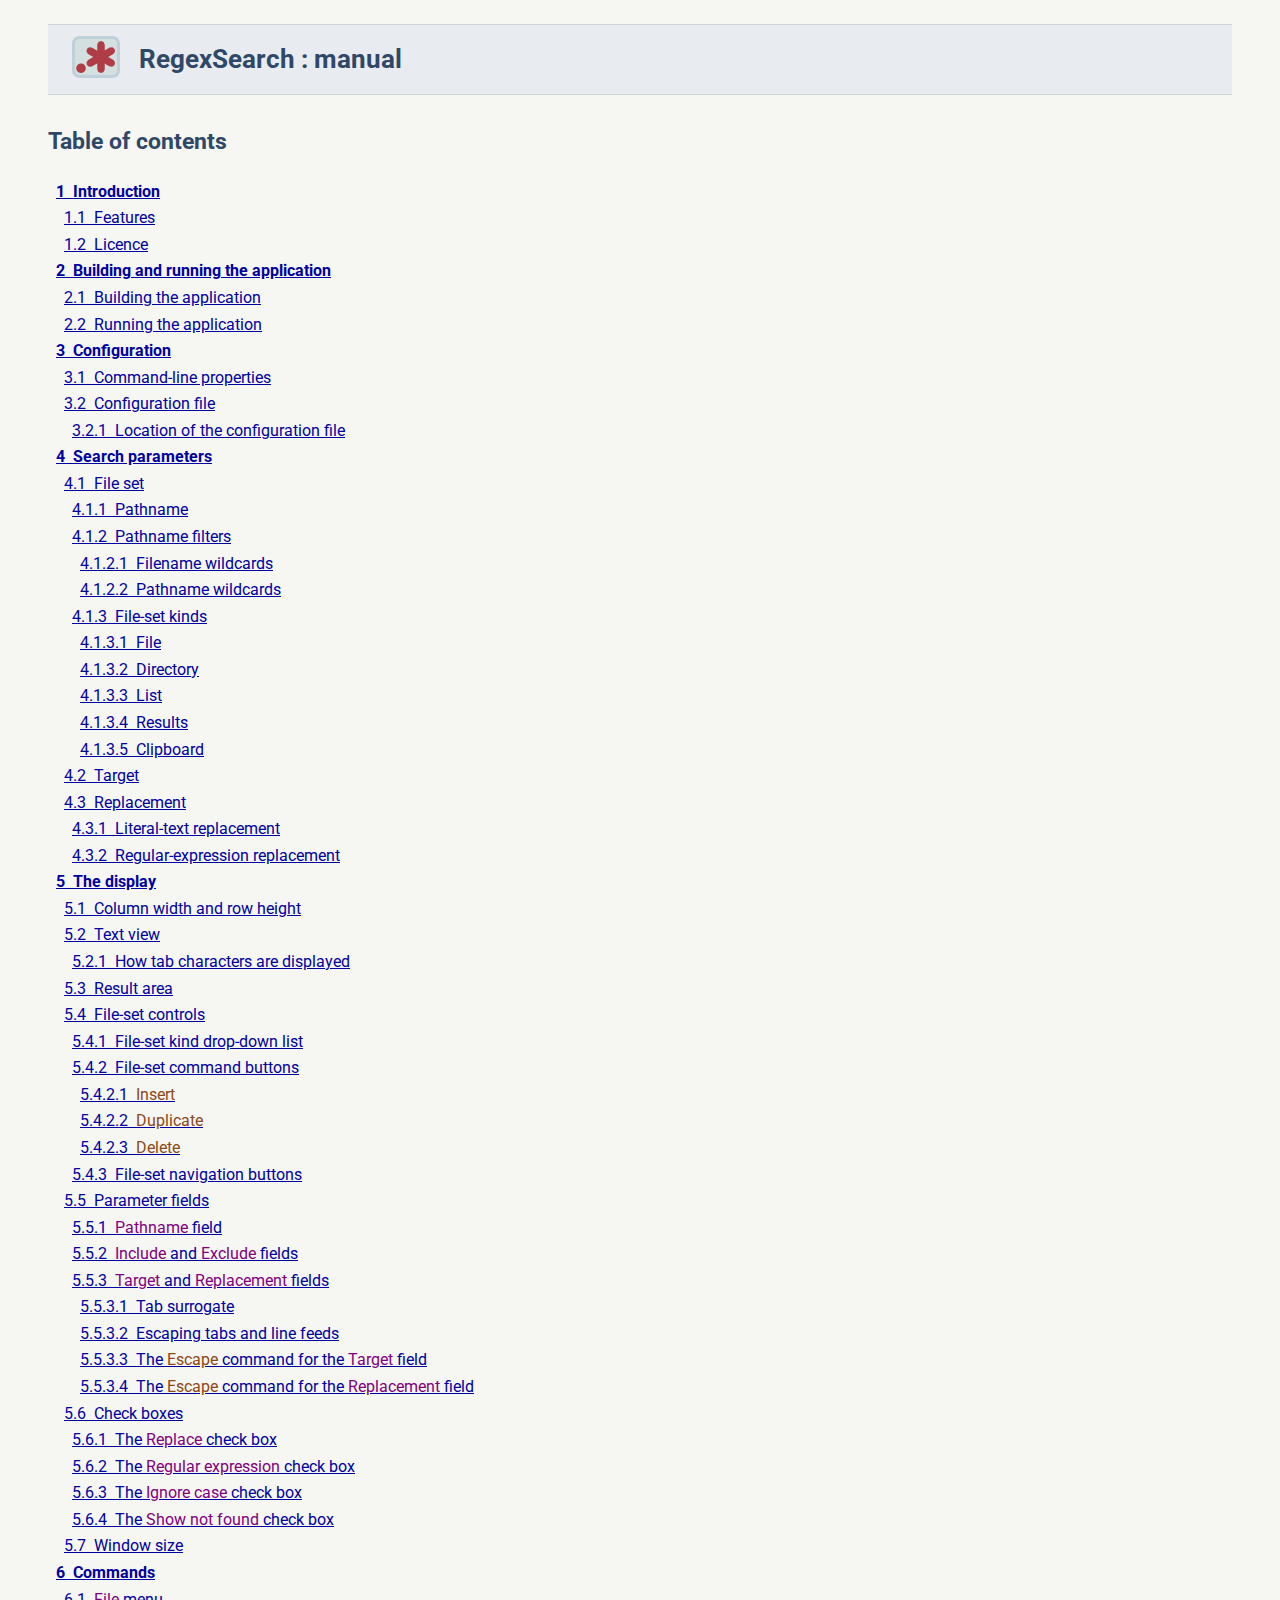
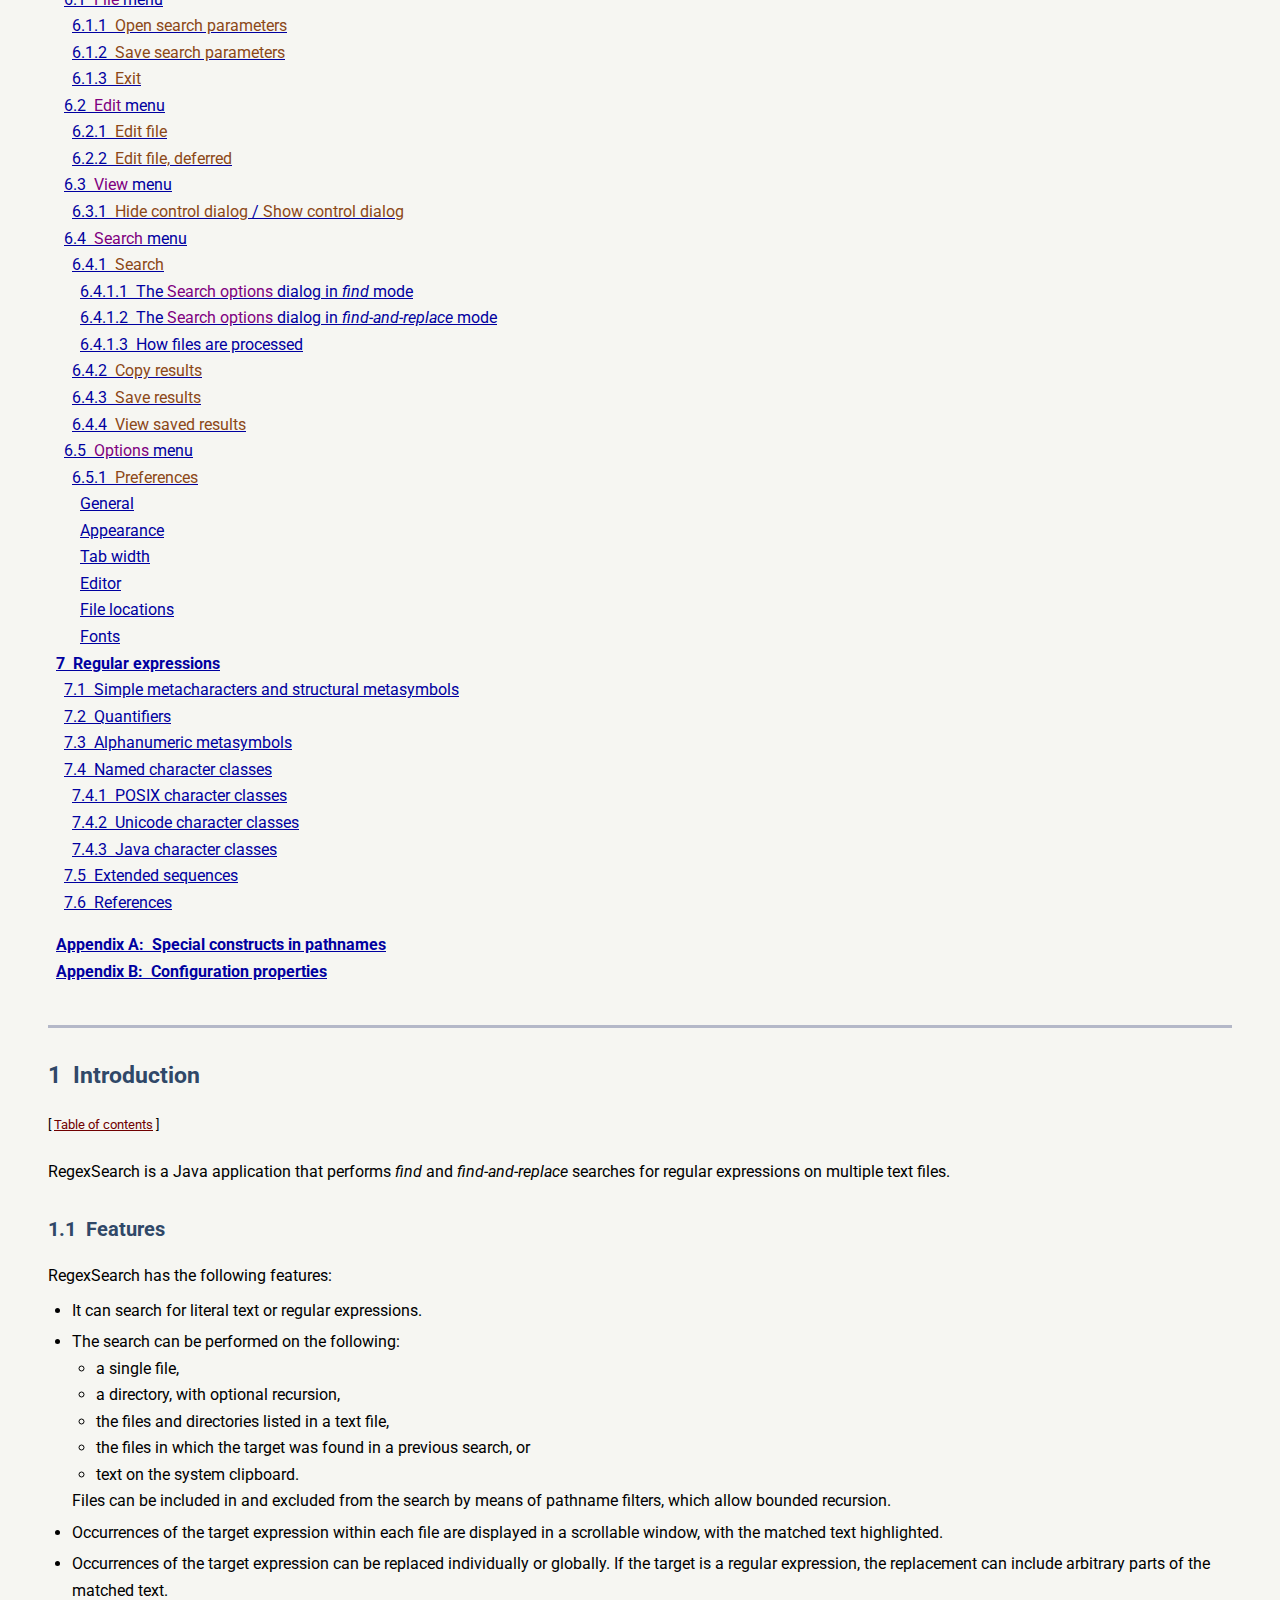
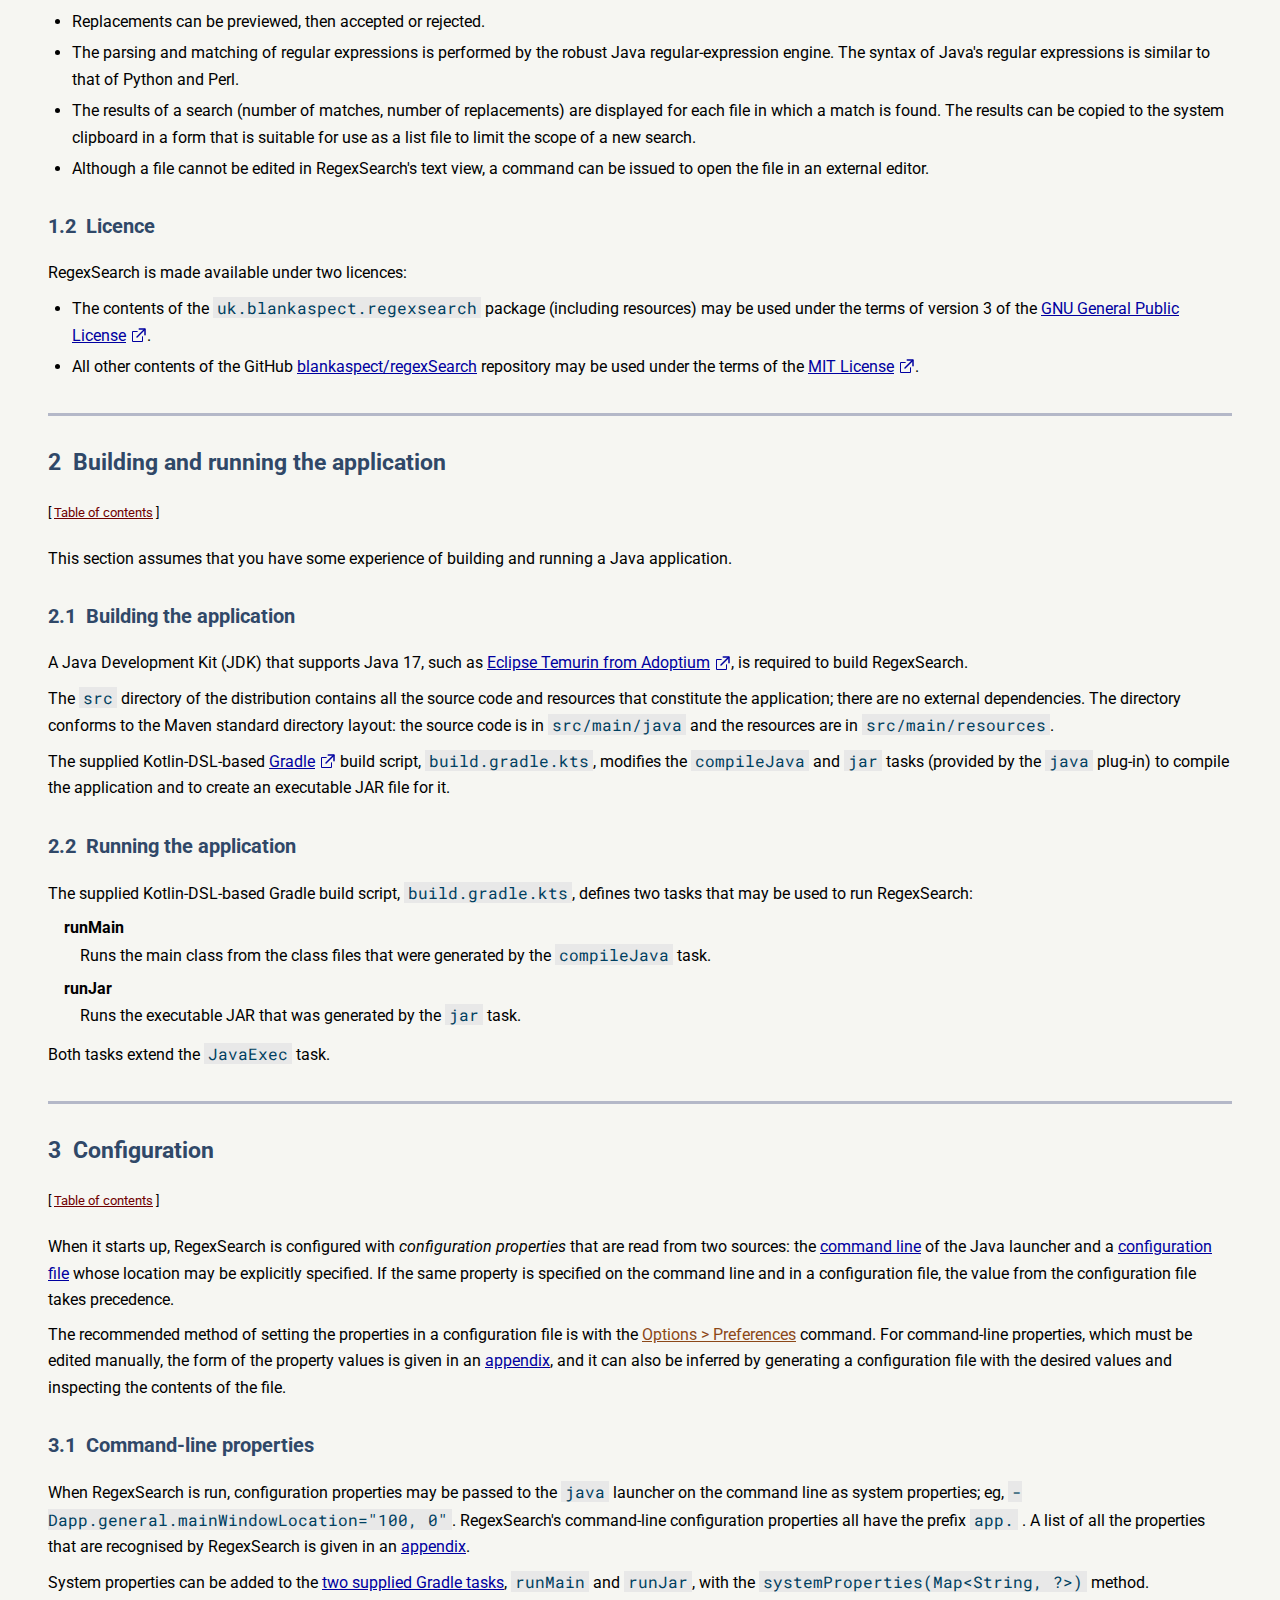
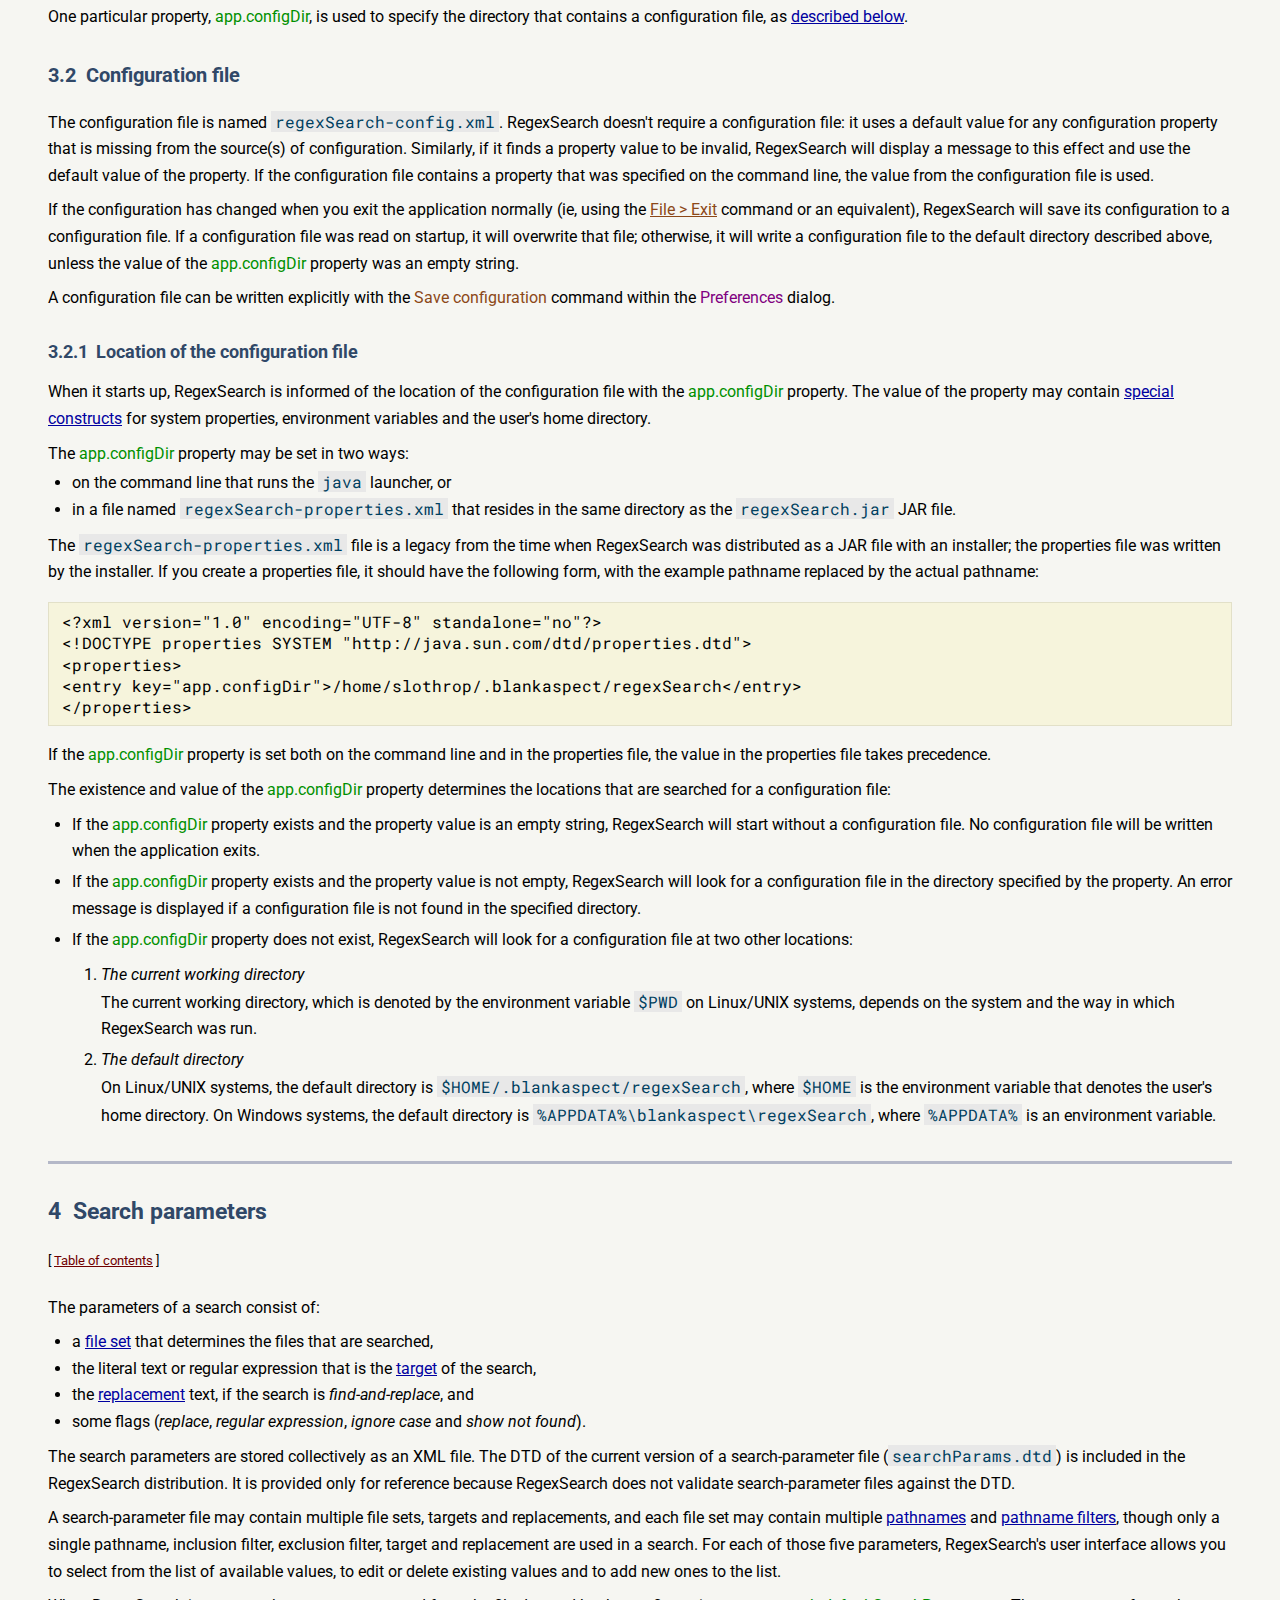
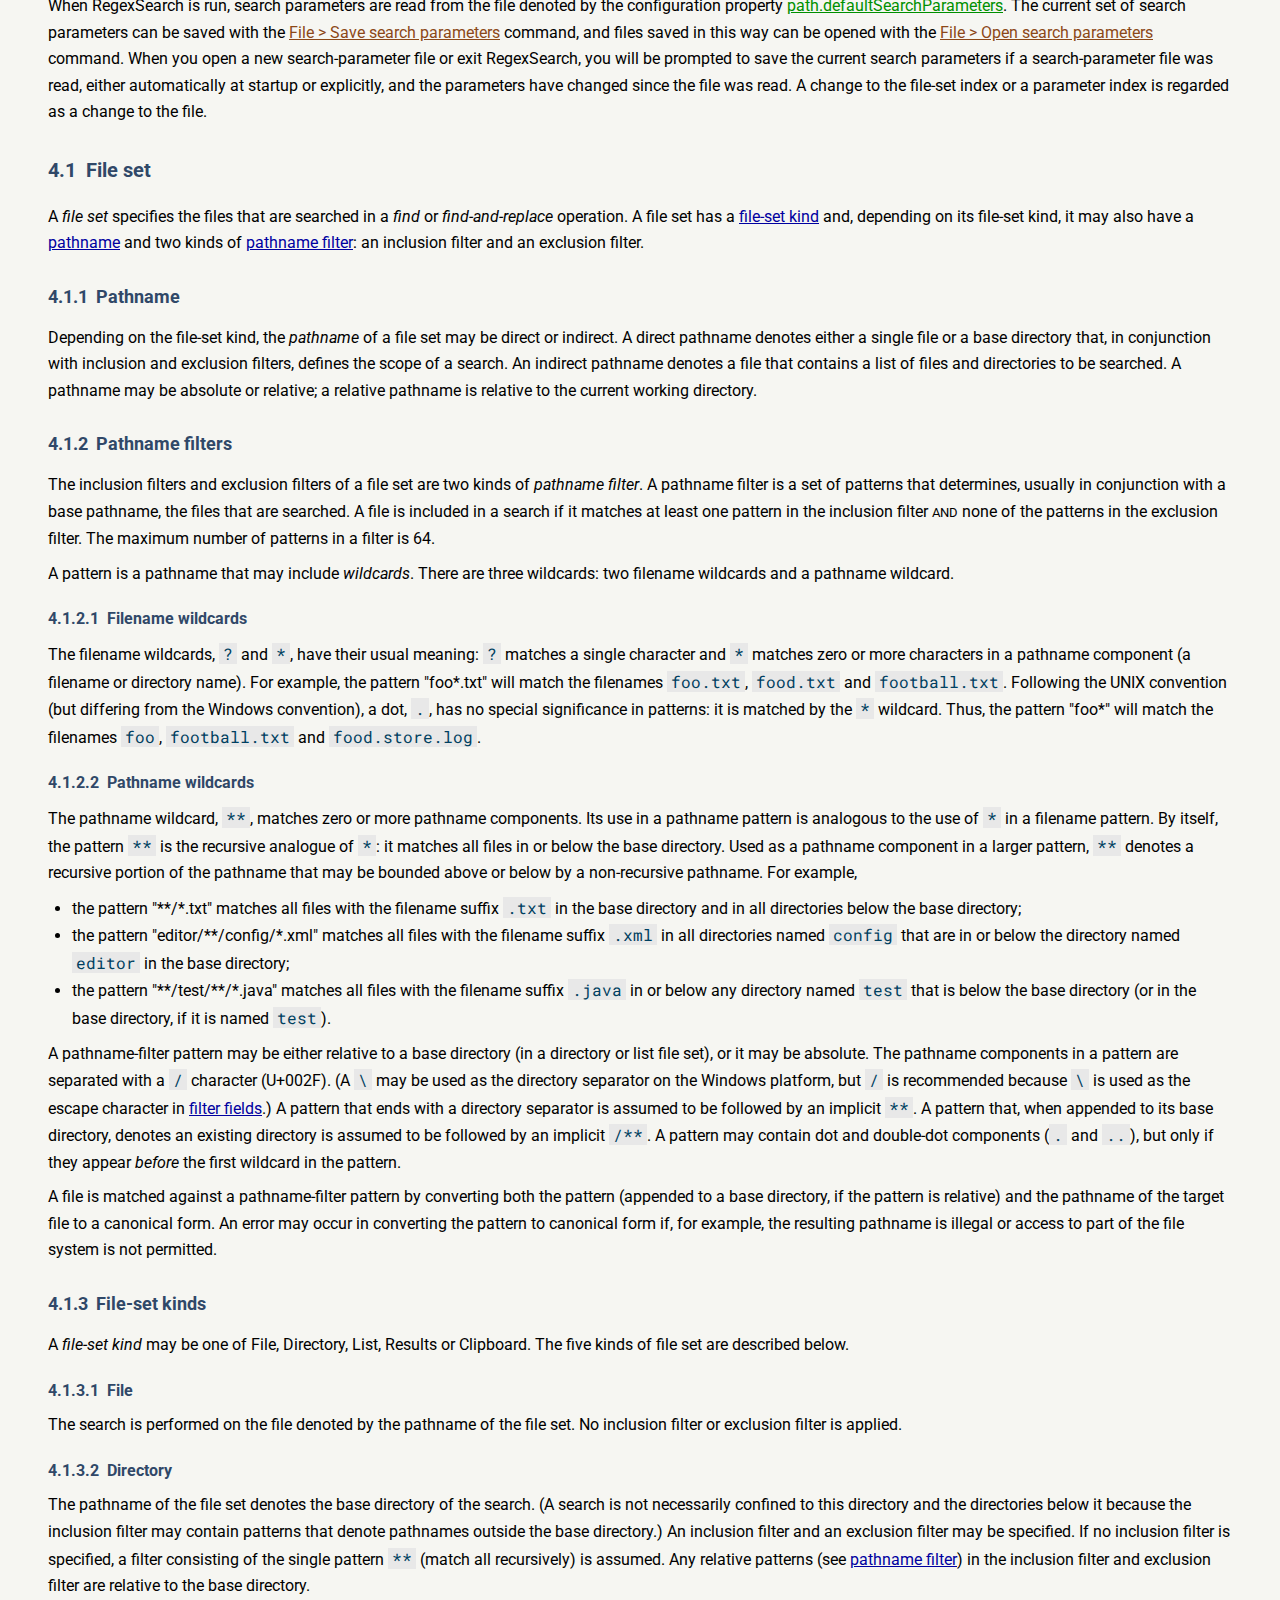
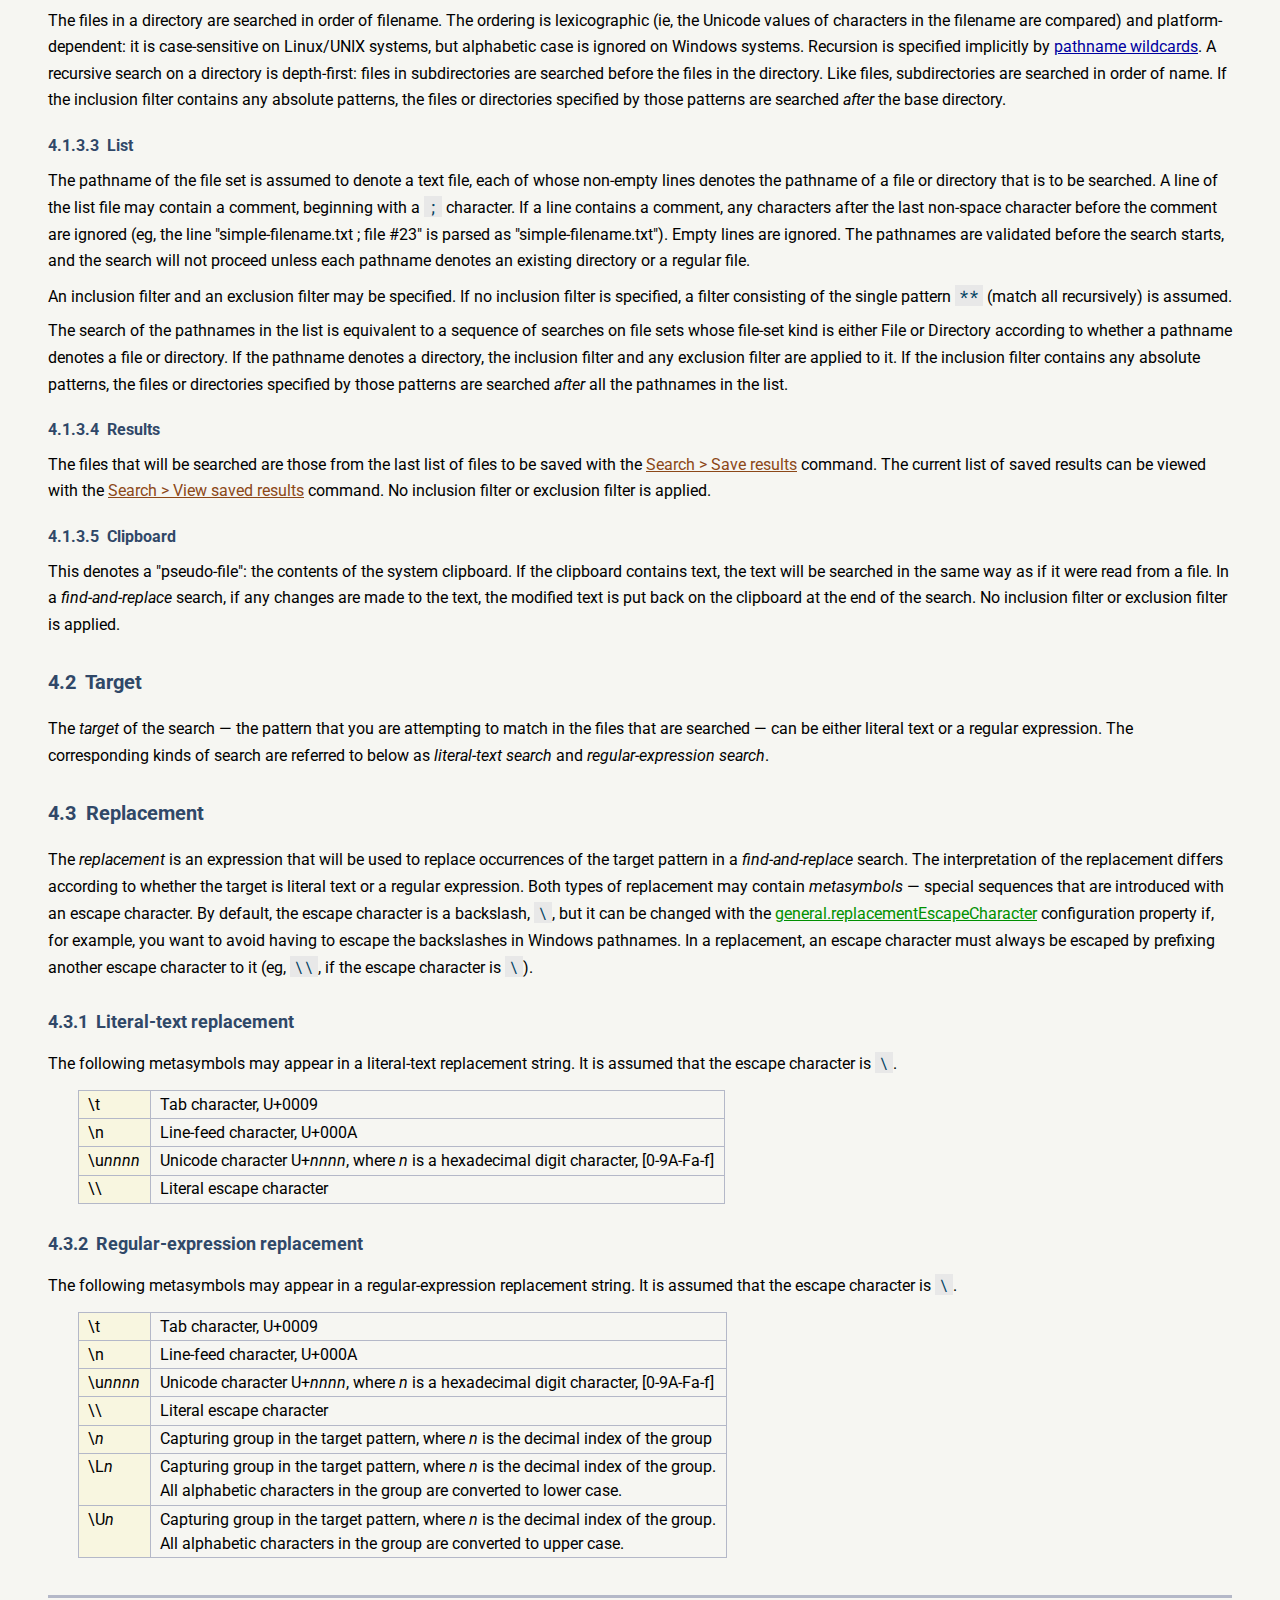
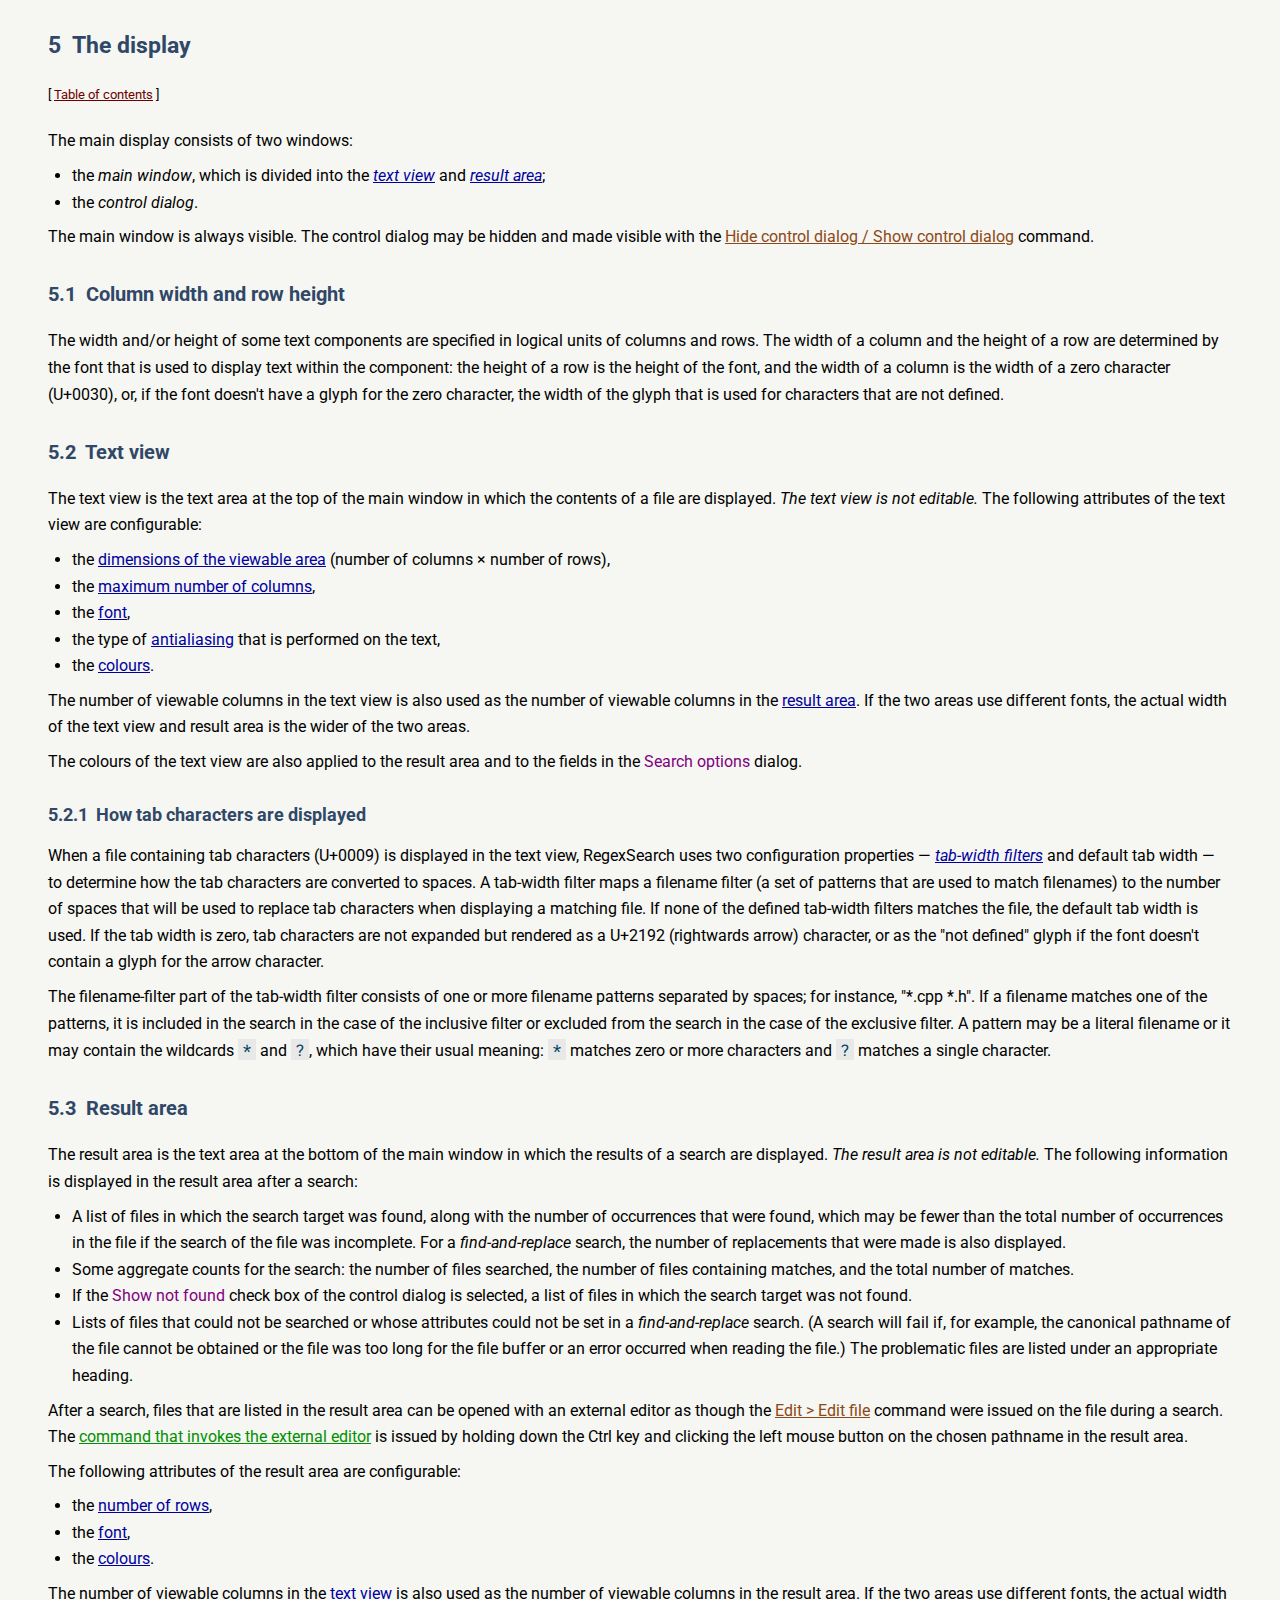
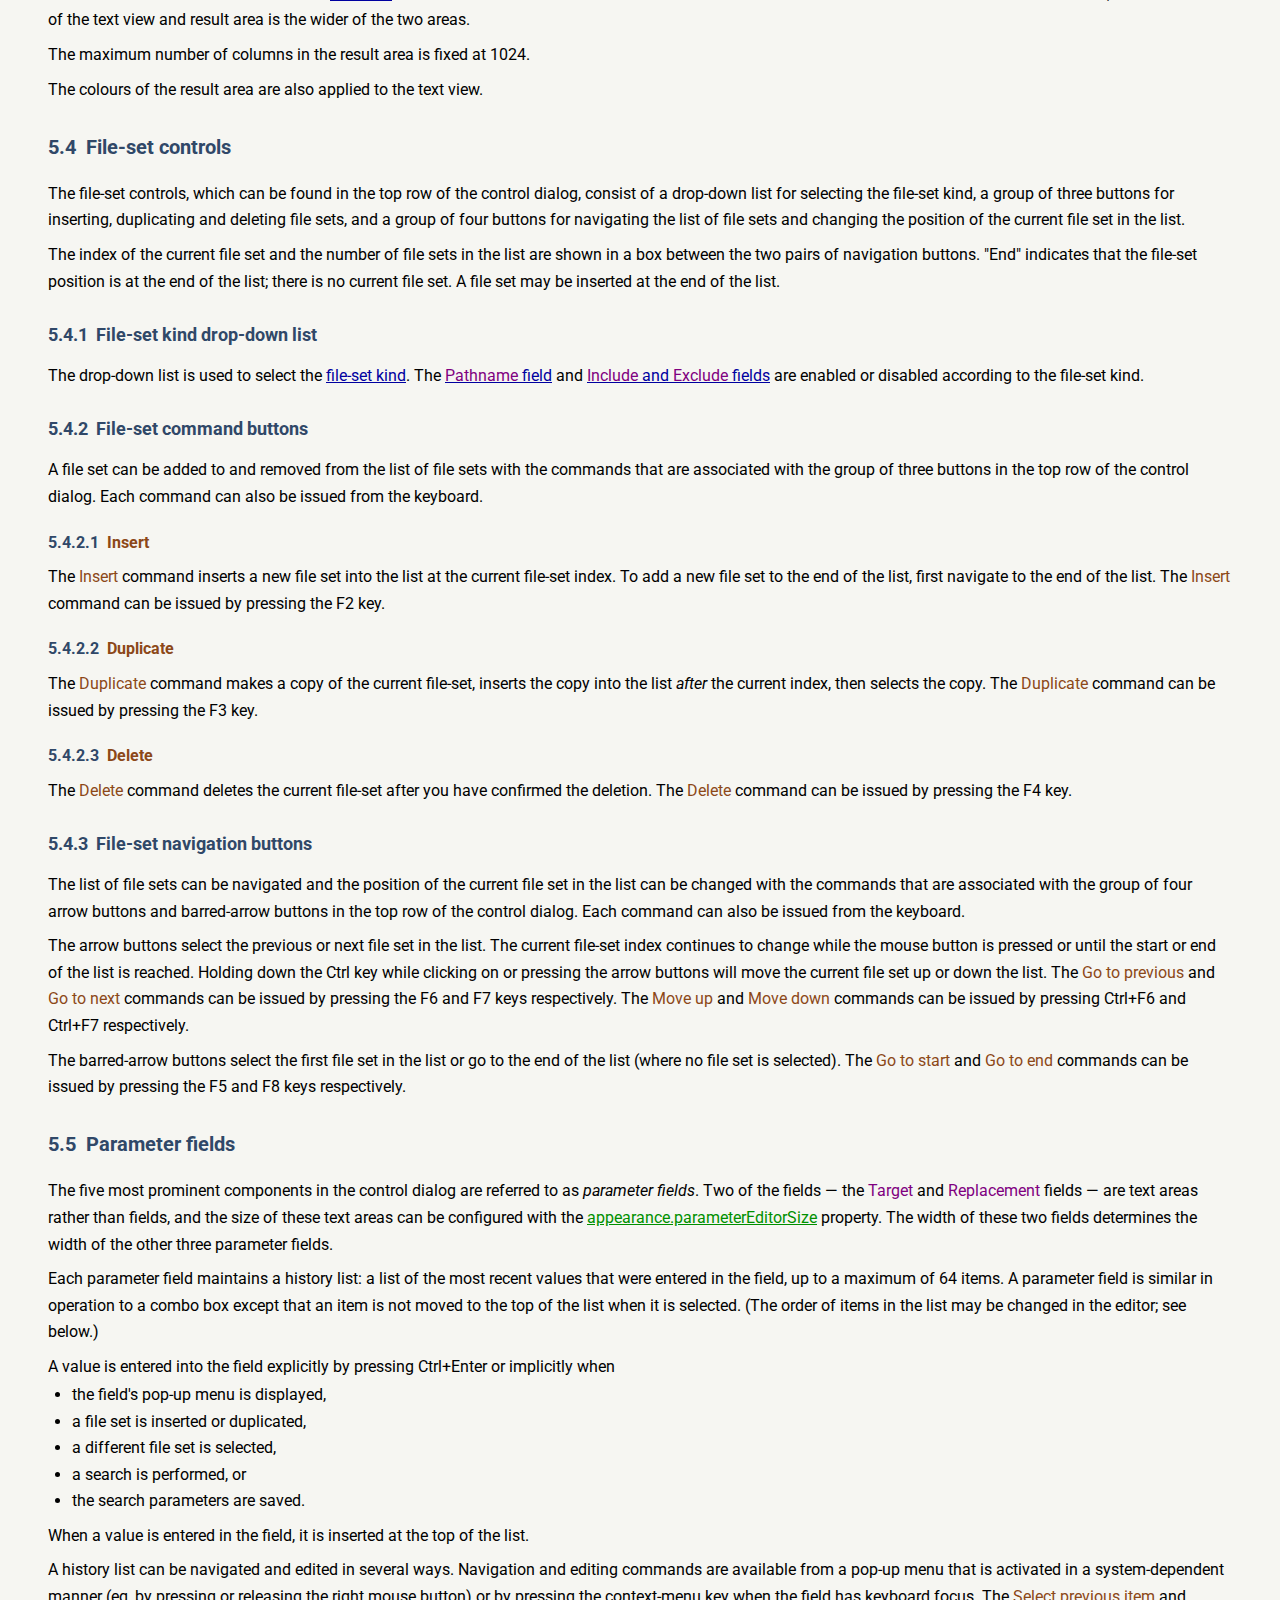
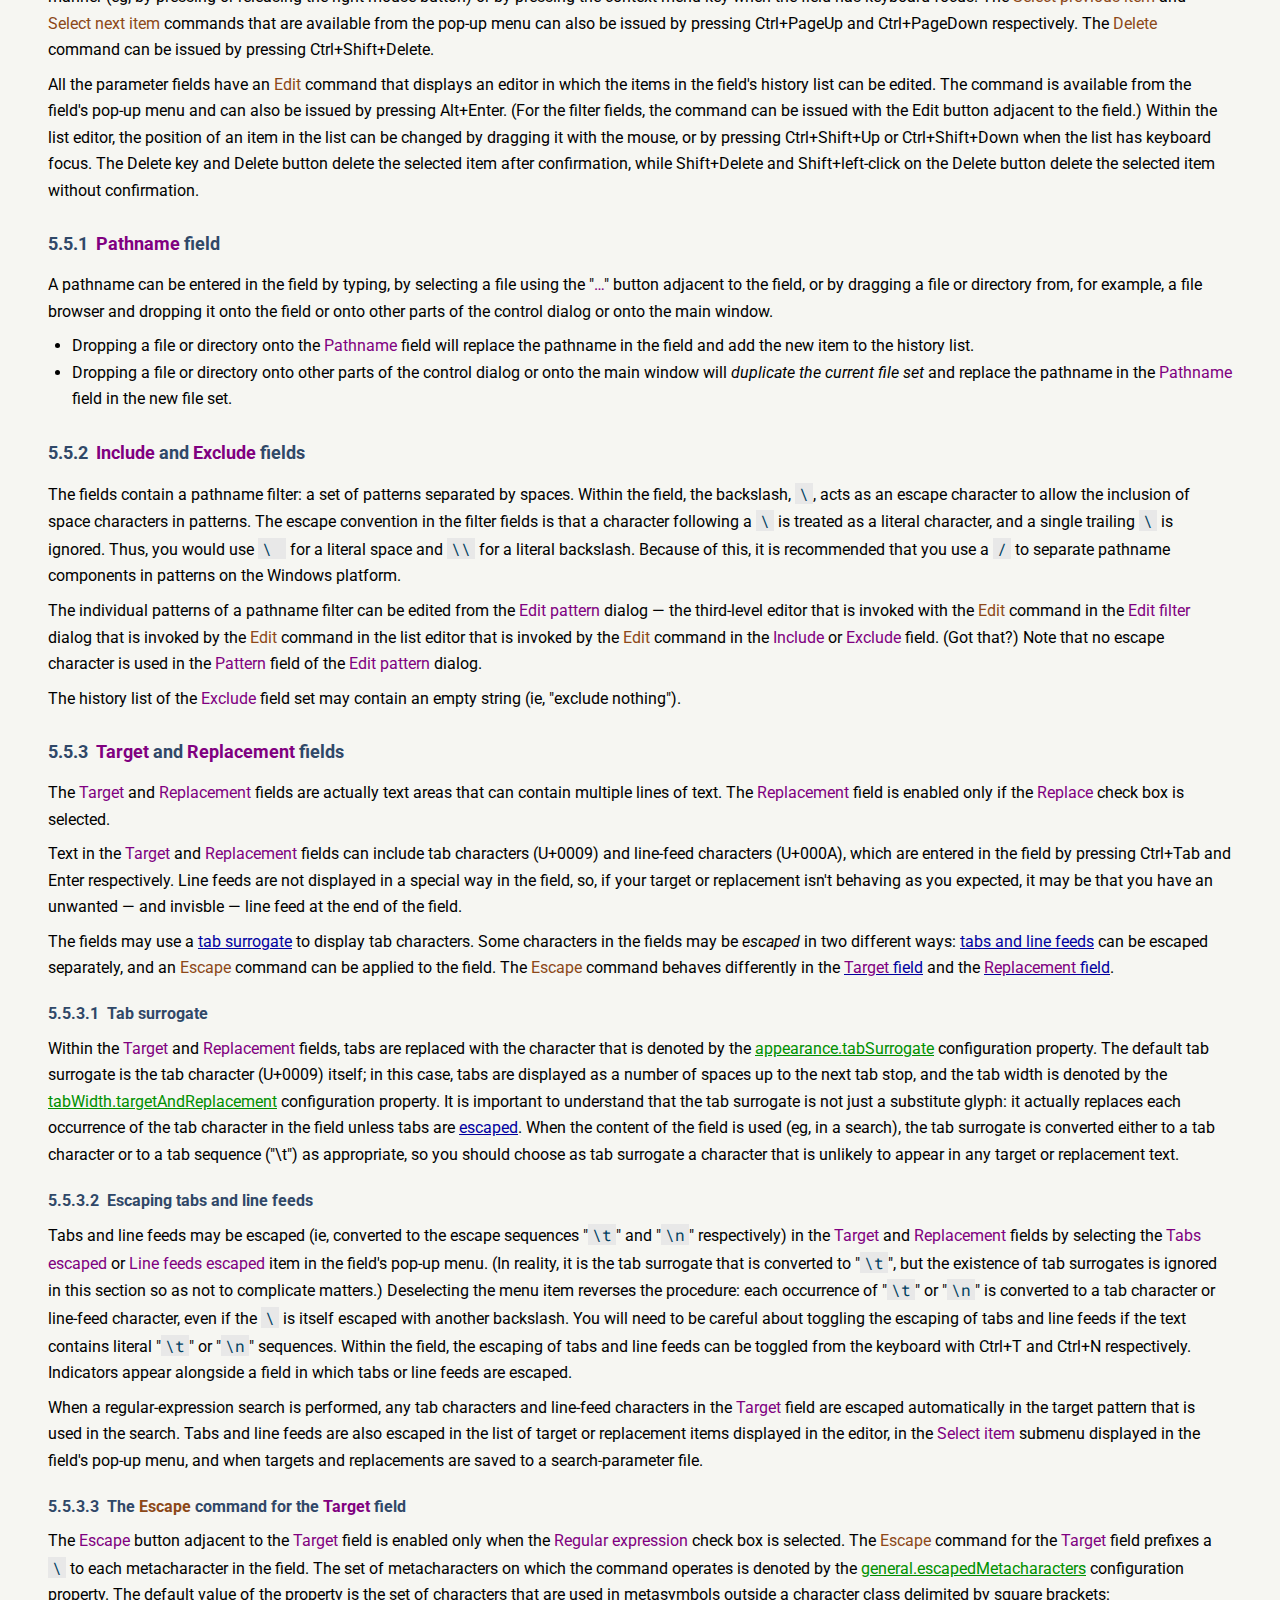
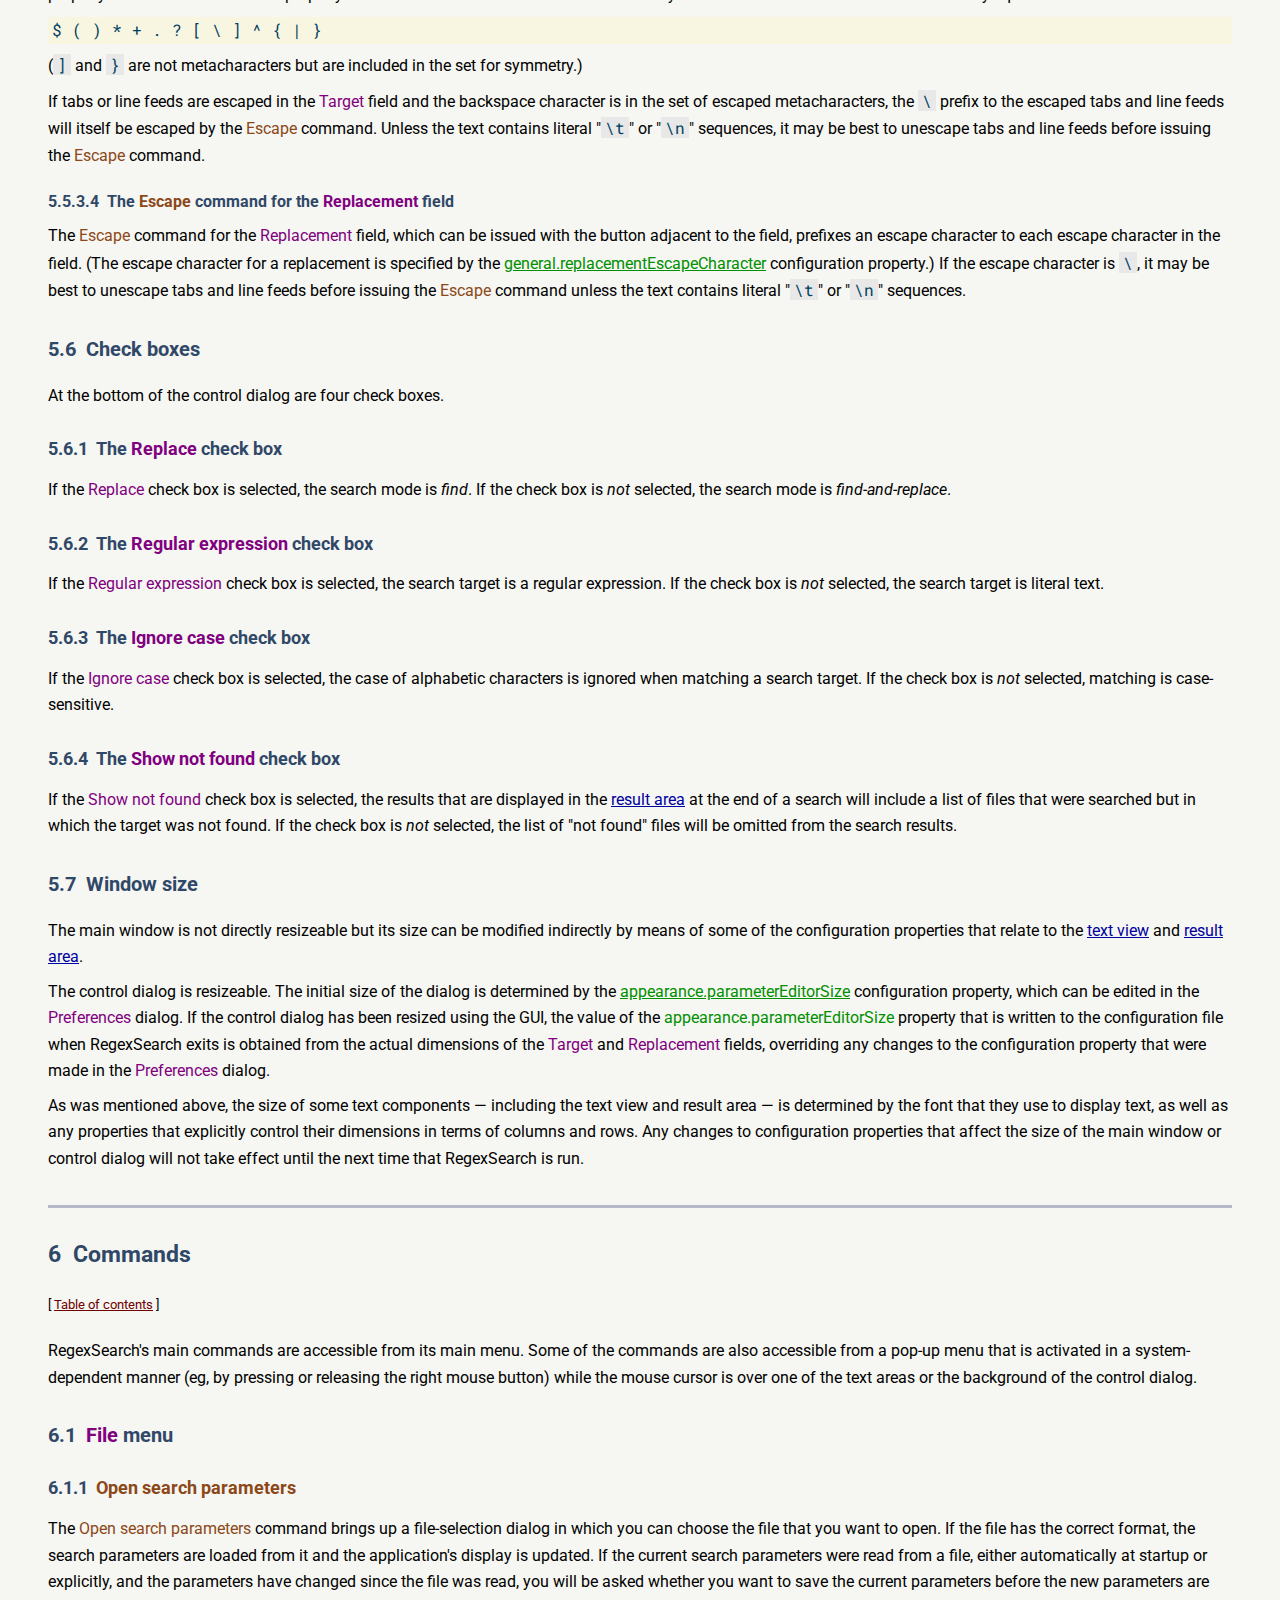
==== docs/manual/manual.html @ 23764e3b "Initial version." ====
<?xml version="1.0" encoding="UTF-8" standalone="no"?>
<!DOCTYPE html
   PUBLIC "-//W3C//DTD XHTML 1.1//EN"
   "http://www.w3.org/TR/xhtml11/DTD/xhtml11.dtd">

<html
   xmlns="http://www.w3.org/1999/xhtml"
   xml:lang="en">

  <head>
    <meta
       http-equiv="content-type"
       content="application/xhtml+xml;charset=UTF-8"/>
    <meta
       content="initial-scale=1"
       name="viewport"/>
    <title>RegexSearch : manual</title>
    <link
       href="style/blankaspect-common.css"
       rel="stylesheet"
       type="text/css"/>
    <link
       href="style/blankaspect-manual.css"
       rel="stylesheet"
       type="text/css"/>
    <link
       href="style/regexSearch-manual.css"
       rel="stylesheet"
       type="text/css"/>
    <link
       href="images/icon-48x48.png"
       rel="icon"/>
    <script
       src="scripts/Toc.js"
       type="text/javascript">
    </script>
    <script
       src="scripts/init.js"
       type="text/javascript">
    </script>
  </head>

  <body>

    <!-- Title -->

    <div id="title">
      <div>
        <img alt="Icon" src="images/icon-48x48.png"/>
      </div>
      <div>
        RegexSearch : manual
      </div>
    </div>

    <!--=====================================================================================-->

    <!-- Table of contents -->

    <div class="section">
      <h2 id="toc">Table of contents</h2>
      <div id="tocRoot">
        <div class="wrap" id="tocPlaceholder">
          You must have JavaScript enabled in your browser to generate the table of contents.
        </div>
      </div>
    </div>

    <!--=====================================================================================-->

    <!-- Introduction -->

    <div class="section">
      <h2 id="section1">1&nbsp; Introduction</h2>
      <p class="tocLink">
        [ <a href="#toc">Table of contents</a> ]
      </p>

      <p class="wrap">
        RegexSearch is a Java application that performs <i>find</i> and <i>find-and-replace</i>
        searches for regular expressions on multiple text files.
      </p>

      <h3 id="section1-1">1.1&nbsp; Features</h3>

      <p class="wrap">
        RegexSearch has the following features:
      </p>
      <ul class="list">
        <li class="spaced wrap">
          It can search for literal text or regular expressions.
        </li>
        <li class="spaced">
          <div class="wrap">
            The search can be performed on the following:
          </div>
          <ul class="noSpaceAbove">
            <li class="wrap">
              a single file,
            </li>
            <li class="wrap">
              a directory, with optional recursion,
            </li>
            <li class="wrap">
              the files and directories listed in a text file,
            </li>
            <li class="wrap">
              the files in which the target was found in a previous search, or
            </li>
            <li class="wrap">
              text on the system clipboard.
            </li>
          </ul>
          <div class="wrap">
            Files can be included in and excluded from the search by means of pathname filters,
            which allow bounded recursion.
          </div>
        </li>
        <li class="spaced wrap">
          Occurrences of the target expression within each file are displayed in a scrollable
          window, with the matched text highlighted.
        </li>
        <li class="spaced wrap">
          Occurrences of the target expression can be replaced individually or globally.  If the
          target is a regular expression, the replacement can include arbitrary parts of the
          matched text.
        </li>
        <li class="spaced wrap">
          Replacements can be previewed, then accepted or rejected.
        </li>
        <li class="spaced wrap">
          The parsing and matching of regular expressions is performed by the robust Java
          regular-expression engine.  The syntax of Java&apos;s regular expressions is similar
          to that of Python and Perl.
        </li>
        <li class="spaced wrap">
          The results of a search (number of matches, number of replacements) are displayed for
          each file in which a match is found.  The results can be copied to the system
          clipboard in a form that is suitable for use as a list file to limit the scope of a
          new search.
        </li>
        <li class="spaced wrap">
          Although a file cannot be edited in RegexSearch&apos;s text view, a command can be
          issued to open the file in an external editor.
        </li>
      </ul>

      <h3 id="section1-2">1.2&nbsp; Licence</h3>

      <p class="wrap">
        RegexSearch is made available under two licences:
      </p>
      <ul class="list">
        <li class="spaced wrap">
          The contents of the <code>uk.blankaspect.regexsearch</code> package (including
          resources) may be used under the terms of version 3 of the <a class="external"
          href="https://www.gnu.org/licenses/gpl-3.0.html">GNU General Public License</a>.
        </li>
        <li class="spaced wrap">
          All other contents of the GitHub <a
          href="https://github.com/blankaspect/regexSearch">blankaspect/regexSearch</a>
          repository may be used under the terms of the <a class="external"
          href="https://mit-license.org/">MIT License</a>.
        </li>
      </ul>

    </div>

    <!--=====================================================================================-->

    <!-- Building and running the application -->

    <div class="section">
      <h2 id="section2">2&nbsp; Building and running the application</h2>
      <p class="tocLink">
        [ <a href="#toc">Table of contents</a> ]
      </p>

      <p class="wrap">
        This section assumes that you have some experience of building and running a Java
        application.
      </p>

      <h3 id="section2-1">2.1&nbsp; Building the application</h3>

      <p class="wrap">
        A Java Development Kit (JDK) that supports Java 17, such as <a class="external"
        href="https://adoptium.net/">Eclipse Temurin from Adoptium</a>, is required to build
        RegexSearch.
      </p>
      <p class="wrap">
        The <code>src</code> directory of the distribution contains all the source code and
        resources that constitute the application; there are no external dependencies.  The
        directory conforms to the Maven standard directory layout: the source code is in
        <code>src/main/java</code> and the resources are in <code>src/main/resources</code>.
      </p>
      <p class="wrap">
        The supplied Kotlin-DSL-based <a class="external" href="https://gradle.org/">Gradle</a>
        build script, <code>build.gradle.kts</code>, modifies the <code>compileJava</code> and
        <code>jar</code> tasks (provided by the <code>java</code> plug-in) to compile the
        application and to create an executable JAR file for it.
      </p>

      <h3 id="section2-2">2.2&nbsp; Running the application</h3>

      <p class="wrap">
        The supplied Kotlin-DSL-based Gradle build script, <code>build.gradle.kts</code>,
        defines two tasks that may be used to run RegexSearch:
      </p>
      <dl class="basic">
        <dt>runMain</dt>
        <dd class="wrap">
          Runs the main class from the class files that were generated by the
          <code>compileJava</code> task.
        </dd>
        <dt>runJar</dt>
        <dd class="wrap">
          Runs the executable JAR that was generated by the <code>jar</code> task.
        </dd>
      </dl>
      <p class="wrap">
        Both tasks extend the <code>JavaExec</code> task.
      </p>

    </div>

    <!--=====================================================================================-->

    <!-- Configuration -->

    <div class="section">
      <h2 id="section3">3&nbsp; Configuration</h2>
      <p class="tocLink">
        [ <a href="#toc">Table of contents</a> ]
      </p>

      <p class="wrap">
        When it starts up, RegexSearch is configured with <i>configuration properties</i> that
        are read from two sources: the <a href="#section3-1">command line</a> of the Java
        launcher and a <a href="#section3-2">configuration file</a> whose location may be
        explicitly specified.  If the same property is specified on the command line and in a
        configuration file, the value from the configuration file takes precedence.
      </p>
      <p class="wrap">
        The recommended method of setting the properties in a configuration file is with the <a
        class="command" href="#section6-5-1">Options &gt; Preferences</a> command.  For
        command-line properties, which must be edited manually, the form of the property values
        is given in an <a href="#sectionB">appendix</a>, and it can also be inferred by
        generating a configuration file with the desired values and inspecting the contents of
        the file.
      </p>

      <h3 id="section3-1">3.1&nbsp; Command-line properties</h3>

      <p class="wrap">
        When RegexSearch is run, configuration properties may be passed to the <code>java</code>
        launcher on the command line as system properties; eg,
        <code>-Dapp.general.mainWindowLocation=&quot;100, 0&quot;</code>.  RegexSearch&apos;s
        command-line configuration properties all have the prefix <code>app.</code> . A list of
        all the properties that are recognised by RegexSearch is given in an <a
        href="#sectionB">appendix</a>.
      </p>
      <p class="wrap">
        System properties can be added to the <a href="#section2-2">two supplied Gradle
        tasks</a>, <code>runMain</code> and <code>runJar</code>, with the
        <code>systemProperties(Map&lt;String, ?&gt;)</code> method.
      </p>
      <p class="wrap">
        One particular property, <span class="configProperty">app.configDir</span>, is used to
        specify the directory that contains a configuration file, as <a
        href="#section3-2-1">described below</a>.
      </p>

      <h3 id="section3-2">3.2&nbsp; Configuration file</h3>

      <p class="wrap">
        The configuration file is named <code>regexSearch-config.xml</code>.  RegexSearch
        doesn&apos;t require a configuration file: it uses a default value for any configuration
        property that is missing from the source(s) of configuration.  Similarly, if it finds a
        property value to be invalid, RegexSearch will display a message to this effect and use
        the default value of the property.  If the configuration file contains a property that
        was specified on the command line, the value from the configuration file is used.
      </p>
      <p class="wrap">
        If the configuration has changed when you exit the application normally (ie, using the
        <a class="command" href="#section6-1-3">File &gt; Exit</a> command or an equivalent),
        RegexSearch will save its configuration to a configuration file.  If a configuration
        file was read on startup, it will overwrite that file; otherwise, it will write a
        configuration file to the default directory described above, unless the value of the
        <span class="configProperty">app.configDir</span> property was an empty string.
      </p>
      <p class="wrap">
        A configuration file can be written explicitly with the <span class="command">Save
        configuration</span> command within the <span class="component">Preferences</span>
        dialog.
      </p>

      <h4 id="section3-2-1">3.2.1&nbsp; Location of the configuration file</h4>
      <p class="wrap">
        When it starts up, RegexSearch is informed of the location of the configuration file
        with the <span class="configProperty">app.configDir</span> property.  The value of the
        property may contain <a href="#sectionB">special constructs</a> for system properties,
        environment variables and the user&apos;s home directory.
      </p>
      <p class="noBottomMargin wrap">
        The <span class="configProperty">app.configDir</span> property may be set in two ways:
      </p>
      <ul class="continuationList">
        <li class="wrap">
          on the command line that runs the <code>java</code> launcher, or
        </li>
        <li class="wrap">
          in a file named <code>regexSearch-properties.xml</code> that resides in the same
          directory as the <code>regexSearch.jar</code> JAR file.
        </li>
      </ul>
      <p class="wrap">
        The <code>regexSearch-properties.xml</code> file is a legacy from the time when
        RegexSearch was distributed as a JAR file with an installer; the properties file was
        written by the installer.  If you create a properties file, it should have the following
        form, with the example pathname replaced by the actual pathname:
      </p>
      <pre class="codeFragment">
&lt;?xml version=&quot;1.0&quot; encoding=&quot;UTF-8&quot; standalone=&quot;no&quot;?&gt;
&lt;!DOCTYPE properties SYSTEM &quot;http://java.sun.com/dtd/properties.dtd&quot;&gt;
&lt;properties&gt;
&lt;entry key=&quot;app.configDir&quot;&gt;/home/slothrop/.blankaspect/regexSearch&lt;/entry&gt;
&lt;/properties&gt;</pre>

      <p class="wrap">
        If the <span class="configProperty">app.configDir</span> property is set both on the
        command line and in the properties file, the value in the properties file takes
        precedence.
      </p>

      <p class="wrap">
        The existence and value of the <span class="configProperty">app.configDir</span>
        property determines the locations that are searched for a configuration file:
      </p>
      <ul class="list">
        <li class="spaced wrap">
          If the <span class="configProperty">app.configDir</span> property exists and the
          property value is an empty string, RegexSearch will start without a configuration
          file.  No configuration file will be written when the application exits.
        </li>
        <li class="spaced wrap">
          If the <span class="configProperty">app.configDir</span> property exists and the
          property value is not empty, RegexSearch will look for a configuration file in the
          directory specified by the property.  An error message is displayed if a configuration
          file is not found in the specified directory.
        </li>
        <li class="spaced">
          <div class="wrap">
            If the <span class="configProperty">app.configDir</span> property does not exist,
            RegexSearch will look for a configuration file at two other locations:
          </div>
          <ol class="list">
            <li class="spaced">
              <div><i>The current working directory</i></div>
              <div class="wrap">
                The current working directory, which is denoted by the environment variable
                <code>$PWD</code> on Linux/UNIX systems, depends on the system and the way in
                which RegexSearch was run.
              </div>
            </li>
            <li class="spaced" id="defaultDirectory">
              <div><i>The default directory</i></div>
              <div class="wrap">
                On Linux/UNIX systems, the default directory is
                <code>$HOME/.blankaspect/regexSearch</code>, where <code>$HOME</code> is the
                environment variable that denotes the user&apos;s home directory.  On Windows
                systems, the default directory is
                <code>%APPDATA%\blankaspect\regexSearch</code>, where <code>%APPDATA%</code> is
                an environment variable.
              </div>
            </li>
          </ol>
        </li>
      </ul>

    </div>

    <!--=====================================================================================-->

    <!-- Search parameters -->

    <div class="section">
      <h2 id="section4">4&nbsp; Search parameters</h2>
      <p class="tocLink">
        [ <a href="#toc">Table of contents</a> ]
      </p>

      <p class="wrap">
        The parameters of a search consist of:
      </p>
      <ul class="list">
        <li class="wrap">
          a <a href="#section4-1">file set</a> that determines the files that are searched,
        </li>
        <li class="wrap">
          the literal text or regular expression that is the <a href="#section4-2">target</a> of
          the search,
        </li>
        <li class="wrap">
          the <a href="#section4-3">replacement</a> text, if the search is
          <i>find-and-replace</i>, and
        </li>
        <li class="wrap">
          some flags (<i>replace</i>, <i>regular expression</i>, <i>ignore case</i> and <i>show
          not found</i>).
        </li>
      </ul>
      <p class="wrap">
        The search parameters are stored collectively as an XML file.  The DTD of the current
        version of a search-parameter file (<code>searchParams.dtd</code>) is included in the
        RegexSearch distribution.  It is provided only for reference because RegexSearch does
        not validate search-parameter files against the DTD.
      </p>
      <p class="wrap">
        A search-parameter file may contain multiple file sets, targets and replacements, and
        each file set may contain multiple <a href="#section4-1-1">pathnames</a> and <a
        href="#section4-1-2">pathname filters</a>, though only a single pathname, inclusion
        filter, exclusion filter, target and replacement are used in a search.  For each of
        those five parameters, RegexSearch&apos;s user interface allows you to select from the
        list of available values, to edit or delete existing values and to add new ones to the
        list.
      </p>
      <p class="wrap">
        When RegexSearch is run, search parameters are read from the file denoted by the
        configuration property <a class="configProperty"
        href="#cp-path-defaultSearchParameters">path.defaultSearchParameters</a>.  The current
        set of search parameters can be saved with the <a class="command"
        href="#section6-1-2">File &gt; Save search parameters</a> command, and files saved in
        this way can be opened with the <a class="command" href="#section6-1-1">File &gt; Open
        search parameters</a> command.  When you open a new search-parameter file or exit
        RegexSearch, you will be prompted to save the current search parameters if a
        search-parameter file was read, either automatically at startup or explicitly, and the
        parameters have changed since the file was read.  A change to the file-set index or a
        parameter index is regarded as a change to the file.
      </p>

      <h3 id="section4-1">4.1&nbsp; File set</h3>

      <p class="wrap">
        A <i>file set</i> specifies the files that are searched in a <i>find</i> or
        <i>find-and-replace</i> operation.  A file set has a <a href="#section4-1-3">file-set
        kind</a> and, depending on its file-set kind, it may also have a <a
        href="#section4-1-1">pathname</a> and two kinds of <a href="#section4-1-2">pathname
        filter</a>: an inclusion filter and an exclusion filter.
      </p>

      <h4 id="section4-1-1">4.1.1&nbsp; Pathname</h4>
      <p class="wrap">
        Depending on the file-set kind, the <i>pathname</i> of a file set may be direct or
        indirect.  A direct pathname denotes either a single file or a base directory that, in
        conjunction with inclusion and exclusion filters, defines the scope of a search.  An
        indirect pathname denotes a file that contains a list of files and directories to be
        searched.  A pathname may be absolute or relative; a relative pathname is relative to
        the current working directory.
      </p>

      <h4 id="section4-1-2">4.1.2&nbsp; Pathname filters</h4>
      <p class="wrap">
        The inclusion filters and exclusion filters of a file set are two kinds of <i>pathname
        filter</i>.  A pathname filter is a set of patterns that determines, usually in
        conjunction with a base pathname, the files that are searched.  A file is included in a
        search if it matches at least one pattern in the inclusion filter <small>AND</small>
        none of the patterns in the exclusion filter.  The maximum number of patterns in a
        filter is 64.
      </p>
      <p class="wrap">
        A pattern is a pathname that may include <i>wildcards</i>.  There are three wildcards:
        two filename wildcards and a pathname wildcard.
      </p>

      <h5 id="section4-1-2-1">4.1.2.1&nbsp; Filename wildcards</h5>
      <p class="wrap">
        The filename wildcards, <code>?</code> and <code>*</code>, have their usual meaning:
        <code>?</code> matches a single character and <code>*</code> matches zero or more
        characters in a pathname component (a filename or directory name).  For example, the
        pattern &quot;foo*.txt&quot; will match the filenames <code>foo.txt</code>,
        <code>food.txt</code> and <code>football.txt</code>.  Following the UNIX convention (but
        differing from the Windows convention), a dot, <code>.</code>, has no special
        significance in patterns: it is matched by the <code>*</code> wildcard.  Thus, the
        pattern &quot;foo*&quot; will match the filenames <code>foo</code>,
        <code>football.txt</code> and <code>food.store.log</code>.
      </p>

      <h5 id="section4-1-2-2">4.1.2.2&nbsp; Pathname wildcards</h5>
      <p class="wrap">
        The pathname wildcard, <code>**</code>, matches zero or more pathname components.  Its
        use in a pathname pattern is analogous to the use of <code>*</code> in a filename
        pattern.  By itself, the pattern <code>**</code> is the recursive analogue of
        <code>*</code>: it matches all files in or below the base directory.  Used as a pathname
        component in a larger pattern, <code>**</code> denotes a recursive portion of the
        pathname that may be bounded above or below by a non-recursive pathname.  For example,
      </p>
      <ul class="list">
        <li class="wrap">
          the pattern &quot;**/*.txt&quot; matches all files with the filename suffix
          <code>.txt</code> in the base directory and in all directories below the base
          directory;
        </li>
        <li class="wrap">
          the pattern &quot;editor/**/config/*.xml&quot; matches all files with the filename
          suffix <code>.xml</code> in all directories named <code>config</code> that are in or
          below the directory named <code>editor</code> in the base directory;
        </li>
        <li class="wrap">
          the pattern &quot;**/test/**/*.java&quot; matches all files with the filename suffix
          <code>.java</code> in or below any directory named <code>test</code> that is below the
          base directory (or in the base directory, if it is named <code>test</code>).
        </li>
      </ul>
      <p class="wrap">
        A pathname-filter pattern may be either relative to a base directory (in a directory or
        list file set), or it may be absolute.  The pathname components in a pattern are
        separated with a <code>/</code> character (U+002F).  (A <code>\</code> may be used as
        the directory separator on the Windows platform, but <code>/</code> is recommended
        because <code>\</code> is used as the escape character in <a href="#section5-5-2">filter
        fields</a>.) A pattern that ends with a directory separator is assumed to be followed by
        an implicit <code>**</code>.  A pattern that, when appended to its base directory,
        denotes an existing directory is assumed to be followed by an implicit <code>/**</code>.
        A pattern may contain dot and double-dot components (<code>.</code> and
        <code>..</code>), but only if they appear <em>before</em> the first wildcard in the
        pattern.
      </p>
      <p class="wrap">
        A file is matched against a pathname-filter pattern by converting both the pattern
        (appended to a base directory, if the pattern is relative) and the pathname of the
        target file to a canonical form.  An error may occur in converting the pattern to
        canonical form if, for example, the resulting pathname is illegal or access to part of
        the file system is not permitted.
      </p>

      <h4 id="section4-1-3">4.1.3&nbsp; File-set kinds</h4>
      <p class="wrap">
        A <i>file-set kind</i> may be one of File, Directory, List, Results or Clipboard.  The
        five kinds of file set are described below.
      </p>

      <h5 id="section4-1-3-1">4.1.3.1&nbsp; File</h5>
      <p class="wrap">
        The search is performed on the file denoted by the pathname of the file set.  No
        inclusion filter or exclusion filter is applied.
      </p>

      <h5 id="section4-1-3-2">4.1.3.2&nbsp; Directory</h5>
      <p class="wrap">
        The pathname of the file set denotes the base directory of the search.  (A search is not
        necessarily confined to this directory and the directories below it because the
        inclusion filter may contain patterns that denote pathnames outside the base directory.)
        An inclusion filter and an exclusion filter may be specified.  If no inclusion filter is
        specified, a filter consisting of the single pattern <code>**</code> (match all
        recursively) is assumed.  Any relative patterns (see <a href="#section4-1-2">pathname
        filter</a>) in the inclusion filter and exclusion filter are relative to the base
        directory.
      </p>
      <p class="wrap">
        The files in a directory are searched in order of filename.  The ordering is
        lexicographic (ie, the Unicode values of characters in the filename are compared) and
        platform-dependent: it is case-sensitive on Linux/UNIX systems, but alphabetic case is
        ignored on Windows systems.  Recursion is specified implicitly by <a
        href="#section4-1-2-2">pathname wildcards</a>.  A recursive search on a directory is
        depth-first: files in subdirectories are searched before the files in the directory.
        Like files, subdirectories are searched in order of name.  If the inclusion filter
        contains any absolute patterns, the files or directories specified by those patterns are
        searched <em>after</em> the base directory.
      </p>

      <h5 id="section4-1-3-3">4.1.3.3&nbsp; List</h5>
      <p class="wrap">
        The pathname of the file set is assumed to denote a text file, each of whose non-empty
        lines denotes the pathname of a file or directory that is to be searched.  A line of the
        list file may contain a comment, beginning with a <code>;</code> character.  If a line
        contains a comment, any characters after the last non-space character before the comment
        are ignored (eg, the line &quot;simple-filename.txt&nbsp;;&nbsp;file #23&quot; is parsed
        as &quot;simple-filename.txt&quot;).  Empty lines are ignored.  The pathnames are
        validated before the search starts, and the search will not proceed unless each pathname
        denotes an existing directory or a regular file.
      </p>
      <p class="wrap">
        An inclusion filter and an exclusion filter may be specified.  If no inclusion filter is
        specified, a filter consisting of the single pattern <code>**</code> (match all
        recursively) is assumed.
      </p>
      <p class="wrap">
        The search of the pathnames in the list is equivalent to a sequence of searches on file
        sets whose file-set kind is either File or Directory according to whether a pathname
        denotes a file or directory.  If the pathname denotes a directory, the inclusion filter
        and any exclusion filter are applied to it.  If the inclusion filter contains any
        absolute patterns, the files or directories specified by those patterns are searched
        <em>after</em> all the pathnames in the list.
      </p>

      <h5 id="section4-1-3-4">4.1.3.4&nbsp; Results</h5>
      <p class="wrap">
        The files that will be searched are those from the last list of files to be saved with
        the <a class="command" href="#section6-4-3">Search &gt; Save results</a> command.  The
        current list of saved results can be viewed with the <a class="command"
        href="#section6-4-4">Search &gt; View saved results</a> command.  No inclusion filter or
        exclusion filter is applied.
      </p>

      <h5 id="section4-1-3-5">4.1.3.5&nbsp; Clipboard</h5>
      <p class="wrap">
        This denotes a &quot;pseudo-file&quot;: the contents of the system clipboard.  If the
        clipboard contains text, the text will be searched in the same way as if it were read
        from a file.  In a <i>find-and-replace</i> search, if any changes are made to the text,
        the modified text is put back on the clipboard at the end of the search.  No inclusion
        filter or exclusion filter is applied.
      </p>

      <h3 id="section4-2">4.2&nbsp; Target</h3>

      <p class="wrap">
        The <i>target</i> of the search &mdash; the pattern that you are attempting to match in
        the files that are searched &mdash; can be either literal text or a regular expression.
        The corresponding kinds of search are referred to below as <i>literal-text search</i>
        and <i>regular-expression search</i>.
      </p>

      <h3 id="section4-3">4.3&nbsp; Replacement</h3>

      <p class="wrap">
        The <i>replacement</i> is an expression that will be used to replace occurrences of the
        target pattern in a <i>find-and-replace</i> search.  The interpretation of the
        replacement differs according to whether the target is literal text or a regular
        expression.  Both types of replacement may contain <i>metasymbols</i> &mdash; special
        sequences that are introduced with an escape character.  By default, the escape
        character is a backslash, <code>\</code>, but it can be changed with the <a
        class="configProperty"
        href="#cp-general-replacementEscapeCharacter">general.replacementEscapeCharacter</a>
        configuration property if, for example, you want to avoid having to escape the
        backslashes in Windows pathnames.  In a replacement, an escape character must always be
        escaped by prefixing another escape character to it (eg, <code>\\</code>, if the escape
        character is <code>\</code>).
      </p>

      <h4 id="section4-3-1">4.3.1&nbsp; Literal-text replacement</h4>
      <p class="wrap">
        The following metasymbols may appear in a literal-text replacement string.  It is
        assumed that the escape character is <code>\</code>.
      </p>

      <table class="regex">
        <tr>
          <td class="shaded">\t</td>
          <td>Tab character, U+0009</td>
        </tr>
        <tr>
          <td class="shaded">\n</td>
          <td>Line-feed character, U+000A</td>
        </tr>
        <tr>
          <td class="shaded">\u<i>nnnn</i></td>
          <td class="wrap">
            Unicode character U+<i>nnnn</i>, where <i>n</i> is a hexadecimal digit character,
            [0-9A-Fa-f]
          </td>
        </tr>
        <tr>
          <td class="shaded">\\</td>
          <td>Literal escape character</td>
        </tr>
      </table>

      <h4 id="section4-3-2">4.3.2&nbsp; Regular-expression replacement</h4>
      <p class="wrap">
        The following metasymbols may appear in a regular-expression replacement string.  It is
        assumed that the escape character is <code>\</code>.
      </p>

      <table class="regex">
        <tr>
          <td class="shaded">\t</td>
          <td>Tab character, U+0009</td>
        </tr>
        <tr>
          <td class="shaded">\n</td>
          <td>Line-feed character, U+000A</td>
        </tr>
        <tr>
          <td class="shaded">\u<i>nnnn</i></td>
          <td class="wrap">
            Unicode character U+<i>nnnn</i>, where <i>n</i> is a hexadecimal digit character,
            [0-9A-Fa-f]
          </td>
        </tr>
        <tr>
          <td class="shaded">\\</td>
          <td>Literal escape character</td>
        </tr>
        <tr>
          <td class="shaded">\<i>n</i></td>
          <td class="wrap">
            Capturing group in the target pattern, where <i>n</i> is the decimal index of the
            group
          </td>
        </tr>
        <tr>
          <td class="shaded">\L<i>n</i></td>
          <td>
            <div class="wrap">
              Capturing group in the target pattern, where <i>n</i> is the decimal index of the
              group.
            </div>
            <div class="wrap">
              All alphabetic characters in the group are converted to lower case.
            </div>
          </td>
        </tr>
        <tr>
          <td class="shaded">\U<i>n</i></td>
          <td>
            <div class="wrap">
              Capturing group in the target pattern, where <i>n</i> is the decimal index of the
              group.
            </div>
            <div class="wrap">
              All alphabetic characters in the group are converted to upper case.
            </div>
          </td>
        </tr>
      </table>

    </div>

    <!--=====================================================================================-->

    <!-- The display -->

    <div class="section">
      <h2 id="section5">5&nbsp; The display</h2>
      <p class="tocLink">
        [ <a href="#toc">Table of contents</a> ]
      </p>

      <p class="wrap">
        The main display consists of two windows:
      </p>
      <ul class="list">
        <li class="wrap">
          the <i>main window</i>, which is divided into the <a href="#section5-2"><i>text
          view</i></a> and <a href="#section5-3"><i>result area</i></a>;
        </li>
        <li class="wrap">
          the <i>control dialog</i>.
        </li>
      </ul>
      <p class="wrap">
        The main window is always visible.  The control dialog may be hidden and made visible
        with the <a class="command" href="#section6-3-1">Hide control dialog / Show control
        dialog</a> command.
      </p>

      <h3 id="section5-1">5.1&nbsp; Column width and row height</h3>

      <p class="wrap">
        The width and/or height of some text components are specified in logical units of
        columns and rows.  The width of a column and the height of a row are determined by the
        font that is used to display text within the component: the height of a row is the
        height of the font, and the width of a column is the width of a zero character (U+0030),
        or, if the font doesn&apos;t have a glyph for the zero character, the width of the glyph
        that is used for characters that are not defined.
      </p>

      <h3 id="section5-2">5.2&nbsp; Text view</h3>

      <p class="wrap">
        The text view is the text area at the top of the main window in which the contents of a
        file are displayed.  <em>The text view is not editable.</em> The following attributes of
        the text view are configurable:
      </p>
      <ul class="list">
        <li class="wrap">
          the <a href="#cp-appearance-textViewViewableSize">dimensions of the viewable area</a>
          (number of columns &times; number of rows),
        </li>
        <li class="wrap">
          the <a href="#cp-appearance-textViewMaxNumColumns">maximum number of columns</a>,
        </li>
        <li class="wrap">
          the <a href="#cp-font">font</a>,
        </li>
        <li class="wrap">
          the type of <a href="#cp-appearance-textViewTextAntialiasing">antialiasing</a> that is
          performed on the text,
        </li>
        <li class="wrap">
          the <a href="#cp-appearance-textAreaColour">colours</a>.
        </li>
      </ul>
      <p class="wrap">
        The number of viewable columns in the text view is also used as the number of viewable
        columns in the <a href="#section5-3">result area</a>.  If the two areas use different
        fonts, the actual width of the text view and result area is the wider of the two areas.
      </p>
      <p class="wrap">
        The colours of the text view are also applied to the result area and to the fields in
        the <span class="component">Search options</span> dialog.
      </p>

      <h4 id="section5-2-1">5.2.1&nbsp; How tab characters are displayed</h4>
      <p class="wrap">
        When a file containing tab characters (U+0009) is displayed in the text view,
        RegexSearch uses two configuration properties &mdash; <a
        href="#cp-tabWidth-fileFilter"><i>tab-width filters</i></a> and default tab width
        &mdash; to determine how the tab characters are converted to spaces.  A tab-width filter
        maps a filename filter (a set of patterns that are used to match filenames) to the
        number of spaces that will be used to replace tab characters when displaying a matching
        file.  If none of the defined tab-width filters matches the file, the default tab width
        is used.  If the tab width is zero, tab characters are not expanded but rendered as a
        U+2192 (rightwards arrow) character, or as the &quot;not defined&quot; glyph if the font
        doesn&apos;t contain a glyph for the arrow character.
      </p>
      <p class="wrap">
        The filename-filter part of the tab-width filter consists of one or more filename
        patterns separated by spaces; for instance, &quot;*.cpp *.h&quot;. If a filename matches
        one of the patterns, it is included in the search in the case of the inclusive filter or
        excluded from the search in the case of the exclusive filter.  A pattern may be a
        literal filename or it may contain the wildcards <code>*</code> and <code>?</code>,
        which have their usual meaning: <code>*</code> matches zero or more characters and
        <code>?</code> matches a single character.
      </p>

      <h3 id="section5-3">5.3&nbsp; Result area</h3>

      <p class="wrap">
        The result area is the text area at the bottom of the main window in which the results
        of a search are displayed.  <em>The result area is not editable.</em> The following
        information is displayed in the result area after a search:
      </p>
      <ul class="list">
        <li class="wrap">
          A list of files in which the search target was found, along with the number of
          occurrences that were found, which may be fewer than the total number of occurrences
          in the file if the search of the file was incomplete.  For a <i>find-and-replace</i>
          search, the number of replacements that were made is also displayed.
        </li>
        <li class="wrap">
          Some aggregate counts for the search: the number of files searched, the number of
          files containing matches, and the total number of matches.
        </li>
        <li class="wrap">
          If the <span class="component">Show not found</span> check box of the control dialog
          is selected, a list of files in which the search target was not found.
        </li>
        <li class="wrap">
          Lists of files that could not be searched or whose attributes could not be set in a
          <i>find-and-replace</i> search.  (A search will fail if, for example, the canonical
          pathname of the file cannot be obtained or the file was too long for the file buffer
          or an error occurred when reading the file.)  The problematic files are listed under
          an appropriate heading.
        </li>
      </ul>
      <p class="wrap">
        After a search, files that are listed in the result area can be opened with an external
        editor as though the <a class="command" href="#section6-2-1">Edit &gt; Edit file</a>
        command were issued on the file during a search.  The <a class="configProperty"
        href="#cp-editor-command">command that invokes the external editor</a> is issued by
        holding down the Ctrl key and clicking the left mouse button on the chosen pathname in
        the result area.
      </p>
      <p class="wrap">
        The following attributes of the result area are configurable:
      </p>
      <ul class="list">
        <li class="wrap">
          the <a href="#cp-appearance-resultAreaNumRows">number of rows</a>,
        </li>
        <li class="wrap">
          the <a href="#cp-font">font</a>,
        </li>
        <li class="wrap">
          the <a href="#cp-appearance-textAreaColour">colours</a>.
        </li>
      </ul>
      <p class="wrap">
        The number of viewable columns in the <a href="#section5-2">text view</a> is also used
        as the number of viewable columns in the result area.  If the two areas use different
        fonts, the actual width of the text view and result area is the wider of the two areas.
      </p>
      <p class="wrap">
        The maximum number of columns in the result area is fixed at 1024.
      </p>
      <p class="wrap">
        The colours of the result area are also applied to the text view.
      </p>

      <h3 id="section5-4">5.4&nbsp; File-set controls</h3>

      <p class="wrap">
        The file-set controls, which can be found in the top row of the control dialog, consist
        of a drop-down list for selecting the file-set kind, a group of three buttons for
        inserting, duplicating and deleting file sets, and a group of four buttons for
        navigating the list of file sets and changing the position of the current file set in
        the list.
      </p>
      <p class="wrap">
        The index of the current file set and the number of file sets in the list are shown in a
        box between the two pairs of navigation buttons.  &quot;End&quot; indicates that the
        file-set position is at the end of the list; there is no current file set.  A file set
        may be inserted at the end of the list.
      </p>

      <h4 id="section5-4-1">5.4.1&nbsp; File-set kind drop-down list</h4>
      <p class="wrap">
        The drop-down list is used to select the <a href="#section4-1-3">file-set kind</a>.  The
        <a href="#section5-5-1"><span class="component">Pathname</span> field</a> and <a
        href="#section5-5-2"><span class="component">Include</span> and <span
        class="component">Exclude</span> fields</a> are enabled or disabled according to the
        file-set kind.
      </p>

      <h4 id="section5-4-2">5.4.2&nbsp; File-set command buttons</h4>
      <p class="wrap">
        A file set can be added to and removed from the list of file sets with the commands that
        are associated with the group of three buttons in the top row of the control dialog.
        Each command can also be issued from the keyboard.
      </p>

      <h5 id="section5-4-2-1">5.4.2.1&nbsp; <span class="command">Insert</span></h5>
      <p class="wrap">
        The <span class="command">Insert</span> command inserts a new file set into the list at
        the current file-set index.  To add a new file set to the end of the list, first
        navigate to the end of the list.  The <span class="command">Insert</span> command can be
        issued by pressing the F2 key.
      </p>

      <h5 id="section5-4-2-2">5.4.2.2&nbsp; <span class="command">Duplicate</span></h5>
      <p class="wrap">
        The <span class="command">Duplicate</span> command makes a copy of the current file-set,
        inserts the copy into the list <em>after</em> the current index, then selects the copy.
        The <span class="command">Duplicate</span> command can be issued by pressing the F3 key.
      </p>

      <h5 id="section5-4-2-3">5.4.2.3&nbsp; <span class="command">Delete</span></h5>
      <p class="wrap">
        The <span class="command">Delete</span> command deletes the current file-set after you
        have confirmed the deletion.  The <span class="command">Delete</span> command can be
        issued by pressing the F4 key.
      </p>

      <h4 id="section5-4-3">5.4.3&nbsp; File-set navigation buttons</h4>
      <p class="wrap">
        The list of file sets can be navigated and the position of the current file set in the
        list can be changed with the commands that are associated with the group of four arrow
        buttons and barred-arrow buttons in the top row of the control dialog.  Each command can
        also be issued from the keyboard.
      </p>
      <p class="wrap">
        The arrow buttons select the previous or next file set in the list.  The current
        file-set index continues to change while the mouse button is pressed or until the start
        or end of the list is reached.  Holding down the Ctrl key while clicking on or pressing
        the arrow buttons will move the current file set up or down the list.  The <span
        class="command">Go to previous</span> and <span class="command">Go to next</span>
        commands can be issued by pressing the F6 and F7 keys respectively.  The <span
        class="command">Move up</span> and <span class="command">Move down</span> commands can
        be issued by pressing Ctrl+F6 and Ctrl+F7 respectively.
      </p>
      <p class="wrap">
        The barred-arrow buttons select the first file set in the list or go to the end of the
        list (where no file set is selected).  The <span class="command">Go to start</span> and
        <span class="command">Go to end</span> commands can be issued by pressing the F5 and F8
        keys respectively.
      </p>

      <h3 id="section5-5">5.5&nbsp; Parameter fields</h3>

      <p class="wrap">
        The five most prominent components in the control dialog are referred to as <i>parameter
        fields</i>.  Two of the fields &mdash; the <span class="component">Target</span> and
        <span class="component">Replacement</span> fields &mdash; are text areas rather than
        fields, and the size of these text areas can be configured with the <a
        class="configProperty"
        href="#cp-appearance-parameterEditorSize">appearance.parameterEditorSize</a> property.
        The width of these two fields determines the width of the other three parameter fields.
      </p>
      <p class="wrap">
        Each parameter field maintains a history list: a list of the most recent values that
        were entered in the field, up to a maximum of 64 items.  A parameter field is similar in
        operation to a combo box except that an item is not moved to the top of the list when it
        is selected.  (The order of items in the list may be changed in the editor; see below.)
      </p>
      <p class="noBottomMargin wrap">
        A value is entered into the field explicitly by pressing Ctrl+Enter or implicitly when
      </p>
      <ul class="continuationList">
        <li class="wrap">
          the field&apos;s pop-up menu is displayed,
        </li>
        <li class="wrap">
          a file set is inserted or duplicated,
        </li>
        <li class="wrap">
          a different file set is selected,
        </li>
        <li class="wrap">
          a search is performed, or
        </li>
        <li class="wrap">
          the search parameters are saved.
        </li>
      </ul>
      <p class="wrap">
        When a value is entered in the field, it is inserted at the top of the list.
      </p>
      <p class="wrap">
        A history list can be navigated and edited in several ways.  Navigation and editing
        commands are available from a pop-up menu that is activated in a system-dependent manner
        (eg, by pressing or releasing the right mouse button) or by pressing the context-menu
        key when the field has keyboard focus.  The <span class="command">Select previous
        item</span> and <span class="command">Select next item</span> commands that are
        available from the pop-up menu can also be issued by pressing Ctrl+PageUp and
        Ctrl+PageDown respectively.  The <span class="command">Delete</span> command can be
        issued by pressing Ctrl+Shift+Delete.
      </p>
      <p class="wrap">
        All the parameter fields have an <span class="command">Edit</span> command that displays
        an editor in which the items in the field&apos;s history list can be edited.  The
        command is available from the field&apos;s pop-up menu and can also be issued by
        pressing Alt+Enter.  (For the filter fields, the command can be issued with the Edit
        button adjacent to the field.)  Within the list editor, the position of an item in the
        list can be changed by dragging it with the mouse, or by pressing Ctrl+Shift+Up or
        Ctrl+Shift+Down when the list has keyboard focus.  The Delete key and Delete button
        delete the selected item after confirmation, while Shift+Delete and Shift+left-click on
        the Delete button delete the selected item without confirmation.
      </p>

      <h4 id="section5-5-1">5.5.1&nbsp; <span class="component">Pathname</span> field</h4>
      <p class="wrap">
        A pathname can be entered in the field by typing, by selecting a file using the
        &quot;<span class="component">&hellip;</span>&quot; button adjacent to the field, or by
        dragging a file or directory from, for example, a file browser and dropping it onto the
        field or onto other parts of the control dialog or onto the main window.
      </p>
      <ul class="list">
        <li class="wrap">
          Dropping a file or directory onto the <span class="component">Pathname</span> field
          will replace the pathname in the field and add the new item to the history list.
        </li>
        <li class="wrap">
          Dropping a file or directory onto other parts of the control dialog or onto the main
          window will <em>duplicate the current file set</em> and replace the pathname in the
          <span class="component">Pathname</span> field in the new file set.
        </li>
      </ul>

      <h4 id="section5-5-2">5.5.2&nbsp; <span class="component">Include</span> and
                                                        <span class="component">Exclude</span> fields</h4>
      <p class="wrap">
        The fields contain a pathname filter: a set of patterns separated by spaces.  Within the
        field, the backslash, <code>\</code>, acts as an escape character to allow the inclusion
        of space characters in patterns.  The escape convention in the filter fields is that a
        character following a <code>\</code> is treated as a literal character, and a single
        trailing <code>\</code> is ignored.  Thus, you would use <code>\&nbsp;</code> for a
        literal space and <code>\\</code> for a literal backslash.  Because of this, it is
        recommended that you use a <code>/</code> to separate pathname components in patterns on
        the Windows platform.
      </p>
      <p class="wrap">
        The individual patterns of a pathname filter can be edited from the <span
        class="component">Edit pattern</span> dialog &mdash; the third-level editor that is
        invoked with the <span class="command">Edit</span> command in the <span
        class="component">Edit filter</span> dialog that is invoked by the <span
        class="command">Edit</span> command in the list editor that is invoked by the <span
        class="command">Edit</span> command in the <span class="component">Include</span> or
        <span class="component">Exclude</span> field.  (Got that?)  Note that no escape
        character is used in the <span class="component">Pattern</span> field of the <span
        class="component">Edit pattern</span> dialog.
      </p>
      <p class="wrap">
        The history list of the <span class="component">Exclude</span> field set may contain an
        empty string (ie, &quot;exclude nothing&quot;).
      </p>

      <h4 id="section5-5-3">5.5.3&nbsp; <span class="component">Target</span> and
                            <span class="component">Replacement</span> fields</h4>
      <p class="wrap">
        The <span class="component">Target</span> and <span class="component">Replacement</span>
        fields are actually text areas that can contain multiple lines of text.  The <span
        class="component">Replacement</span> field is enabled only if the <span
        class="component">Replace</span> check box is selected.
      </p>
      <p class="wrap">
        Text in the <span class="component">Target</span> and <span
        class="component">Replacement</span> fields can include tab characters (U+0009) and
        line-feed characters (U+000A), which are entered in the field by pressing Ctrl+Tab and
        Enter respectively.  Line feeds are not displayed in a special way in the field, so, if
        your target or replacement isn&apos;t behaving as you expected, it may be that you have
        an unwanted &mdash; and invisble &mdash; line feed at the end of the field.
      </p>
      <p class="wrap">
        The fields may use a <a href="#section5-5-3-1">tab surrogate</a> to display tab
        characters.  Some characters in the fields may be <i>escaped</i> in two different ways:
        <a href="#section5-5-3-2">tabs and line feeds</a> can be escaped separately, and an
        <span class="command">Escape</span> command can be applied to the field.  The <span
        class="command">Escape</span> command behaves differently in the <a
        href="#section5-5-3-3"><span class="component">Target</span> field</a> and the <a
        href="#section5-5-3-4"><span class="component">Replacement</span> field</a>.
      </p>

      <h5 id="section5-5-3-1">5.5.3.1&nbsp; Tab surrogate</h5>
      <p class="wrap">
        Within the <span class="component">Target</span> and <span
        class="component">Replacement</span> fields, tabs are replaced with the character that
        is denoted by the <a class="configProperty"
        href="#cp-appearance-tabSurrogate">appearance.tabSurrogate</a> configuration property.
        The default tab surrogate is the tab character (U+0009) itself; in this case, tabs are
        displayed as a number of spaces up to the next tab stop, and the tab width is denoted by
        the <a class="configProperty"
        href="#cp-tabWidth-targetAndReplacement">tabWidth.targetAndReplacement</a> configuration
        property.  It is important to understand that the tab surrogate is not just a substitute
        glyph: it actually replaces each occurrence of the tab character in the field unless
        tabs are <a href="#section5-5-3-2">escaped</a>.  When the content of the field is used
        (eg, in a search), the tab surrogate is converted either to a tab character or to a tab
        sequence (&quot;\t&quot;) as appropriate, so you should choose as tab surrogate a
        character that is unlikely to appear in any target or replacement text.
      </p>

      <h5 id="section5-5-3-2">5.5.3.2&nbsp; Escaping tabs and line feeds</h5>
      <p class="wrap">
        Tabs and line feeds may be escaped (ie, converted to the escape sequences
        &quot;<code>\t</code>&quot; and &quot;<code>\n</code>&quot; respectively) in the <span
        class="component">Target</span> and <span class="component">Replacement</span> fields by
        selecting the <span class="component">Tabs escaped</span> or <span
        class="component">Line feeds escaped</span> item in the field&apos;s pop-up menu.  (In
        reality, it is the tab surrogate that is converted to &quot;<code>\t</code>&quot;, but
        the existence of tab surrogates is ignored in this section so as not to complicate
        matters.)  Deselecting the menu item reverses the procedure: each occurrence of
        &quot;<code>\t</code>&quot; or &quot;<code>\n</code>&quot; is converted to a tab
        character or line-feed character, even if the <code>\</code> is itself escaped with
        another backslash.  You will need to be careful about toggling the escaping of tabs and
        line feeds if the text contains literal &quot;<code>\t</code>&quot; or
        &quot;<code>\n</code>&quot; sequences.  Within the field, the escaping of tabs and line
        feeds can be toggled from the keyboard with Ctrl+T and Ctrl+N respectively.  Indicators
        appear alongside a field in which tabs or line feeds are escaped.
      </p>
      <p class="wrap">
        When a regular-expression search is performed, any tab characters and line-feed
        characters in the <span class="component">Target</span> field are escaped automatically
        in the target pattern that is used in the search.  Tabs and line feeds are also escaped
        in the list of target or replacement items displayed in the editor, in the <span
        class="component">Select item</span> submenu displayed in the field&apos;s pop-up menu,
        and when targets and replacements are saved to a search-parameter file.
      </p>

      <h5 id="section5-5-3-3">5.5.3.3&nbsp; The <span class="command">Escape</span> command for
                              the <span class="component">Target</span> field</h5>
      <p class="wrap">
        The <span class="component">Escape</span> button adjacent to the <span
        class="component">Target</span> field is enabled only when the <span
        class="component">Regular expression</span> check box is selected.  The <span
        class="command">Escape</span> command for the <span class="component">Target</span>
        field prefixes a <code>\</code> to each metacharacter in the field.  The set of
        metacharacters on which the command operates is denoted by the <a class="configProperty"
        href="#cp-general-escapedMetacharacters">general.escapedMetacharacters</a> configuration
        property.  The default value of the property is the set of characters that are used in
        metasymbols outside a character class delimited by square brackets:
      </p>
      <p class="shaded">
        <code class="noBackground">$ ( ) * + . ? [ \ ] ^ { | }</code>
      </p>
      <p class="wrap">
        (<code>]</code> and <code>}</code> are not metacharacters but are included in the set
        for symmetry.)
      </p>
      <p class="wrap">
        If tabs or line feeds are escaped in the <span class="component">Target</span> field and
        the backspace character is in the set of escaped metacharacters, the <code>\</code>
        prefix to the escaped tabs and line feeds will itself be escaped by the <span
        class="command">Escape</span> command.  Unless the text contains literal
        &quot;<code>\t</code>&quot; or &quot;<code>\n</code>&quot; sequences, it may be best to
        unescape tabs and line feeds before issuing the <span class="command">Escape</span>
        command.
      </p>

      <h5 id="section5-5-3-4">5.5.3.4&nbsp; The <span class="command">Escape</span> command for
                              the <span class="component">Replacement</span> field</h5>
      <p class="wrap">
        The <span class="command">Escape</span> command for the <span
        class="component">Replacement</span> field, which can be issued with the button adjacent
        to the field, prefixes an escape character to each escape character in the field.  (The
        escape character for a replacement is specified by the <a class="configProperty"
        href="#cp-general-replacementEscapeCharacter">general.replacementEscapeCharacter</a>
        configuration property.)  If the escape character is <code>\</code>, it may be best to
        unescape tabs and line feeds before issuing the <span class="command">Escape</span>
        command unless the text contains literal &quot;<code>\t</code>&quot; or
        &quot;<code>\n</code>&quot; sequences.
      </p>

      <h3 id="section5-6">5.6&nbsp; Check boxes</h3>

      <p class="wrap">
        At the bottom of the control dialog are four check boxes.
      </p>

      <h4 id="section5-6-1">5.6.1&nbsp; The <span class="component">Replace</span> check box</h4>
      <p class="wrap">
        If the <span class="component">Replace</span> check box is selected, the search mode is
        <i>find</i>.  If the check box is <i>not</i> selected, the search mode is
        <i>find-and-replace</i>.
      </p>

      <h4 id="section5-6-2">5.6.2&nbsp; The <span class="component">Regular expression</span> check box</h4>
      <p class="wrap">
        If the <span class="component">Regular expression</span> check box is selected, the
        search target is a regular expression.  If the check box is <i>not</i> selected, the
        search target is literal text.
      </p>

      <h4 id="section5-6-3">5.6.3&nbsp; The <span class="component">Ignore case</span> check box</h4>
      <p class="wrap">
        If the <span class="component">Ignore case</span> check box is selected, the case of
        alphabetic characters is ignored when matching a search target.  If the check box is
        <i>not</i> selected, matching is case-sensitive.
      </p>

      <h4 id="section5-6-4">5.6.4&nbsp; The <span class="component">Show not found</span> check box</h4>
      <p class="wrap">
        If the <span class="component">Show not found</span> check box is selected, the results
        that are displayed in the <a href="#section5-3">result area</a> at the end of a search
        will include a list of files that were searched but in which the target was not found.
        If the check box is <i>not</i> selected, the list of &quot;not found&quot; files will be
        omitted from the search results.
      </p>

      <h3 id="section5-7">5.7&nbsp; Window size</h3>

      <p class="wrap">
        The main window is not directly resizeable but its size can be modified indirectly by
        means of some of the configuration properties that relate to the <a
        href="#section5-2">text view</a> and <a href="#section5-3">result area</a>.
      </p>
      <p class="wrap">
        The control dialog is resizeable.  The initial size of the dialog is determined by the
        <a class="configProperty"
        href="#cp-appearance-parameterEditorSize">appearance.parameterEditorSize</a>
        configuration property, which can be edited in the <span
        class="component">Preferences</span> dialog.  If the control dialog has been resized
        using the GUI, the value of the <span
        class="configProperty">appearance.parameterEditorSize</span> property that is written to
        the configuration file when RegexSearch exits is obtained from the actual dimensions of
        the <span class="component">Target</span> and <span class="component">Replacement</span>
        fields, overriding any changes to the configuration property that were made in the <span
        class="component">Preferences</span> dialog.
      </p>
      <p class="wrap">
        As was mentioned above, the size of some text components &mdash; including the text view
        and result area &mdash; is determined by the font that they use to display text, as well
        as any properties that explicitly control their dimensions in terms of columns and rows.
        Any changes to configuration properties that affect the size of the main window or
        control dialog will not take effect until the next time that RegexSearch is run.
      </p>

    </div>

    <!--=====================================================================================-->

    <!-- Commands -->

    <div class="section">
      <h2 id="section6">6&nbsp; Commands</h2>
      <p class="tocLink">
        [ <a href="#toc">Table of contents</a> ]
      </p>

      <p class="wrap">
        RegexSearch&apos;s main commands are accessible from its main menu.  Some of the
        commands are also accessible from a pop-up menu that is activated in a system-dependent
        manner (eg, by pressing or releasing the right mouse button) while the mouse cursor is
        over one of the text areas or the background of the control dialog.
      </p>

      <h3 id="section6-1">6.1&nbsp; <span class="component">File</span> menu</h3>

      <h4 id="section6-1-1">6.1.1&nbsp; <span class="command">Open search parameters</span></h4>
      <p class="wrap">
        The <span class="command">Open search parameters</span> command brings up a
        file-selection dialog in which you can choose the file that you want to open.  If the
        file has the correct format, the search parameters are loaded from it and the
        application&apos;s display is updated.  If the current search parameters were read from
        a file, either automatically at startup or explicitly, and the parameters have changed
        since the file was read, you will be asked whether you want to save the current
        parameters before the new parameters are loaded.
      </p>

      <h4 id="section6-1-2">6.1.2&nbsp; <span class="command">Save search parameters</span></h4>
      <p class="wrap">
        The <span class="command">Save search parameters</span> command brings up a
        file-selection dialog in which you can choose the file to which you want to save the
        current set of search parameters.  A file that is saved in this way can be specified as
        the <a href="#cp-path-defaultSearchParameters">default search parameters</a> that will
        be loaded when RegexSearch starts up.
      </p>

      <h4 id="section6-1-3">6.1.3&nbsp; <span class="command">Exit</span></h4>
      <p class="wrap">
        This command terminates the application.  If you have made changes to search parameters
        that were read from a file, you will be asked whether you want to save them.
      </p>

      <h3 id="section6-2">6.2&nbsp; <span class="component">Edit</span> menu</h3>

      <h4 id="section6-2-1">6.2.1&nbsp; <span class="command">Edit file</span></h4>
      <p class="wrap">
        The <span class="command">Edit file</span> command executes a specified system command
        in a separate process.  The command line, which is specified with the <a
        class="configProperty" href="#cp-editor-command">editor.command</a> configuration
        property, may include a placeholder for the pathname of the file that is currently
        displayed in the text view.  The intended purpose of the command line is to open the
        currently displayed file in a text editor, though it can be used for other purposes.
      </p>
      <p class="wrap">
        When using the <span class="command">Edit file</span> command during a
        <i>find-and-replace</i> search, remember that the file in the text editor will not be
        synchronised with the file in RegexSearch&apos;s buffer, which may subsequently be
        written back to the file system with modifications if replacements have been made in the
        file, even if the replacements were made before the <span class="command">Edit
        file</span> command was issued.  (If the <span class="command">Edit file</span> command
        is issued while the <a class="component" href="#section6-4-1-2">Search options</a>
        dialog is displayed, the <span class="command">Next file</span> option in the dialog can
        be used to discard any changes to the current file.)
      </p>
      <p class="wrap">
        After a search has finished, the external editor can be invoked on files that are
        selected from those listed in the <a href="#section5-3">result area</a>.
      </p>

      <h4 id="section6-2-2">6.2.2&nbsp; <span class="command">Edit file, deferred</span></h4>
      <p class="wrap">
        This command is available only during a <i>find-and-replace</i> search.  It behaves
        similarly to the <a class="command" href="#section6-2-1">Edit file</a> command except
        that the associated system command (specified with the <a class="configProperty"
        href="#cp-editor-command">editor.command</a> configuration property) is not executed
        until the search of the current file is finished and, if any replacements have been
        made, the modified file has been written to the file system.
      </p>

      <h3 id="section6-3">6.3&nbsp; <span class="component">View</span> menu</h3>

      <h4 id="section6-3-1">6.3.1&nbsp; <span class="command">Hide control dialog</span> /
                            <span class="command">Show control dialog</span></h4>
      <p class="wrap">
        If the control dialog is visible, this command is named <span class="command">Hide
        control dialog</span> and it makes the control dialog invisible.  If the control dialog
        is hidden, this command is named <span class="command">Show control dialog</span> and it
        makes the control dialog visible.
      </p>

      <h3 id="section6-4">6.4&nbsp; <span class="component">Search</span> menu</h3>

      <h4 id="section6-4-1">6.4.1&nbsp; <span class="command">Search</span></h4>
      <p class="wrap">
        When you issue a <span class="command">Search</span> command, RegexSearch first
        validates the search parameters and displays an error message for the first parameter
        that is invalid.  If the file-set kind is List, the specified list file is read and
        parsed.  In a search of multiple files, the files are searched in the order described in
        the <a href="#section4-1-3-2">Directory</a> and <a href="#section4-1-3-3">List</a>
        file-set kinds.
      </p>
      <p class="wrap">
        Within a file, the search proceeds from the start of the file to the end.  If a match of
        the target expression is found, the search will resume at the first character after the
        last character in the matched text, or, if a replacement is made, at the first character
        after the replacement.
      </p>
      <p class="wrap">
        When the first match of the target expression is found, the file in which the match
        occurred is displayed in the text view, and the matched text is highlighted.  A <span
        class="component">Search options</span> dialog box is displayed; the type of dialog
        depends on the search mode, <i>find</i> or <i>find-and-replace</i>.  Because the <span
        class="component">Search options</span> dialog is non-modal, the text in the text view
        can be scrolled while the dialog is displayed.
      </p>
      <p class="wrap">
        The options in the <span class="component">Search options</span> dialog can be selected
        either by clicking on the appropriate button or by pressing a key or key combination.
        In addition to the usual Java Alt+<i>&lt;key&gt;</i> combination, each option (apart
        from <span class="component">Cancel</span>, whose keyboard equivalent is the Escape key)
        can be selected by pressing the key by itself (ie, without the Alt key).
      </p>
      <p class="wrap">
        At the end of a search, the aggregate results are displayed in the result area.  The
        results include a list of any files or directories that were not processed because of an
        error and a list of files or directories whose pathname could not be converted to
        canonical form.  If the <a href="#cp-general-fileWritingMode">file-writing mode</a> is
        <i>Use a temporary file, preserve attributes</i>, the results of a
        <i>find-and-replace</i> search include a separate list of files that were written but
        whose attributes were not set.
      </p>

      <h5 id="section6-4-1-1">6.4.1.1&nbsp; The <span class="component">Search options</span>
                              dialog in <i>find</i> mode</h5>
      <p class="wrap">
        In <i>find</i> mode, the <span class="component">Search options</span> dialog has four
        options:
      </p>
      <dl class="basic">
        <dt>Yes</dt>
        <dd class="wrap">
          The search is resumed in the current file.  If no more matches are found in the
          current file, the search proceeds to the next file.  If another occurrence is found,
          the matched text is highlighted and the <span class="component">Search options</span>
          dialog is displayed again.
        </dd>

        <dt>Global</dt>
        <dd class="wrap">
          The search is resumed in the current file, and proceeds through all the files in the
          file set without displaying the <span class="component">Search options</span> dialog
          again.  As each file is searched, if any matches are found in the file, the number of
          matches for that file is displayed in the result area.  To make the search faster,
          files are not displayed in the text view during a global search.
        </dd>
        <dd class="wrap">
          A global search in <i>find</i> mode can be used to generate a list of files in which a
          match of the target expression was found.
        </dd>

        <dt>Next file</dt>
        <dd class="wrap">
          The current file is skipped, and the search is resumed with the next file.  If another
          occurrence is found, the matched text is highlighted and the <span
          class="component">Search options</span> dialog is displayed again.
        </dd>

        <dt>Cancel</dt>
        <dd class="wrap">
          The search is terminated.
        </dd>
      </dl>

      <h5 id="section6-4-1-2">6.4.1.2&nbsp; The <span class="component">Search options</span>
                              dialog in <i>find-and-replace</i> mode</h5>
      <p class="wrap">
        In <i>find-and-replace</i> mode, the <span class="component">Search options</span>
        dialog has seven options:
      </p>
      <dl class="basic">
        <dt>Yes</dt>
        <dd class="wrap">
          The occurrence of the matched text is replaced, and the search is resumed in the
          current file.  If no more matches are found in the current file, the search proceeds
          to the next file.  If another occurrence is found, the matched text is highlighted and
          the <span class="component">Search options</span> dialog is displayed again.
        </dd>

        <dt>No</dt>
        <dd class="wrap">
          The occurrence of the matched text is not replaced, and the search is resumed in the
          current file.  If no more matches are found in the current file, the search proceeds
          to the next file.  If another occurrence is found, the matched text is highlighted and
          the <span class="component">Search options</span> dialog is displayed again.
        </dd>

        <dt>Preview</dt>
        <dd class="wrap">
          The occurrence of the matched text is replaced.  The replacement is displayed in the
          text view, highlighted.  Another dialog box is displayed in which you are asked
          whether you want to keep the replacement, to restore the original text or to cancel
          the search.  In that dialog, the <span class="command">Keep</span>, <span
          class="command">Restore</span> and <span class="command">Cancel</span> options are
          equivalent respectively to the <span class="command">Yes</span>, <span
          class="command">No</span> and <span class="command">Cancel</span> options in the <span
          class="component">Search options</span> dialog.
        </dd>

        <dt>This file</dt>
        <dd class="wrap">
          The occurrence of the matched text is replaced, along with all remaining occurrences
          in the current file.  The current file is saved, and the search proceeds to the next
          file.  If another occurrence is found in a subsequent file, the matched text is
          highlighted and the <span class="component">Search options</span> dialog is displayed
          again.
        </dd>

        <dt>Global</dt>
        <dd class="wrap">
          The occurrence of the matched text is replaced, along with all remaining occurrences
          in the current file and any subsequent files.  The search proceeds through all the
          files in the file set without displaying the <span class="component">Search
          options</span> dialog again.  To make the search faster, the text view is not updated
          during a global search.
        </dd>

        <dt>Next file</dt>
        <dd class="wrap">
          The occurrence of the matched text is not replaced.  Any changes to the current file
          are saved and the search is resumed with the next file.  If another occurrence is
          found, the matched text is highlighted and the <span class="component">Search
          options</span> dialog is displayed again.
        </dd>

        <dt>Cancel</dt>
        <dd class="wrap">
          The search is terminated.  Any changes to the current file are discarded.
        </dd>
      </dl>

      <h5 id="section6-4-1-3">6.4.1.3&nbsp; How files are processed</h5>
      <p class="wrap">
        Some aspects of RegexSearch&apos;s behaviour when processing files are worth noting in
        order that you may avoid the unintended consequences of that behaviour.  RegexSearch
        assumes that the files it reads during a search are text files that have a specified
        character set and encoding.  It also assumes that certain characters or character
        sequences in the files are line separators.  The implications of these two assumptions
        are discussed below.
      </p>
      <p class="wrap">
        When a file is read during a search, the bytes of the file are converted to 16-bit
        Unicode according to the configuration property <a class="configProperty"
        href="#cp-general-characterEncoding">general.characterEncoding</a>.  A character
        encoding, such as UTF-8, maps between sequences of bytes and 16-bit Unicode values.
      </p>
      <p class="wrap">
        Within the file, all occurrences of the characters LF (U+000A) and CR (U+000D), and the
        character sequence (CR, LF) are treated as line separators.  The kind of line separator
        is recorded for possible later use.  If the file contains more than one kind of line
        separator, the most numerous kind of line separator prevails.  If the numbers of
        different kinds are equal, the precedence from highest to lowest is: LF &ndash; CR
        &ndash; CR+LF.
      </p>
      <p class="wrap">
        In <i>find</i> mode, the processing of a file ends at this point: the processing is
        internal, and no physical changes are made to the stored file.  In
        <i>find-and-replace</i> mode, a file may be modified as a result of a replacement, and
        the file written back to the file system.  If the <a class="configProperty"
        href="#cp-general-preserveLineSeparator">general.preserveLineSeparator</a> configuration
        property has the value <code>true</code>, the file is written with the kind of line
        separator that was detected when it was read; otherwise, it is written with an LF line
        separator.
      </p>
      <p class="wrap">
        The way in which a modified file is written to the file system is determined by the <a
        class="configProperty" href="#cp-general-fileWritingMode">general.fileWritingMode</a>
        configuration property.  A file may be written directly, or it may be written first to a
        temporary file that is renamed after the entire file has been written.  If a temporary
        file is used, the owner, group and permissions of the file may be set to those of the
        original file on systems that support it.  (Linux is the only system that is known to do
        so.)  See the description of the <a class="configProperty"
        href="#cp-general-fileWritingMode">general.fileWritingMode</a> property for more details
        on its use.
      </p>


      <h4 id="section6-4-2">6.4.2&nbsp; <span class="command">Copy results</span></h4>
      <p class="wrap">
        The <span class="command">Copy results</span> command copies the contents of the result
        area to the system clipboard.  The <a class="configProperty"
        href="#cp-general-copyResultsAsListFile">general.copyResultsAsListFile</a> configuration
        property controls the format of the text that is placed on the clipboard: the results
        can be either in the form in which they appear in the result area or in a form that is
        suitable for use as a <a href="#section4-1-3-3">list file</a> in a new search, with
        match/replacement counts converted to comments.
      </p>

      <h4 id="section6-4-3">6.4.3&nbsp; <span class="command">Save results</span></h4>
      <p class="wrap">
        The <span class="command">Save results</span> command saves the list of files from the
        results of the last search (ie, the files in which an occurrence of the target was
        found).  A list of files that is saved with this command can be used as the file set for
        a further search if you select Results as the file-set kind.
      </p>

      <h4 id="section6-4-4">6.4.4&nbsp; <span class="command">View saved results</span></h4>
      <p class="wrap">
        The <span class="command">View saved results</span> command displays the last list of
        files to be saved with the <span class="command">Save results</span> command, which
        allows you to see the files that will comprise the file set if Results is selected as
        the file-set kind.
      </p>

      <h3 id="section6-5">6.5&nbsp; <span class="component">Options</span> menu</h3>

      <h4 id="section6-5-1">6.5.1&nbsp; <span class="command">Preferences</span></h4>
      <p class="wrap">
        The <span class="command">Preferences</span> command brings up a tabbed dialog box in
        which the configuration properties of RegexSearch can be edited.  The properties on the
        various tabbed pages are described below.
      </p>
      <p class="wrap">
        Some of the configuration properties in the <span class="component">Preferences</span>
        dialog are edited with a <i>spinner</i> &mdash; a graphical component that consists of a
        text field adjacent to a pair of small buttons.  The value in the text field may be
        edited manually, or it may be incremented and decremented by one of the following
        methods:
      </p>
      <ul class="list">
        <li class="wrap">
          clicking on the small up/down buttons;
        </li>
        <li class="wrap">
          pressing the up/down arrow keys;
        </li>
        <li class="wrap">
          rotating the mouse wheel with the mouse cursor over the spinner when the text field
          has keyboard focus (ie, the caret is displayed in the field).
        </li>
      </ul>
      <p class="wrap">
        Using the last two methods, the amount by which the value is incremented or decremented
        can be modified by holding down the Ctrl, Shift or Ctrl+Shift keys, which correspond to
        increments of 10, 100 and 1000 respectively.
      </p>

      <div class="preferences">
        <div>
          <div class="sectionTitle" id="section6-5-1-a">General</div>
        </div>

        <div>
          <div id="cp-general-characterEncoding">
            <dl>
              <dt>Character encoding</dt>
              <dd class="wrap">
                This property denotes the character encoding that is used to map between the
                bytes of a file and Unicode values when reading and writing files.  Different
                implementations of Java may support different character encodings, though every
                implementation must support a few common encodings, including ISO 8859-1
                (Latin-1) and UTF-8.  The drop-down list contains the character encodings that
                are available in the current implementation.  At the top of the list is the
                value <code>&lt;default encoding&gt;</code>, which denotes the platform- and
                locale-dependent default character encoding.
              </dd>
              <dd class="spaceAbove wrap">
                The default value is determined at runtime by the Java virtual machine,
                depending on the locale and platform.
              </dd>
            </dl>
          </div>
        </div>
        <div>
          <div id="cp-general-escapedMetacharacters">
            <dl>
              <dt>Escaped metacharacters</dt>
              <dd class="wrap">
                This is the set of characters that will be escaped (ie, characters that will
                have <code>\</code> prefixed to them) when the <a class="command"
                href="#section5-5-3-3">Escape</a> command is applied to a regular-expression
                target.
              </dd>
              <dd class="spaceAbove wrap">
                The default value is <code>$()*+.?[\]^{|}</code>
              </dd>
            </dl>
          </div>
        </div>
        <div>
          <div id="cp-general-replacementEscapeCharacter">
            <dl>
              <dt>Replacement escape character</dt>
              <dd class="wrap">
                This is the character that is used as the escape character in <a
                href="#section4-3">replacement</a> expressions.  Your choice of character is
                limited to the punctuation characters that are displayed in the drop-down list.
              </dd>
              <dd class="spaceAbove wrap">
                The default value is <code>\</code> (backslash, U+005C).
              </dd>
            </dl>
          </div>
        </div>
        <div>
          <div id="cp-general-ignoreFilenameCase">
            <dl>
              <dt>Ignore case of filenames</dt>
              <dd class="wrap">
                If you select <code>Yes</code>, alphabetic case will be ignored when matching
                pathnames against the patterns in an inclusion or exclusion filter and when
                matching filenames against the patterns in a tab-width filter (eg, the filename
                pattern &quot;*.txt&quot; will match the filenames <code>foo.txt</code> and
                <code>BAR.TXT</code>).
              </dd>
              <dd class="spaceAbove wrap">
                The default value is <code>No</code>.
              </dd>
            </dl>
          </div>
        </div>
        <div>
          <div id="cp-general-fileWritingMode">
            <dl>
              <dt>File-writing mode</dt>
              <dd>
                <div class="wrap">
                  This property determines how files that are modified during a
                  <i>find-and-replace</i> search are written back to the file system.
                </div>
                <dl class="inner1">
                  <dt>Direct</dt>
                  <dd class="wrap">
                    The file is written directly to an existing file (ie, the existing file is
                    overwritten).  Using this method, the file attributes are preserved but
                    there is a risk that the existing file may be corrupted if there is a system
                    failure while the file is being written.
                  </dd>

                  <dt>Use a temporary file</dt>
                  <dd class="wrap">
                    The file is first written to a temporary file.  When the temporary file has
                    been written and closed, the existing file is deleted and the temporary file
                    renamed.  This is safer than the direct-writing mode but it does not
                    preserve the file attributes on Linux/UNIX.  (Files were always written in
                    this way by RegexSearch prior to the introduction of this configuration
                    property in version 2.2.)
                  </dd>

                  <dt>Use a temporary file, preserve attributes</dt>
                  <dd class="wrap">
                    With this option, the file is first written to a temporary file, as with the
                    previous option.  After the temporary file has been renamed, the Linux/UNIX
                    <code>chmod</code>, <code>chgrp</code> and <code>chown</code> commands are
                    issued with the <code>--reference</code> option, which should set the
                    file&apos;s permissions, group and owner to those of the original file.
                    Linux is known to support the <code>--reference</code> option for these
                    three commands; other UNIX-like systems may support it.  Because it involves
                    the additional execution of three system commands, this file-writing mode is
                    slower than the other two.
                  </dd>
                </dl>
              </dd>
              <dd class="spaceAbove wrap">
                The default value is <code>Use a temporary file</code>.
              </dd>
            </dl>
          </div>
        </div>
        <div>
          <div id="cp-general-preserveLineSeparator">
            <dl>
              <dt>Preserve line-separator kind</dt>
              <dd class="wrap">
                If you select <code>Yes</code>, a file in which replacements are made during a
                <i>find-and-replace</i> search will be written with the same kind of line
                separator &mdash; LF (U+000A), CR (U+000D) or CR+LF &mdash; that it had when it
                was read.  (Files that have more than one kind of line separator will be written
                with the kind of line separator that is most numerous.)  If this property has
                the value <code>No</code>, files modified by RegexSearch will be written with LF
                (UNIX-style) line separators.
              </dd>
              <dd class="spaceAbove wrap">
                The default value is <code>Yes</code>.
              </dd>
            </dl>
          </div>
        </div>
        <div>
          <div id="cp-general-showUnixPathnames">
            <dl>
              <dt>Display UNIX-style pathnames</dt>
              <dd>
                <div class="wrap">
                  If you select <code>Yes</code>, pathnames are displayed in a reduced
                  &quot;UNIX style&quot; in some parts of the GUI.  A pathname is converted from
                  its platform-specific form in two steps:
                </div>
                <ol class="noTopMargin">
                  <li class="wrap">
                    If the pathname starts with the user&apos;s home directory, the latter is
                    replaced by <code>~</code>.
                  </li>
                  <li class="wrap">
                    The file-separator character (<code>\</code> on Windows systems) is replaced
                    by <code>/</code>.
                  </li>
                </ol>
              </dd>
              <dd class="spaceAbove wrap">
                The default value is <code>No</code>.
              </dd>
            </dl>
          </div>
        </div>
        <div>
          <div id="cp-general-selectTextOnFocusGained">
            <dl>
              <dt>Select text when focus is gained</dt>
              <dd class="wrap">
                If you select <code>Yes</code>, all the text in a text field will be
                automatically selected when the field gains keyboard focus, regardless of how
                the focus is transferred.
              </dd>
              <dd class="spaceAbove wrap">
                The default value is <code>Yes</code>.
              </dd>
            </dl>
          </div>
        </div>
        <div>
          <div id="cp-general-mainWindowLocation">
            <dl>
              <dt>Save location of main window</dt>
              <dd class="wrap">
                If you select <code>Yes</code>, the location of the main window on the screen
                will be saved to the configuration file when you exit the application.  The next
                time that RegexSearch is run, its main window will be positioned at the
                previously saved location.
              </dd>
              <dd class="spaceAbove wrap">
                The default value is <code>No</code>.
              </dd>
            </dl>
          </div>
        </div>
        <div>
          <div id="cp-general-hideControlDialogWhenSearching">
            <dl>
              <dt>Hide control dialog when searching</dt>
              <dd class="wrap">
                If this property has the value <code>Yes</code> and the control dialog has not
                been explicitly hidden, it is automatically hidden during a search and made
                visible again when the search ends.  If the control dialog is hidden in this
                way, the <a class="command" href="#section6-3-1">Show control dialog</a> command
                can be used to make it visible during a search.
              </dd>
              <dd class="spaceAbove wrap">
                The default value is <code>No</code>.
              </dd>
            </dl>
          </div>
        </div>
        <div>
          <div id="cp-general-copyResultsAsListFile">
            <dl>
              <dt>Copy search results as list file</dt>
              <dd class="wrap">
                This property controls the format of the text that the <a class="command"
                href="#section6-4-2">Copy results</a> command places on the system clipboard.
                If you select <code>No</code>, the results are in the form in which they appear
                in the result area of the main window.  If you select <code>Yes</code>, the
                results are converted into a form that is suitable for use as a <a
                href="#section4-1-3-3">list file</a> in a new search.
              </dd>
              <dd class="spaceAbove wrap">
                The default value is <code>No</code>.
              </dd>
            </dl>
          </div>
        </div>
      </div>

      <div class="preferences">
        <div>
          <div class="sectionTitle" id="section6-5-1-b">Appearance</div>
        </div>

        <div>
          <div id="cp-appearance-lookAndFeel">
            <dl>
              <dt>Look-and-feel</dt>
              <dd class="wrap">
                The look-and-feel (LAF) can be selected from a list of the LAFs that are
                available on the current system.
              </dd>
              <dd class="spaceAbove wrap">
                The default value is the cross-platform LAF, currently called Metal.
              </dd>
            </dl>
          </div>
        </div>
        <div>
          <div id="cp-appearance-textAntialiasing">
            <dl>
              <dt>Text antialiasing</dt>
              <dd class="wrap">
                This determines the kind of antialiasing that is performed when text is drawn in
                custom or partially customised user-interface components (eg, in drop-down
                lists).  Note that antialiasing is only a hint in Java; the implementation is
                not required to perform the chosen antialiasing.
              </dd>
              <dd class="spaceAbove wrap">
                This property has no effect on the antialiasing of text in standard UI
                components, such as labels and menus, which is determined by the Java
                implementation and the desktop setting for antialiasing text (often referred to
                as &quot;font smoothing&quot;).  You can override the desktop setting with the
                unsupported system property <code><a class="external"
                href="https://docs.oracle.com/javase/7/docs/technotes/guides/2d/flags.html#aaFonts">awt.useSystemAAFontSettings</a></code>.
              </dd>
              <dd class="spaceAbove wrap">
                This property does not control text antialiasing in the text view, which is
                configured independently with the property <a class="configProperty"
                href="#cp-appearance-textViewTextAntialiasing">appearance.textViewTextAntialiasing</a>.
              </dd>
              <dd class="spaceAbove wrap">
                The text antialiasing property can have the following values:
              </dd>
              <dd>
                <dl class="inner1">
                  <dt>Default</dt>
                  <dd class="wrap">
                    The desktop setting for text antialiasing (font smoothing) is used, if the
                    Java implementation recognises one; otherwise, no antialiasing is performed.
                  </dd>

                  <dt>None</dt>
                  <dd class="wrap">
                    No antialiasing is performed.
                  </dd>

                  <dt>Standard</dt>
                  <dd class="wrap">
                    This selects pixel-oriented antialiasing rather than subpixel antialiasing.
                    It is suitable for non-LCD displays.
                  </dd>

                  <dt>Subpixel, horizontal RGB</dt>
                  <dt>Subpixel, horizontal BGR</dt>
                  <dt>Subpixel, vertical RGB</dt>
                  <dt>Subpixel, vertical BGR</dt>
                  <dd class="wrap">
                    These four options are intended to optimise the rendering of text for LCD
                    displays using subpixel antialiasing with subpixels in the chosen
                    arrangement.  Selecting an option that does not correspond to the actual
                    arrangement of subpixels in your LCD display may result in blurred text.
                    The most common arrangement of subpixels is horizontal RGB.
                  </dd>
                </dl>
              </dd>
              <dd class="wrap">
                The default value is <code>Default</code>.
              </dd>
            </dl>
          </div>
        </div>
        <div>
          <div id="cp-appearance-parameterEditorSize">
            <dl>
              <dt>Size of parameter editor</dt>
              <dd class="wrap">
                These are the dimensions (number of columns &times; number of rows) of the <span
                class="component">Target</span> and <span class="component">Replacement</span>
                fields in the control dialog.  The width of a column is the width of a zero
                character (U+0030) in the field&apos;s font.  If the control dialog is resized
                using the GUI, the size of the parameter editor that was set in the <span
                class="component">Preferences</span> dialog is overridden by the actual size of
                the <span class="component">Target</span> and <span
                class="component">Replacement</span> fields when the configuration properties
                are saved on exiting RegexSearch.
              </dd>
              <dd class="spaceAbove wrap">
                The default dimensions are 80 &times; 4.
              </dd>
            </dl>
          </div>
        </div>
        <div>
          <div id="cp-appearance-resultAreaNumRows">
            <dl>
              <dt>Number of rows in result area</dt>
              <dd class="wrap">
                This determines the viewable height of the result area.
              </dd>
              <dd class="spaceAbove wrap">
                The default value is 4.
              </dd>
            </dl>
          </div>
        </div>
        <div>
          <div id="cp-appearance-tabSurrogate">
            <dl>
              <dt>Tab surrogate</dt>
              <dd class="wrap">
                This is the character that is used in place of a tab character in the <span
                class="component">Target</span> and <span class="component">Replacement</span>
                fields.  Its role is described in the section on the <a
                href="#section5-5-3-1">tab surrogate</a>.  You can enter either a single
                character or four hexadecimal-digit characters in the <span
                class="component">Tab surrogate</span> field.  The hexadecimal digits will be
                interpreted as a Unicode value.  If a character is a control code or it cannot
                be displayed in the field&apos;s font, it is displayed in the field as its
                four-digit Unicode value.
              </dd>
              <dd class="spaceAbove wrap">
                The default value is the tab character, U+0009.
              </dd>
            </dl>
          </div>
        </div>
        <div>
          <div id="cp-appearance-textViewViewableSize">
            <dl>
              <dt>Text view: viewable size</dt>
              <dd class="wrap">
                These are the dimensions (number of columns &times; number of rows) of the area
                in which the contents of a file are displayed.  The physical size of the text
                view is also determined by its font.
              </dd>
              <dd class="spaceAbove wrap">
                The default dimensions are 96 &times; 24.
              </dd>
            </dl>
          </div>
        </div>
        <div>
          <div id="cp-appearance-textViewMaxNumColumns">
            <dl>
              <dt>Text view: maximum number of columns</dt>
              <dd class="wrap">
                This is the upper bound of the width of the text view; lines of text displayed
                in the text view are truncated at this bound.  The bound applies only to
                <em>displayed</em> text: the actual text is not truncated.  (The use of this
                property makes the display of text more efficient.)
              </dd>
              <dd class="spaceAbove wrap">
                The default value is 256.
              </dd>
            </dl>
          </div>
        </div>
        <div>
          <div id="cp-appearance-textViewTextAntialiasing">
            <dl>
              <dt>Text view: text antialiasing</dt>
              <dd class="wrap">
                This determines the kind of antialiasing that is performed when text is drawn in
                the text view.  It is independent from the general text antialiasing property in
                order to allow, for example, a bitmap font to be used in the text view.  The
                values that this property may have are described for the <a
                class="configProperty"
                href="#cp-appearance-textAntialiasing">appearance.textAntialiasing</a> property.
              </dd>
              <dd class="wrap">
                The default value is <code>Default</code>.
              </dd>
            </dl>
          </div>
        </div>
        <div>
          <div id="cp-appearance-textAreaColour">
            <dl>
              <dt>Text area colours</dt>
              <dd class="wrap">
                These are the four colours that are used when drawing text in the text view, the
                result area and the fields in the <span class="component">Search options</span>
                dialog.  Clicking on a colour button brings up a colour-selection dialog.
              </dd>
            </dl>
          </div>
        </div>
      </div>

      <div class="preferences">
        <div>
          <div class="sectionTitle" id="section6-5-1-d">Tab width</div>
        </div>

        <div>
          <div id="cp-tabWidth-fileFilter">
            <dl>
              <dt>Text view: tab-width filters, default tab width</dt>
              <dd class="wrap">
                When a file containing tab characters (U+0009) is displayed, RegexSearch uses
                two properties &mdash; a list of tab-width filters and a default tab width
                &mdash; to determine how the tab characters are converted to spaces.  A
                tab-width filter is a filename filter that is mapped to a tab width.  The
                filename filter consists of one or more space-separated filename patterns (eg,
                &quot;*.c *.cpp *.h *.hpp&quot;).  Up to 64 tab-width filters can be specified.
                Filters are applied in the order in which they appear in the list.  The default
                tab width is used for a file whose name does not match any filter.
              </dd>
              <dd class="spaceAbove wrap">
                New filters can be added to the list, and items in the list can be edited,
                deleted or their position in the list changed.  The Delete key and Delete button
                delete the selected item after confirmation, while Shift+Delete and
                Shift+left-click on the Delete button delete the selected item without
                confirmation.  The position of an item in the list can be changed by dragging it
                with the mouse, or by pressing Ctrl+Shift+Up or Ctrl+Shift+Down when the list
                has keyboard focus.
              </dd>
              <dd class="spaceAbove wrap">
                The default value of the default tab width is 8.
              </dd>
            </dl>
          </div>
        </div>
        <div>
          <div id="cp-tabWidth-targetAndReplacement">
            <dl>
              <dt>Target and replacement editors: tab width</dt>
              <dd class="wrap">
                This is the tab width that is used in the target and replacement editors if the
                tab surrogate is the tab character (U+0009) itself.
              </dd>
              <dd class="spaceAbove wrap">
                The default value of the tab width in the target and replacement editors is 8.
              </dd>
            </dl>
          </div>
        </div>
      </div>

      <div class="preferences">
        <div>
          <div class="sectionTitle" id="section6-5-1-e">Editor</div>
        </div>

        <div>
          <div id="cp-editor-command">
            <dl>
              <dt>Command</dt>
              <dd>
                <div class="wrap">
                  This property can be used to specify a command line that will invoke a text
                  editor, either
                </div>
                <ul class="continuationList">
                  <li class="wrap">
                    during a search, on the current file, in response to the <a class="command"
                    href="#section6-2-1">Edit &gt; Edit file</a> and <a class="command"
                    href="#section6-2-2">Edit &gt; Edit file, deferred</a> commands, or
                  </li>
                  <li class="wrap">
                    after a search, by selecting a file from the results of a search that are
                    listed in the <a href="#section5-3">result area</a>.
                  </li>
                </ul>
                <div class="wrap">
                  The pathname of the file to be edited can be included in the command line so
                  that the file will be opened in the text editor.
                </div>
              </dd>
              <dd class="spaceAbove wrap">
                Within the command line, arguments must be separated with one or more spaces,
                and <code>%</code> (U+0025) acts as an escape character.  <code>%f</code> is a
                placeholder for the pathname of the file that is to be edited.  All other
                characters that follow <code>%</code> are treated as themselves; thus, a literal
                space is represented by <code>%&nbsp;</code> (ie, U+0025, U+0020), and a literal
                <code>%</code> is represented by <code>%%</code>.
              </dd>
              <dd class="spaceAbove wrap">
                Pathnames in the command line may contain <a href="#sectionA">special
                constructs</a> for system properties, environment variables and the user&apos;s
                home directory.
              </dd>
            </dl>
          </div>
        </div>
      </div>

      <div class="preferences">
        <div>
          <div class="sectionTitle" id="section6-5-1-f">File locations</div>
        </div>

        <div>
          <div id="cp-path-defaultSearchParameters">
            <dl>
              <dt>Default search parameters</dt>
              <dd class="wrap">
                This is the pathname of the search-parameter file that will be loaded
                automatically when RegexSearch starts up.  The pathname may contain <a
                href="#sectionA">special constructs</a> for system properties, environment
                variables and the user&apos;s home directory.
              </dd>
            </dl>
          </div>
        </div>
      </div>

      <div class="preferences">
        <div>
          <div class="sectionTitle" id="section6-5-1-g">Fonts</div>
        </div>

        <div>
          <div id="cp-font">
            <dl>
              <dd class="wrap">
                These are the fonts that are used in RegexSearch&apos;s display.  Remember that
                font names may be platform-dependent, so that a configuration that specifies
                font names may not work across platforms.
              </dd>
              <dd class="spaceAbove wrap">
                The <i>main</i> font is used for various components including labels (static
                text), menus, buttons and list boxes.
              </dd>
              <dd class="spaceAbove wrap">
                The <i>text field</i> font is used for text fields, spinners and some other text
                components.
              </dd>
              <dd class="spaceAbove wrap">
                The <i>combo box</i> font is used for drop-down lists and related components.
              </dd>
              <dd class="spaceAbove wrap">
                The <i>parameter editor</i> font is used for the <a href="#section5-5-3"><span
                class="component">Target</span> and <span class="component">Replacement</span>
                fields</a>.
              </dd>
              <dd class="spaceAbove wrap">
                The <i>text view</i> and <i>result area</i> fonts are used for the respective
                text areas.
              </dd>
              <dd class="spaceAbove wrap">
                The default values of all the font properties are those of the default fonts for
                the platform and look-and-feel.  A default font size is specified by leaving the
                <span class="component">Size</span> field empty (the minimum position on the
                spinner).  A default font is used if no font name is specified in
                RegexSearch&apos;s configuration or if the named font is not available.
              </dd>
            </dl>
          </div>
        </div>
      </div>

      <p class="wrap">
        Some of the configuration properties will take effect when the <span
        class="component">Preferences</span> dialog is accepted (by closing it with <i>OK</i>);
        other properties (eg, the look-and-feel and fonts) will not take effect until the next
        time that RegexSearch is run.
      </p>
      <p class="wrap">
        The <a href="#section3-2">configuration file</a> is normally saved automatically when
        RegexSearch exits, if the configuration has changed.  The <span class="command">Save
        configuration</span> command in the <span class="component">Preferences</span> dialog
        can be used to save a configuration file explicitly.
      </p>

    </div>

    <!--=====================================================================================-->

    <!-- Regular expressions -->

    <div class="section">
      <h2 id="section7">7&nbsp; Regular expressions</h2>
      <p class="tocLink">
        [ <a href="#toc">Table of contents</a> ]
      </p>

      <p class="wrap">
        Within RegexSearch, the parsing and matching of regular expressions is performed by the
        Java regex engine.  The purpose of this section is to present a summary of the syntax of
        Java&apos;s regular expressions, which is similar to that of Perl and Python.  This
        section is not intended to be a tutorial on the use of regular expressions; see the <a
        href="#section7-6">references</a> at the end of this section for suggested sources of
        further information.
      </p>
      <p class="wrap">
        <strong>Note:</strong> There are several differences between the syntax of regular
        expressions in Java and the syntax of regular expressions in Linux/UNIX tools such as
        <i>sed</i> and <i>(g)awk</i>.
      </p>
      <p class="wrap">
        In a search, the target pattern, replacement pattern and file are all composed of
        Unicode characters.  RegexSearch converts files from bytes to 16-bit Unicode characters
        according to the scheme described in <a href="#section6-4-1-3">How files are
        processed</a>.  In particular, the line separators CR and CR+LF are converted to LF
        before a file is searched.  Thereafter, by default, the only line separator recognised
        during a search is the line feed character (U+000A) unless the <code>(?-d)</code> flag
        appears in the target pattern.
      </p>
      <p class="wrap">
        When selected, the <span class="component">Ignore case</span> check box in the control
        dialog enables the default form of case-insensitive matching, which applies only to
        characters in the US-ASCII character encoding.  To apply case-insensitive matching to
        all Unicode characters, use the <code>(?u)</code> flag in the target pattern.
      </p>
      <p class="wrap">
        Within a regular expression, all characters are treated as literal characters except for
        twelve <i>metacharacters</i> &mdash; characters that have a special meaning and
        don&apos;t behave normally in regular expressions.  The metacharacters are:
      </p>
      <p class="shaded">
        <code class="noBackground">$ ( ) * + . ? [ \ ^ { |</code>
      </p>
      <p class="wrap">
        A metacharacter can be <i>escaped</i> &mdash; that is, its special meaning can be
        removed &mdash; by prefixing a backslash, <code>\</code>, to it.  An escaped
        metacharacter represents its corresponding literal character; thus, <code>\?</code>
        represents the character <code>?</code>, and <code>\\</code> represents a literal
        backslash.
      </p>
      <p class="wrap">
        Some metacharacters are used by theselves within regular expressions; others are used to
        create special sequences called <i>metasymbols</i>.  (In the documentation for
        <code>java.util.regex.Pattern</code>, metasymbols are referred to as <i>constructs</i>.)
        For example, several alphanumeric characters become metasymbols when preceded by a
        backslash.
      </p>

      <h3 id="section7-1">7.1&nbsp; Simple metacharacters and structural metasymbols</h3>

      <table class="regex">
        <tr>
          <td class="shaded">.</td>
          <td class="wrap">
            By default, a dot matches any single character except a newline.  The
            <code>(?s)</code> flag enables a mode in which a dot matches any character
            <em>including</em> a newline.
          </td>
        </tr>
        <tr>
          <td class="shaded">^</td>
          <td>
            <div class="wrap">
              Matches the beginning of a line.
            </div>
            <div class="wrap">
              Example: <code>^#</code> matches a <code>#</code> character at the beginning of a
              line.
            </div>
          </td>
        </tr>
        <tr>
          <td class="shaded">$</td>
          <td>
            <div class="wrap">
              Matches the end of a line or the end of the input string (in RegexSearch, the end
              of a file).
            </div>
            <div class="wrap">
              Example: <code>;$</code> matches a <code>;</code> character at the end of a line
              or at the end of a file.
            </div>
          </td>
        </tr>
        <tr>
          <td class="shaded">\</td>
          <td>
            The backslash has two roles:
            <ol class="noTopBottomMargin">
              <li>
                <div class="wrap">
                  When it precedes a metacharacter (including itself), it <i>escapes</i> the
                  metacharacter (ie, removes the special meaning of the metacharacter).
                </div>
                <div class="wrap">
                  Example: <code>\*</code> matches a <code>*</code> character.
                </div>
              </li>
              <li>
                <div class="wrap">
                  When it precedes some alphanumeric characters, it introduces a metasymbol.
                  (Placing a backslash in front of an alphabetic character for which no
                  metasymbol is defined will result in an error.)
                </div>
                <div class="wrap">
                  Example: <code>\t</code> matches a tab character (U+0009).
                </div>
              </li>
            </ol>
          </td>
        </tr>
        <tr>
          <td class="shaded">|</td>
          <td>
            <div class="wrap">
              The vertical bar separates alternatives.
            </div>
            <div class="wrap">
              Example: <code>his|her|its</code> matches any one of the strings &quot;his&quot;,
              &quot;her&quot; or &quot;its&quot;.
            </div>
          </td>
        </tr>
        <tr>
          <td class="shaded">[&nbsp;]</td>
          <td>
            Matches one character from a <i>character class</i> &mdash; a set
            of characters enclosed within the square brackets.  The set of
            characters can be specified in a number of ways.  It may be:
            <ul class="noTopBottomMargin">
              <li>
                <div class="wrap">
                  An enumeration of characters.
                </div>
                <div class="wrap">
                  Example: <code>[abc]</code>.
                </div>
              </li>
              <li>
                <div class="wrap">
                  One or more ranges of characters, in which a hyphen, <code>-</code>, separates
                  the inclusive start and end of a range of contiguous characters.
                </div>
                <div class="wrap">
                  Example: <code>[a-z]</code>, or <code>[A-Za-z]</code>.
                </div>
              </li>
              <li>
                <div class="wrap">
                  A union.
                </div>
                <div class="wrap">
                  Example: <code>[0-9[A-F]]</code>, which is equivalent to
                  <code>[0-9A-F]</code>.
                </div>
              </li>
              <li>
                <div class="wrap">
                  An intersection, in which the string &quot;&amp;&amp;&quot; separates sets of
                  characters.
                </div>
                <div class="wrap">
                  Example: <code>[a-e&amp;&amp;d-h]</code>, which is equivalent to
                  <code>[de]</code>).
                </div>
              </li>
            </ul>
            <div class="wrap">
              If the first character within the square brackets is a circumflex, <code>^</code>,
              the set of characters is negated; that is, the character class matches one
              character that is <em>not</em> in the set of characters that follows the
              <code>^</code>.
            </div>
            <div class="wrap">
              Example: <code>[^0-9]</code> matches any character except a (Western) decimal
              digit; <code>[a-z&amp;&amp;[^ij]]</code> is equivalent to <code>[a-hk-z]</code>.
            </div>
          </td>
        </tr>
        <tr>
          <td class="shaded">(&nbsp;)</td>
          <td>
            <div class="wrap">
              Encloses a <i>capturing group</i>.  The set of characters within the parentheses
              is treated as a unit; eg, <code>^(foo|bar)</code> matches either &quot;foo&quot;
              or &quot;bar&quot; at the beginning of a line.  The group is called
              <i>capturing</i> because the text that it matched can be included later in the
              target pattern or in the replacement by specifying the index of the group in a
              metasymbol (see <code>\<i>n</i></code> in <a href="#section7-3">Alphanumeric
              metasymbols</a>).
            </div>
            <div class="wrap">
              A <i>cluster</i> &mdash; a non-capturing group &mdash; can be specified by
              enclosing a set of characters between <code>(?:</code> and <code>)</code> (eg,
              <code>(?:foo|bar)</code> matches either &quot;foo&quot; or &quot;bar&quot; without
              capturing it).
            </div>
          </td>
        </tr>
      </table>

      <h3 id="section7-2">7.2&nbsp; Quantifiers</h3>

      <p class="wrap">
        Quantifiers specify how many times the preceding character or group should match.  The
        different types of quantifier are available in three flavours, which Java refers to as
        <i>greedy</i>, <i>reluctant</i> and <i>possessive</i>.  (Greedy quantifiers are also
        known as <i>maximal</i>, and reluctant quantifiers are also known as <i>lazy</i> or
        <i>minimal</i>.)
      </p>
      <p class="wrap">
        A greedy (maximal) quantifier starts by matching as much as possible of the input
        string.  If this doesn&apos;t allow the whole pattern to be matched, the greedy
        quantifier matches progressively less of the input string until either the whole pattern
        is matched or the match fails.
      </p>
      <p class="wrap">
        A reluctant (minimal) quantifier starts by matching as little as possible of the input
        string.  If this doesn&apos;t allow the whole pattern to be matched, the reluctant
        quantifier matches progressively more of the input string until either the whole pattern
        is matched or the match fails.
      </p>
      <p class="wrap">
        A possessive quantifier starts, like a greedy quantifier, by matching as much as
        possible of the input string.  However, if this doesn&apos;t allow the whole pattern to
        be matched, no backing-up is performed, and the match fails.
      </p>

      <table class="regex">
        <tr>
          <th class="alignCentre" colspan="3">
            Quantifiers
          </th>
          <th rowspan="2">
            Meaning
          </th>
        </tr>
        <tr>
          <th>Greedy</th>
          <th>Reluctant</th>
          <th>Possessive</th>
        </tr>
        <tr>
          <td class="shaded">*</td>
          <td class="shaded">*?</td>
          <td class="shaded">*+</td>
          <td>Matches zero or more times</td>
        </tr>
        <tr>
          <td class="shaded">+</td>
          <td class="shaded">+?</td>
          <td class="shaded">++</td>
          <td>Matches one or more times</td>
        </tr>
        <tr>
          <td class="shaded">?</td>
          <td class="shaded">??</td>
          <td class="shaded">?+</td>
          <td>Matches once or not at all</td>
        </tr>
        <tr>
          <td class="shaded">{<i>n</i>}</td>
          <td class="shaded">{<i>n</i>}?</td>
          <td class="shaded">{<i>n</i>}+</td>
          <td>Matches exactly <i>n</i> times</td>
        </tr>
        <tr>
          <td class="shaded">{<i>n</i>,}</td>
          <td class="shaded">{<i>n</i>,}?</td>
          <td class="shaded">{<i>n</i>,}+</td>
          <td>Matches at least <i>n</i> times</td>
        </tr>
        <tr>
          <td class="shaded">{<i>n</i>,<i>m</i>}</td>
          <td class="shaded">{<i>n</i>,<i>m</i>}?</td>
          <td class="shaded">{<i>n</i>,<i>m</i>}+</td>
          <td>Matches at least <i>n</i> times but not more than <i>m</i> times</td>
        </tr>
      </table>

      <h3 id="section7-3">7.3&nbsp; Alphanumeric metasymbols</h3>

      <table class="regex">
        <tr>
          <td class="shaded">\0<i>n</i></td>
          <td>
            The character with octal value 0<i>n</i>, where <i>n</i> is in [0-7]
          </td>
        </tr>
        <tr>
          <td class="shaded">\0<i>nn</i></td>
          <td>
            The character with octal value 0<i>nn</i>, where <i>n</i> is in [0-7]
          </td>
        </tr>
        <tr>
          <td class="shaded">\0<i>mnn</i></td>
          <td class="wrap">
            The character with octal value 0<i>mnn</i>, where <i>m</i> is in [0-3] and <i>n</i>
            is in [0-7]
          </td>
        </tr>
        <tr>
          <td class="shaded">\<i>n</i></td>
          <td>
            The sequence matched by the <i>n</i>th capturing group
          </td>
        </tr>
        <tr>
          <td class="shaded">\a</td>
          <td>
            The alert character (BEL), U+0007
          </td>
        </tr>
        <tr>
          <td class="shaded">\A</td>
          <td>
            The beginning of the input string (in RegexSearch, the beginning of a file)
          </td>
        </tr>
        <tr>
          <td class="shaded">\b</td>
          <td>
            A word boundary
          </td>
        </tr>
        <tr>
          <td class="shaded">\B</td>
          <td>
            Not a word boundary
          </td>
        </tr>
        <tr>
          <td class="shaded">\c<i>X</i></td>
          <td>
            The control character, Control-<i>X</i>
          </td>
        </tr>
        <tr>
          <td class="shaded">\d</td>
          <td>
            A digit, [0-9]
          </td>
        </tr>
        <tr>
          <td class="shaded">\D</td>
          <td>
            A non-digit, [^0-9]
          </td>
        </tr>
        <tr>
          <td class="shaded">\e</td>
          <td>
            The escape character (ESC), U+001B
          </td>
        </tr>
        <tr>
          <td class="shaded">\E</td>
          <td>
            End the quotation of metacharacters started by \Q
          </td>
        </tr>
        <tr>
          <td class="shaded">\f</td>
          <td>
            The form feed character (FF), U+000C
          </td>
        </tr>
        <tr>
          <td class="shaded">\n</td>
          <td>
            The line feed character (LF), U+000A
          </td>
        </tr>
        <tr>
          <td class="shaded">\p{<i>prop</i>}</td>
          <td>
            Any character in the character class named <i>prop</i>
          </td>
        </tr>
        <tr>
          <td class="shaded">\P{<i>prop</i>}</td>
          <td>
            Any character not in the character class named <i>prop</i>
          </td>
        </tr>
        <tr>
          <td class="shaded">\Q</td>
          <td>
            Quote (escape) metacharacters until \E
          </td>
        </tr>
        <tr>
          <td class="shaded">\r</td>
          <td>
            The carriage return character (CR), U+000D
          </td>
        </tr>
        <tr>
          <td class="shaded">\s</td>
          <td>
            A whitespace character, [ \t\n\x0B\f\r]
          </td>
        </tr>
        <tr>
          <td class="shaded">\S</td>
          <td>
            A non-whitespace character, [^\s]
          </td>
        </tr>
        <tr>
          <td class="shaded">\t</td>
          <td>
            The tab character (HT), U+0009
          </td>
        </tr>
        <tr>
          <td class="shaded">\u<i>nnnn</i></td>
          <td class="wrap">
            The Unicode character U+<i>nnnn</i>, where <i>n</i> is a hexdecimal digit character,
            [0-9A-Fa-f]
          </td>
        </tr>
        <tr>
          <td class="shaded">\w</td>
          <td>
            A word character, [0-9A-Za-z_]
          </td>
        </tr>
        <tr>
          <td class="shaded">\W</td>
          <td>
            A non-word character, [^\w]
          </td>
        </tr>
        <tr>
          <td class="shaded">\x<i>nn</i></td>
          <td>
            The character with hexdecimal value 0x<i>nn</i>
          </td>
        </tr>
        <tr>
          <td class="shaded">\z</td>
          <td>
            The end of the input string (in RegexSearch, the end of a file)
          </td>
        </tr>
        <tr>
          <td class="shaded">\Z</td>
          <td class="wrap">
            The end of the input string (in RegexSearch, the end of a file), apart from a final
            <code>\n</code> .
          </td>
        </tr>
      </table>

      <h3 id="section7-4">7.4&nbsp; Named character classes</h3>

      <p class="wrap">
        Named character classes are metasymbols of the form <code>\p{<i>name</i>}</code> or
        <code>\P{<i>name</i>}</code>.  There are three types of named character class: POSIX,
        Unicode and Java.
      </p>

      <h4 id="section7-4-1">7.4.1&nbsp; POSIX character classes</h4>

      <table class="regex">
        <tr>
          <td class="shaded">Lower</td>
          <td>
            A lowercase alphabetic character, [a-z]
          </td>
        </tr>
        <tr>
          <td class="shaded">Upper</td>
          <td>
            An uppercase alphabetic character, [A-Z]
          </td>
        </tr>
        <tr>
          <td class="shaded">ASCII</td>
          <td>
            An ASCII character, [\x00-\x7F]
          </td>
        </tr>
        <tr>
          <td class="shaded">Alpha</td>
          <td>
            An alphabetic character, [\p{Lower}\p{Upper}]
          </td>
        </tr>
        <tr>
          <td class="shaded">Digit</td>
          <td>
            A decimal digit character, [0-9]
          </td>
        </tr>
        <tr>
          <td class="shaded">Alnum</td>
          <td>
            An alphanumeric character, [\p{Alpha}\p{Digit}]
          </td>
        </tr>
        <tr>
          <td class="shaded">Punct</td>
          <td>
            Punctuation: one of !&quot;#$%&amp;&apos;()*+,-./:;&lt;=&gt;?@[\]^_`{|}~
          </td>
        </tr>
        <tr>
          <td class="shaded">Graph</td>
          <td>
            A visible character, [\p{Alnum}\p{Punct}]
          </td>
        </tr>
        <tr>
          <td class="shaded">Print</td>
          <td>
            A printable character, [\p{Graph}\x20]
          </td>
        </tr>
        <tr>
          <td class="shaded">Blank</td>
          <td>
            A space or a tab character, [ \t]
          </td>
        </tr>
        <tr>
          <td class="shaded">Cntrl</td>
          <td>
            A control character, [\x00-\x1F\x7F]
          </td>
        </tr>
        <tr>
          <td class="shaded">XDigit</td>
          <td>
            A hexadecimal digit character [0-9a-fA-F]
          </td>
        </tr>
        <tr>
          <td class="shaded">Space</td>
          <td>
            A whitespace character, [ \t\n\x0B\f\r]
          </td>
        </tr>
      </table>

      <h4 id="section7-4-2">7.4.2&nbsp; Unicode character classes</h4>

      <p class="wrap">
        The Unicode character classes are too numerous to list all of them here.  They include
        Unicode character blocks (eg, Greek) and character categories (eg, uppercase letters).
        When forming a metasymbol, <code>In</code> is prefixed to the name of a Unicode block
        (eg, <code>\p{InGreek}</code> ), and <code>Is</code> is optionally prefixed to the name
        of a Unicode category is (eg, <code>\p{Lu}</code> or <code>\p{IsLu}</code> ).
      </p>
      <p class="wrap">
        The following table lists abbreviations for values in the Unicode General Category:
      </p>

      <table class="regex">
        <tr>
          <td class="shaded">L</td>
          <td>
            Letter
          </td>
        </tr>
        <tr>
          <td class="shaded">Lu</td>
          <td>
            Letter, uppercase
          </td>
        </tr>
        <tr>
          <td class="shaded">Ll</td>
          <td>
            Letter, lowercase
          </td>
        </tr>
        <tr>
          <td class="shaded">Lt</td>
          <td>
            Letter, titlecase
          </td>
        </tr>
        <tr>
          <td class="shaded">Lm</td>
          <td>
            Letter, modifier
          </td>
        </tr>
        <tr>
          <td class="shaded">Lo</td>
          <td>
            Letter, other
          </td>
        </tr>
        <tr>
          <td class="shaded">M</td>
          <td>
            Mark
          </td>
        </tr>
        <tr>
          <td class="shaded">Mn</td>
          <td>
            Mark, non-spacing
          </td>
        </tr>
        <tr>
          <td class="shaded">Mc</td>
          <td>
            Mark, spacing combining
          </td>
        </tr>
        <tr>
          <td class="shaded">Me</td>
          <td>
            Mark, enclosing
          </td>
        </tr>
        <tr>
          <td class="shaded">N</td>
          <td>
            Number
          </td>
        </tr>
        <tr>
          <td class="shaded">Nd</td>
          <td>
            Number, decimal digit
          </td>
        </tr>
        <tr>
          <td class="shaded">Nl</td>
          <td>
            Number, letter
          </td>
        </tr>
        <tr>
          <td class="shaded">No</td>
          <td>
            Number, other
          </td>
        </tr>
        <tr>
          <td class="shaded">P</td>
          <td>
            Punctuation
          </td>
        </tr>
        <tr>
          <td class="shaded">Pc</td>
          <td>
            Punctuation, connector
          </td>
        </tr>
        <tr>
          <td class="shaded">Pd</td>
          <td>
            Punctuation, dash
          </td>
        </tr>
        <tr>
          <td class="shaded">Ps</td>
          <td>
            Punctuation, open
          </td>
        </tr>
        <tr>
          <td class="shaded">Pe</td>
          <td>
            Punctuation, close
          </td>
        </tr>
        <tr>
          <td class="shaded">Pi</td>
          <td class="wrap">
            Punctuation, initial quote (may behave like <code>Ps</code> or <code>Pe</code>
            depending on usage)
          </td>
        </tr>
        <tr>
          <td class="shaded">Pf</td>
          <td class="wrap">
            Punctuation, final quote (may behave like <code>Ps</code> or <code>Pe</code>
            depending on usage)
          </td>
        </tr>
        <tr>
          <td class="shaded">Po</td>
          <td>
            Punctuation, other
          </td>
        </tr>
        <tr>
          <td class="shaded">S</td>
          <td>
            Symbol
          </td>
        </tr>
        <tr>
          <td class="shaded">Sm</td>
          <td>
            Symbol, mathematical
          </td>
        </tr>
        <tr>
          <td class="shaded">Sc</td>
          <td>
            Symbol, currency
          </td>
        </tr>
        <tr>
          <td class="shaded">Sk</td>
          <td>
            Symbol, modifier
          </td>
        </tr>
        <tr>
          <td class="shaded">So</td>
          <td>
            Symbol, other
          </td>
        </tr>
        <tr>
          <td class="shaded">Z</td>
          <td>
            Separator
          </td>
        </tr>
        <tr>
          <td class="shaded">Zs</td>
          <td>
            Separator, space
          </td>
        </tr>
        <tr>
          <td class="shaded">Zl</td>
          <td>
            Separator, line
          </td>
        </tr>
        <tr>
          <td class="shaded">Zp</td>
          <td>
            Separator, paragraph
          </td>
        </tr>
        <tr>
          <td class="shaded">Cc</td>
          <td>
            Other, control
          </td>
        </tr>
        <tr>
          <td class="shaded">Cf</td>
          <td>
            Other, format
          </td>
        </tr>
        <tr>
          <td class="shaded">Cs</td>
          <td>
            Other, surrogate
          </td>
        </tr>
        <tr>
          <td class="shaded">Co</td>
          <td>
            Other, private use
          </td>
        </tr>
        <tr>
          <td class="shaded">Cn</td>
          <td class="wrap">
            Other, not assigned
          </td>
        </tr>
      </table>

      <h4 id="section7-4-3">7.4.3&nbsp; Java character classes</h4>

      <p class="wrap">
        The Java character classes will probably be of interest only to Java programmers.  The
        name of the character class is formed by substituting <code>java</code> for
        <code>is</code> in the name of a method of the <code><a class="external"
        href="https://docs.oracle.com/javase/7/docs/api/java/lang/Character.html">java.lang.Character</a></code>
        class that begins with <code>is</code>.  For example, the character class
        <code>javaLetterOrDigit</code> is equivalent to
        <code>java.lang.Character.isLetterOrDigit()</code>.
      </p>

      <h3 id="section7-5">7.5&nbsp; Extended sequences</h3>

      <p class="wrap">
        Extended sequences are metasymbols of the form <code>(?...)</code>.  The modifiers,
        <code>[dimsux]</code>, and their &quot;off&quot; versions (preceded by a minus sign) can
        be concatenated within an extended sequence; for example, <code>(?iu-ms)</code> switches
        on <code>i</code> and <code>u</code> and switches off <code>m</code> and <code>s</code>.
      </p>

      <table class="regex">
        <tr>
          <td class="shaded">(?:&hellip;)</td>
          <td>
            Non-capturing group (<i>cluster</i>).
          </td>
        </tr>
        <tr>
          <td class="shaded">(?&gt;&hellip;)</td>
          <td class="wrap">
            Non-capturing group referred to in Perl as a <i>nonbacktracking subpattern</i>.
          </td>
        </tr>
        <tr>
          <td class="shaded"><div>(?d)</div><div>(?-d)</div></td>
          <td>
            <div class="wrap">
              Enable/disable UNIX lines mode.
            </div>
            <div class="wrap">
              If enabled, only the UNIX line separator (<code>\n</code>, U+000A) is recognised
              by the metacharacters <code>.</code>, <code>^</code> and <code>$</code>;
              otherwise, the following characters and character sequences are recognised as line
              separators: <code>\n</code> (U+000A), <code>\r</code> (U+000D), <code>\r\n</code>
              (U+000D, U+000A), U+0085, U+2028, U+2029.
            </div>
            <div class="wrap">
              UNIX linesmode is enabled by default.
            </div>
          </td>
        </tr>
        <tr>
          <td class="shaded"><div>(?i)</div><div>(?-i)</div></td>
          <td>
            <div class="wrap">
              Enable/disable case-insensitive matching.
            </div>
            <div class="wrap">
              Case sensitivity is initially denoted by the <i>ignore case</i> search parameter,
              but it can be changed within the target pattern by means of this flag.  By
              default, case-insensitive matching applies only to characters in the US-ASCII
              character encoding, but this can be extended to all Unicode characters with the
              <code>(?u)</code> flag.
            </div>
          </td>
        </tr>
        <tr>
          <td class="shaded"><div>(?m)</div><div>(?-m)</div></td>
          <td>
            <div class="wrap">
              Enable/disable multiline mode.
            </div>
            <div class="wrap">
              In multiline mode, the metacharacters <code>^</code> and <code>$</code> match at
              the beginning and end, respectively, of a line; otherwise, they match only at the
              beginning and end of the input string (ie, the file).
            </div>
            <div class="wrap">
              Multiline mode is enabled by default.
            </div>
          </td>
        </tr>
        <tr>
          <td class="shaded"><div>(?s)</div><div>(?-s)</div></td>
          <td>
            <div class="wrap">
              Enable/disable dotall mode.
            </div>
            <div class="wrap">
              In dotall mode (known in Perl as <i>single-line mode</i>), the <code>.</code>
              (dot) metacharacter matches any one character <i>including</i> a line separator;
              otherwise, <code>.</code> matches any one character <i>except for</i> a line
              separator.
            </div>
          </td>
        </tr>
        <tr>
          <td class="shaded"><div>(?u)</div><div>(?-u)</div></td>
          <td class="wrap">
            By default, the case-insensitive matching that is control by the <i>ignore case</i>
            search parameters and the <code>(?i)</code> flag applies only to characters in the
            US-ASCII character encoding.  Using the <code>(?u)</code> flag, case-insensitive
            matching can be extended to all Unicode characters.
          </td>
        </tr>
        <tr>
          <td class="shaded"><div>(?x)</div><div>(?-x)</div></td>
          <td>
            <div class="wrap">
              Enable/disable comments mode.
            </div>
            <div class="wrap">
              In comments mode, whitespace and comments in the target pattern are ignored.  A
              comment starts with a <code>#</code> character and ends at the end of the pattern.
            </div>
          </td>
        </tr>
        <tr>
          <td class="shaded">(?=<i>pattern</i>)</td>
          <td class="wrap">
            Positive lookahead: a zero-width assertion that is true if <i>pattern</i>
            immediately follows the assertion.
          </td>
        </tr>
        <tr>
          <td class="shaded">(?!<i>pattern</i>)</td>
          <td class="wrap">
            Negative lookahead: a zero-width assertion that is true if <i>pattern</i> does not
            immediately follow the assertion.
          </td>
        </tr>
        <tr>
          <td class="shaded">(?&lt;=<i>pattern</i>)</td>
          <td class="wrap">
            Positive lookbehind: a zero-width assertion that is true if <i>pattern</i>
            immediately precedes the assertion.
          </td>
        </tr>
        <tr>
          <td class="shaded">(?&lt;!<i>pattern</i>)</td>
          <td class="wrap">
            Negative lookbehind: a zero-width assertion that is true if <i>pattern</i> does not
            immediately precede the assertion.
          </td>
        </tr>
      </table>

      <h3 id="section7-6">7.6&nbsp; References</h3>

      <p class="wrap">
        The following sources were used in writing this section:
      </p>
      <ul class="list">
        <li class="wrap">
          The Java documentation of the <code><a class="external"
          href="https://docs.oracle.com/javase/7/docs/api/java/util/regex/Pattern.html">java.util.regex.Pattern</a></code>
          class.
        </li>
        <li class="wrap">
          The section in the <a class="external"
          href="https://docs.oracle.com/javase/tutorial/essential/regex/index.html">Java
          Tutorial</a> on the use of regular expressions.
        </li>
        <li class="wrap">
          Wall, Larry, et al, <i>Programming Perl</i> 3rd ed., O&apos;Reilly, 2000.  ISBN
          0596000278.
        </li>
      </ul>
      <p class="noBottomMargin wrap">
        The Java documentation recommends the following book as providing a detailed treatment
        of the use of regular expressions:
      </p>
      <p class="noTopMargin wrap">
        &nbsp;&nbsp;Friedl, Jeffrey, <i>Mastering regular expressions</i> 3rd ed.,
        O&apos;Reilly, 2006.  ISBN 0596528124.
      </p>

    </div>

    <!--=====================================================================================-->

    <!-- Special constructs in pathnames -->

    <div class="section">
      <h2 id="sectionA">Appendix A:&nbsp; Special constructs in pathnames</h2>
      <p class="tocLink">
        [ <a href="#toc">Table of contents</a> ]
      </p>

      <p class="wrap">
        Where indicated elsewhere in this document, pathname parameters and properties in
        RegexSearch can contain special constructs for system properties, environment variables
        and the user&apos;s home directory.  The special constructs are expanded when the
        pathname is used.
      </p>

      <dl class="basic">
        <dt>System properties and environment variables</dt>
        <dd class="wrap">
          Java system properties (eg, the user&apos;s home directory, <code>user.home</code>)
          and environment variables (eg, <code>PATH</code>) are referenced by enclosing them
          between <code>${</code> and <code>}</code>; that is, they must have the form
          <code>${&lt;<i>name</i>&gt;}</code>.  A Java system property takes precedence over an
          environment variable with the same name.
        </dd>
        <dd class="wrap">
          &bull; Example: <code>${user.home}/projects</code>
        </dd>
        <dd class="wrap">
          &bull; Example: <code>${HOME}/projects</code>
        </dd>
        <dd class="wrap">
          A Java system property can be specified by prefixing <code>sys.</code> to it.
        </dd>
        <dd class="wrap">
          &bull; Example: <code>${sys.user.home}/projects</code>
        </dd>
        <dd class="wrap">
          An environment variable can be specified by prefixing <code>env.</code> to it.
        </dd>
        <dd class="wrap">
          &bull; Example: <code>${env.HOME}/projects</code>
        </dd>

        <dt>User&apos;s home directory</dt>
        <dd class="wrap">
          A leading <code>~</code> in a pathname is expanded into the user&apos;s home directory
          using the <code>user.home</code> system property, which is usually equivalent to the
          environment variable <code>$HOME</code> on Linux/UNIX systems or
          <code>%USERPROFILE%</code> on Windows systems.
        </dd>
        <dd class="wrap">
          &bull; Example: <code>~/projects</code>
        </dd>
      </dl>

    </div>

    <!--=====================================================================================-->

    <!-- Configuration properties -->

    <div class="section">
      <h2 id="sectionB">Appendix B:&nbsp; Configuration properties</h2>
      <p class="tocLink">
        [ <a href="#toc">Table of contents</a> ]
      </p>

      <p class="wrap">
        The table below lists the configuration properties of RegexSearch.  Apart from the <span
        class="configProperty">app.configDir</span> property, which, for obvious reasons, cannot
        be used within a configuration file, all properties can be used in the two configuration
        locations: command-line properties and configuration file.
      </p>
      <p class="wrap">
        When used in a <code>-D</code> command-line property, <code>app.</code> must be prefixed
        to the property key (eg, <span
        class="configProperty">app.general.mainWindowLocation</span>).
      </p>
      <p class="wrap">
        The <i>&lt;index&gt;</i> of a indexed property must be a three-digit decimal-string
        representation of the zero-based index of the property (eg, the third tab-width filter
        would be <span class="configProperty">app.tabWidth.fileFilter.002</span>).
      </p>
      <p class="wrap">
        When used in a configuration file, the components of the property keys become element
        names in the XML document hierarchy.  (The <code>app</code> prefix of the property key
        in command-line properties corresponds to the root element of the XML document.)  The
        form of properties in a configuration file was changed in version 2.1 of RegexSearch.
        Configuration files in the old format can be read, but files are written in the new
        format.
      </p>
      <p class="wrap">
        Any commas (<code>,</code>) or backslash characters (<code>\</code>) in the name of a
        font must be escaped by prefixing a <code>\</code> character to them.
      </p>
      <p class="noBottomMargin wrap">
        In the table below, the initial character of an italicised component of a property value
        denotes its data type according to the following convention:
      </p>

      <table class="dataType">
        <tr>
          <td><i>i</i></td>
          <td>integer</td>
        </tr>
        <tr>
          <td><i>p</i></td>
          <td>
            platform-specific pathname, which may contain <a href="#sectionA">special
            constructs</a>
          </td>
        </tr>
        <tr>
          <td><i>s</i></td>
          <td>string</td>
        </tr>
        <tr>
          <td><i>c</i></td>
          <td>character</td>
        </tr>
      </table>

      <table class="configProperties">
        <tr>
          <th>Property key</th>
          <th>Property value</th>
        </tr>

        <tr>
          <td class="propertyKey">configDir</td>
          <td class="propertyValue"><i>pPathname</i></td>
        </tr>

        <tr>
          <td class="propertyKey">appearance.lookAndFeel</td>
          <td class="propertyValue"><i>sName</i></td>
        </tr>
        <tr>
          <td class="propertyKey">appearance.parameterEditorSize</td>
          <td class="propertyValue">
            <i>iNumColumns</i>, <i>iNumRows</i>
          </td>
        </tr>
        <tr>
          <td class="propertyKey">appearance.resultAreaNumRows</td>
          <td class="propertyValue"><i>iNumRows</i></td>
        </tr>
        <tr>
          <td class="propertyKey">appearance.tabSurrogate</td>
          <td class="propertyValue"><i>sUnicode4</i></td>
        </tr>
        <tr>
          <td class="propertyKey">appearance.textAntialiasing</td>
          <td class="propertyValue">
            default | none | normal | subpixelHRgb | subpixelHBgr | subpixelVRgb | subpixelVBgr
          </td>
        </tr>
        <tr>
          <td class="propertyKey">appearance.textAreaColour.background</td>
          <td class="propertyValue">
            <i>iRed</i>, <i>iGreen</i>, <i>iBlue</i>
          </td>
        </tr>
        <tr>
          <td class="propertyKey">appearance.textAreaColour.highlightBackground</td>
          <td class="propertyValue">
            <i>iRed</i>, <i>iGreen</i>, <i>iBlue</i>
          </td>
        </tr>
        <tr>
          <td class="propertyKey">appearance.textAreaColour.highlightText</td>
          <td class="propertyValue">
            <i>iRed</i>, <i>iGreen</i>, <i>iBlue</i>
          </td>
        </tr>
        <tr>
          <td class="propertyKey">appearance.textAreaColour.text</td>
          <td class="propertyValue">
            <i>iRed</i>, <i>iGreen</i>, <i>iBlue</i>
          </td>
        </tr>
        <tr>
          <td class="propertyKey">appearance.textViewMaxNumColumns</td>
          <td class="propertyValue"><i>iNumColumns</i></td>
        </tr>
        <tr>
          <td class="propertyKey">appearance.textViewTextAntialiasing</td>
          <td class="propertyValue">
            default | none | normal | subpixelHRgb | subpixelHBgr | subpixelVRgb | subpixelVBgr
          </td>
        </tr>
        <tr>
          <td class="propertyKey">appearance.textViewViewableSize</td>
          <td class="propertyValue">
            <i>iNumColumns</i>, <i>iNumRows</i>
          </td>
        </tr>

        <tr>
          <td class="propertyKey">editor.command</td>
          <td class="propertyValue"><i>sCommand</i></td>
        </tr>

        <tr>
          <td class="propertyKey">font.comboBox</td>
          <td class="propertyValue">
            <i>sName</i>, plain | bold | italic | boldItalic, <i>iSize</i>
          </td>
        </tr>
        <tr>
          <td class="propertyKey">font.main</td>
          <td class="propertyValue">
            <i>sName</i>, plain | bold | italic | boldItalic, <i>iSize</i>
          </td>
        </tr>
        <tr>
          <td class="propertyKey">font.parameterEditor</td>
          <td class="propertyValue">
            <i>sName</i>, plain | bold | italic | boldItalic, <i>iSize</i>
          </td>
        </tr>
        <tr>
          <td class="propertyKey">font.resultArea</td>
          <td class="propertyValue">
            <i>sName</i>, plain | bold | italic | boldItalic, <i>iSize</i>
          </td>
        </tr>
        <tr>
          <td class="propertyKey">font.textField</td>
          <td class="propertyValue">
            <i>sName</i>, plain | bold | italic | boldItalic, <i>iSize</i>
          </td>
        </tr>
        <tr>
          <td class="propertyKey">font.textView</td>
          <td class="propertyValue">
            <i>sName</i>, plain | bold | italic | boldItalic, <i>iSize</i>
          </td>
        </tr>

        <tr>
          <td class="propertyKey">general.characterEncoding</td>
          <td class="propertyValue"><i>sName</i></td>
        </tr>
        <tr>
          <td class="propertyKey">general.controlDialogLocation</td>
          <td class="propertyValue">
            <i>iX</i>, <i>iY</i>
          </td>
        </tr>
        <tr>
          <td class="propertyKey">general.copyResultsAsListFile</td>
          <td class="propertyValue">false | true</td>
        </tr>
        <tr>
          <td class="propertyKey">general.escapedMetacharacters</td>
          <td class="propertyValue"><i>sCharacters</i></td>
        </tr>
        <tr>
          <td class="propertyKey">general.ignoreFilenameCase</td>
          <td class="propertyValue">false | true</td>
        </tr>
        <tr>
          <td class="propertyKey">general.fileWritingMode</td>
          <td class="propertyValue">direct | useTempFile | useTempFilePreserveAttributes</td>
        </tr>
        <tr>
          <td class="propertyKey">general.hideControlDialogWhenSearching</td>
          <td class="propertyValue">false | true</td>
        </tr>
        <tr>
          <td class="propertyKey">general.mainWindowLocation</td>
          <td class="propertyValue">
            <i>iX</i>, <i>iY</i>
          </td>
        </tr>
        <tr>
          <td class="propertyKey">general.preserveLineSeparator</td>
          <td class="propertyValue">false | true</td>
        </tr>
        <tr>
          <td class="propertyKey">general.replacementEscapeCharacter</td>
          <td class="propertyValue"><i>cCharacter</i></td>
        </tr>
        <tr>
          <td class="propertyKey">general.selectTextOnFocusGained</td>
          <td class="propertyValue">false | true</td>
        </tr>
        <tr>
          <td class="propertyKey">general.showUnixPathnames</td>
          <td class="propertyValue">false | true</td>
        </tr>

        <tr>
          <td class="propertyKey">path.defaultSearchParameters</td>
          <td class="propertyValue"><i>pPathname</i></td>
        </tr>

        <tr>
          <td class="propertyKey">tabWidth.default</td>
          <td class="propertyValue"><i>iNumChars</i></td>
        </tr>
        <tr>
          <td class="propertyKey">tabWidth.fileFilter.<i>&lt;index&gt;</i></td>
          <td class="propertyValue">
            <i>sPatterns</i> : <i>iNumChars</i>
          </td>
        </tr>
        <tr>
          <td class="propertyKey">tabWidth.targetAndReplacement</td>
          <td class="propertyValue"><i>iNumChars</i></td>
        </tr>

      </table>

    </div>

    <!--=====================================================================================-->

    <!-- Footer -->

    <div id="lastModified">
      <div>
        <div>
          Last modified: 2023-08-12
        </div>
        <div class="image">
          <a class="hideHover" href="http://validator.w3.org/check?uri=referer">
            <img alt="XHTML 1.1" src="images/valid-xhtml11-blue.png"/>
          </a>
        </div>
      </div>
    </div>

  </body>
</html>
---- docs/manual/style/blankaspect-common.css ----
/**********************************************************************\

Common styles for Blank Aspect pages

\**********************************************************************/

.alignCentre
{
  text-align: center;
}

.alignLeft
{
  text-align: left;
}

.alignRight
{
  text-align: right;
}

.continuationList
{
  margin-top: 0;
  margin-bottom: 0.5em;
  padding-top: 0.1em;
}

.hiddenText
{
  color: #F0F0E4;
}

.list
{
  margin-top: 0.5em;
  margin-bottom: 0.5em;
}

.monospace
{
  font-family: monospace;
}

.noBottomMargin
{
  margin-bottom: 0;
}

.noTopBottomMargin
{
  margin-top: 0;
  margin-bottom: 0;
}

.noTopMargin
{
  margin-top: 0;
}

a:hover
{
  background-color: #FCE880;
}

a.external
{
  padding-right: 1.3em;
  background-position: 100% 50%;
  background-repeat: no-repeat;
  background-image: url("../images/externalLink.svg");
}

a.hideHover:hover
{
  background-color: transparent;
}

a img
{
  border-style: none;
}

abbr
{
  border-bottom: 1px dotted #808080;
}

body
{
  color: #000000;
  background-color: #F6F6F2;
  margin: 1.5em 3.0em;
  line-height: 150%;
}

div.example
{
  background-color: #F6F4DC;
  border: 1px solid #E2E0C8;
  margin: 0.4em 0;
  padding: 0.3em 0.6em;
  font-weight: bold;
  font-size: 100%;
}
div.example code
{
  color: #404040;
}

div.figure
{
  margin: 2.0em 2.0em;
  font-style: italic;
  font-size: 83%;
}

div.image
{
  margin-left: 2.0em;
}

div#lastModified
{
  display: table;
  width: 100%;
  font-style: italic;
  font-size: 83%;
}
div#lastModified > div
{
  display: table-row;
}
div#lastModified > div > div
{
  display: table-cell;
  vertical-align: middle;
  padding: 0.6em 0;
}
div#lastModified > div > div.image
{
  text-align: right;
}

div.section
{
  margin-top: 2.0em;
  padding-bottom: 1.5em;
  border-bottom: 3px solid #B4B8C8;
}

div#title
{
  display: flex;
  align-items: center;
  background-color: #E8ECF0;
  padding: 0.5em 1.5em;
  border-top: 1px solid #D0D4D8;
  border-bottom: 1px solid #D0D4D8;
}
div#title > div
{
  display: block;
  color: #304868;
  font-size: 160%;
  font-weight: bold;
  padding-right: 0.75em;
}

div#tocPlaceholder
{
  border: 1px solid #C0C0C0;
  padding: 1.0em;
}

dl.basic
{
  margin-top: 0;
  margin-bottom: 0.7em;
}
dl.basic dd
{
  margin-left: 2.0em;
}
dl.basic dt
{
  margin-top: 0.4em;
  margin-left: 1.0em;
  font-weight: bold;
}
dl.basic dt.noBold
{
  font-weight: normal;
}

h1
{
  color: #304868;
  font-weight: bold;
  font-size: 160%;
  text-align: center;
  margin-bottom: 1.5em;
}

h2
{
  color: #304868;
  font-weight: bold;
  font-size: 144%;
  margin-top: 1.5em;
  margin-bottom: 1.0em;
}

h3
{
  color: #304868;
  font-weight: bold;
  font-size: 128%;
  margin-top: 1.5em;
  margin-bottom: 1.0em;
}

h4
{
  color: #304868;
  font-weight: bold;
  font-size: 112%;
  margin-top: 1.5em;
  margin-bottom: 0.8em;
}

h5
{
  color: #304868;
  font-weight: bold;
  font-size: 100%;
  margin-top: 1.2em;
  margin-bottom: 0.5em;
}

li.spaced
{
  margin-bottom: 0.3em;
}

li.tocLevel1
{
  padding-left: 0;
  font-weight: bold;
}

li.tocLevel2
{
  font-weight: normal;
}

li.tocLevel3
{
  font-weight: normal;
}

ol.decimal
{
  list-style-type: decimal;
}

ol.lowerAlpha
{
  list-style-type: lower-alpha;
}

p
{
  margin-top: 0.5em;
  margin-bottom: 0.5em;
}

p.tableId
{
  font-style: italic;
  font-size: 83%;
  margin: 0  2.5% 1.5em 2.5%;
}

p.tocLink
{
  font-size: 82%;
  margin-top: 0;
  margin-bottom: 1.5em;
}

sub
{
  font-size: 80%;
}

sup
{
  font-size: 80%;
}

table
{
  border-collapse: collapse;
  margin-top: 0.8em;
  margin-bottom: 0.8em;
  line-height: 150%;
}

th
{
  background-color: #DEE2F0;
  border: 1px solid #B4B8C8;
  padding: 0.2em 0.6em;
  text-align: left;
}

ul.toc
{
  list-style: none;
}
ul.toc li
{
  margin-left: -1.0em;
}

/*--------------------------------------------------------------------*/
---- docs/manual/style/blankaspect-manual.css ----
/**********************************************************************\

Styles for Blank Aspect project manuals

\**********************************************************************/

@import url("blankaspect-common.css");
@import url("https://fonts.googleapis.com/css2?family=Roboto+Mono:ital,wght@0,400;0,700;1,400;1,700&family=Roboto:ital,wght@0,400;0,700;1,400;1,700&display=swap");

.monospace
{
  font-family: "Roboto Mono", monospace;
}

a
{
  color: #0000A0;
}
a.command, span.command
{
  color: #8C4818;
}
a.component, span.component
{
  color: #800080;
}
a.configProperty, span.configProperty
{
  color: #009000;
}
a.reference
{
  text-decoration: none;
}

body
{
  font-family: "Roboto", sans-serif;
  line-height: 166.7%;
}

code, code:link, code:visited
{
  font-family: "Roboto Mono", monospace;
  color: #004060;
  background-color: #E8E8E8;
  padding-left: 0.25em;
  padding-right: 0.25em;
}

code.noBackground
{
  background-color: inherit;
}

div.commandLine
{
  color: #404040;
  background-color: #ECF0F8;
  border: 1px solid #D4D8E0;
  margin: 0.4em 0;
  padding: 0.4em 0.6em;
  font-weight: bold;
  font-size: 100%;
}

div.commandSyntax
{
  background-color: #FCFAE8;
  border: 1px solid #E8E6CC;
  padding-top: 0.4em;
  padding-bottom: 0.4em;
}

div.notes h3
{
  margin-top: 2.5em;
  margin-bottom: 0.6em;
  padding-bottom: 0.1em;
  border-bottom: 1px solid #B4B8C8;
}

div.preferences
{
  display: table;
  border-collapse: collapse;
  width: 95%;
  margin: 1.0em 2.5%;
}
div.preferences > div
{
  display: table-row;
}
div.preferences > div > div
{
  display: table-cell;
  border: 1px solid #B4B8C8;
  padding: 0 0.6em 0.2em 0.6em;
}
div.preferences > div > div.sectionTitle
{
  background-color: #DEE2F0;
  font-weight: bold;
}
div.preferences dd
{
  margin: 0 1.0em;
}
div.preferences dd.spaceAbove
{
  padding-top: 0.4em;
}
div.preferences dl
{
  margin: 0.5em 0;
}
div.preferences dt
{
  margin: 0;
  padding-bottom: 0.2em;
  font-weight: bold;
}
div.preferences dl.inner1 dd
{
  margin-bottom: 0.5em;
}
div.preferences dl.inner1 dt
{
  line-height: normal;
  font-weight: normal;
  font-style: italic;
}

ol
{
  margin-left: -0.7em;
}

ol.notes
{
  font-size: 83%;
}

p.tocLink a
{
  color: #700000;
}

pre.codeFragment
{
  background-color: #F6F4DC;
  border: 1px solid #E2E0C8;
  font-family: "Roboto Mono", monospace;
  line-height: 133.3%;
  padding: 0.5em 0.8em;
}

table.basic
{
  line-height: 125%;
  margin: 1.0em 2.5% 0.8em 2.5%;
}
table.basic td
{
  border: 1px solid #B4B8C8;
  padding: 0.2em 0.6em;
}
table.basic td.shaded
{
  background-color: #F8F0D0;
  color: #004000;
  white-space: nowrap;
}

table.commandLine
{
  margin: 0.5em 1.0em;
}
table.commandLine td
{
  padding: 0.3em 0.6em;
}
table.commandLine td.command
{
  color: #404040;
  background-color: #ECF0F8;
  border: 1px solid #D4D8E0;
  font: bold 100% "Roboto Mono", monospace;
}
table.commandLine td.system
{
  text-align: right;
}

table.configProperties
{
  line-height: 125%;
  margin: 0.3em 2.5%;
}
table.configProperties td
{
  border: 1px solid #B4B8C8;
  padding: 0.2em 0.6em;
}
table.configProperties td.propertyKey
{
  color: #004060;
}
table.configProperties td.propertyValue
{
  font-size: 82%;
  padding-left: 0.8em;
}
table.configProperties th
{
  vertical-align: bottom;
  border: 1px solid #B4B8C8;
  padding: 0.2em 0.6em;
}

table.dataStructure
{
  line-height: 125%;
  margin: 1.0em 2.5% 0.8em 2.5%;
}
table.dataStructure .shaded1
{
  vertical-align: top;
  background-color: #B0D0B0;
  white-space: nowrap;
}
table.dataStructure .shaded2
{
  vertical-align: top;
  background-color: #D8D8D8;
  white-space: nowrap;
}
table.dataStructure td
{
  border: 1px solid #B4B8C8;
  padding: 0.2em 0.6em;
}
table.dataStructure td.name
{
  font-style: italic;
}
table.dataStructure th
{
  border: 1px solid #B4B8C8;
  padding: 0.2em 0.6em;
}

table.distribution
{
  margin: 0.8em 2.5%;
}
table.distribution td
{
  border: 1px solid #B4B8C8;
  padding: 0.2em 0.6em;
  vertical-align: top;
}
table.distribution td.file
{
  background-color: #F8F4D8;
  color: #004000;
  white-space: nowrap;
}

table.dataType
{
  margin-top: 0.3em;
  margin-left: 1.0em;
}
table.dataType td
{
  padding: 0.1em 0.3em;
}

ul
{
  margin-left: -1.0em;
}

/*--------------------------------------------------------------------*/
---- docs/manual/style/regexSearch-manual.css ----
/**********************************************************************\

Styles for RegexSearch manual

\**********************************************************************/

@import url("blankaspect-manual.css");

p.quotation
{
  font-size: 90%;
  margin-top: 0.6em;
  margin-left: 2.0em;
  margin-right: 2.0em;
}

p.shaded
{
  background-color: #F8F6E0;
}

table.regex
{
  margin-left: 2.5%;
  margin-right: 2.5%;
}
table.regex td
{
  border: 1px solid #B4B8C8;
  padding: 0.1em 0.6em;
}
table.regex td.shaded
{
  vertical-align: top;
  background-color: #F8F6E0;
  white-space: nowrap;
}

/*--------------------------------------------------------------------*/
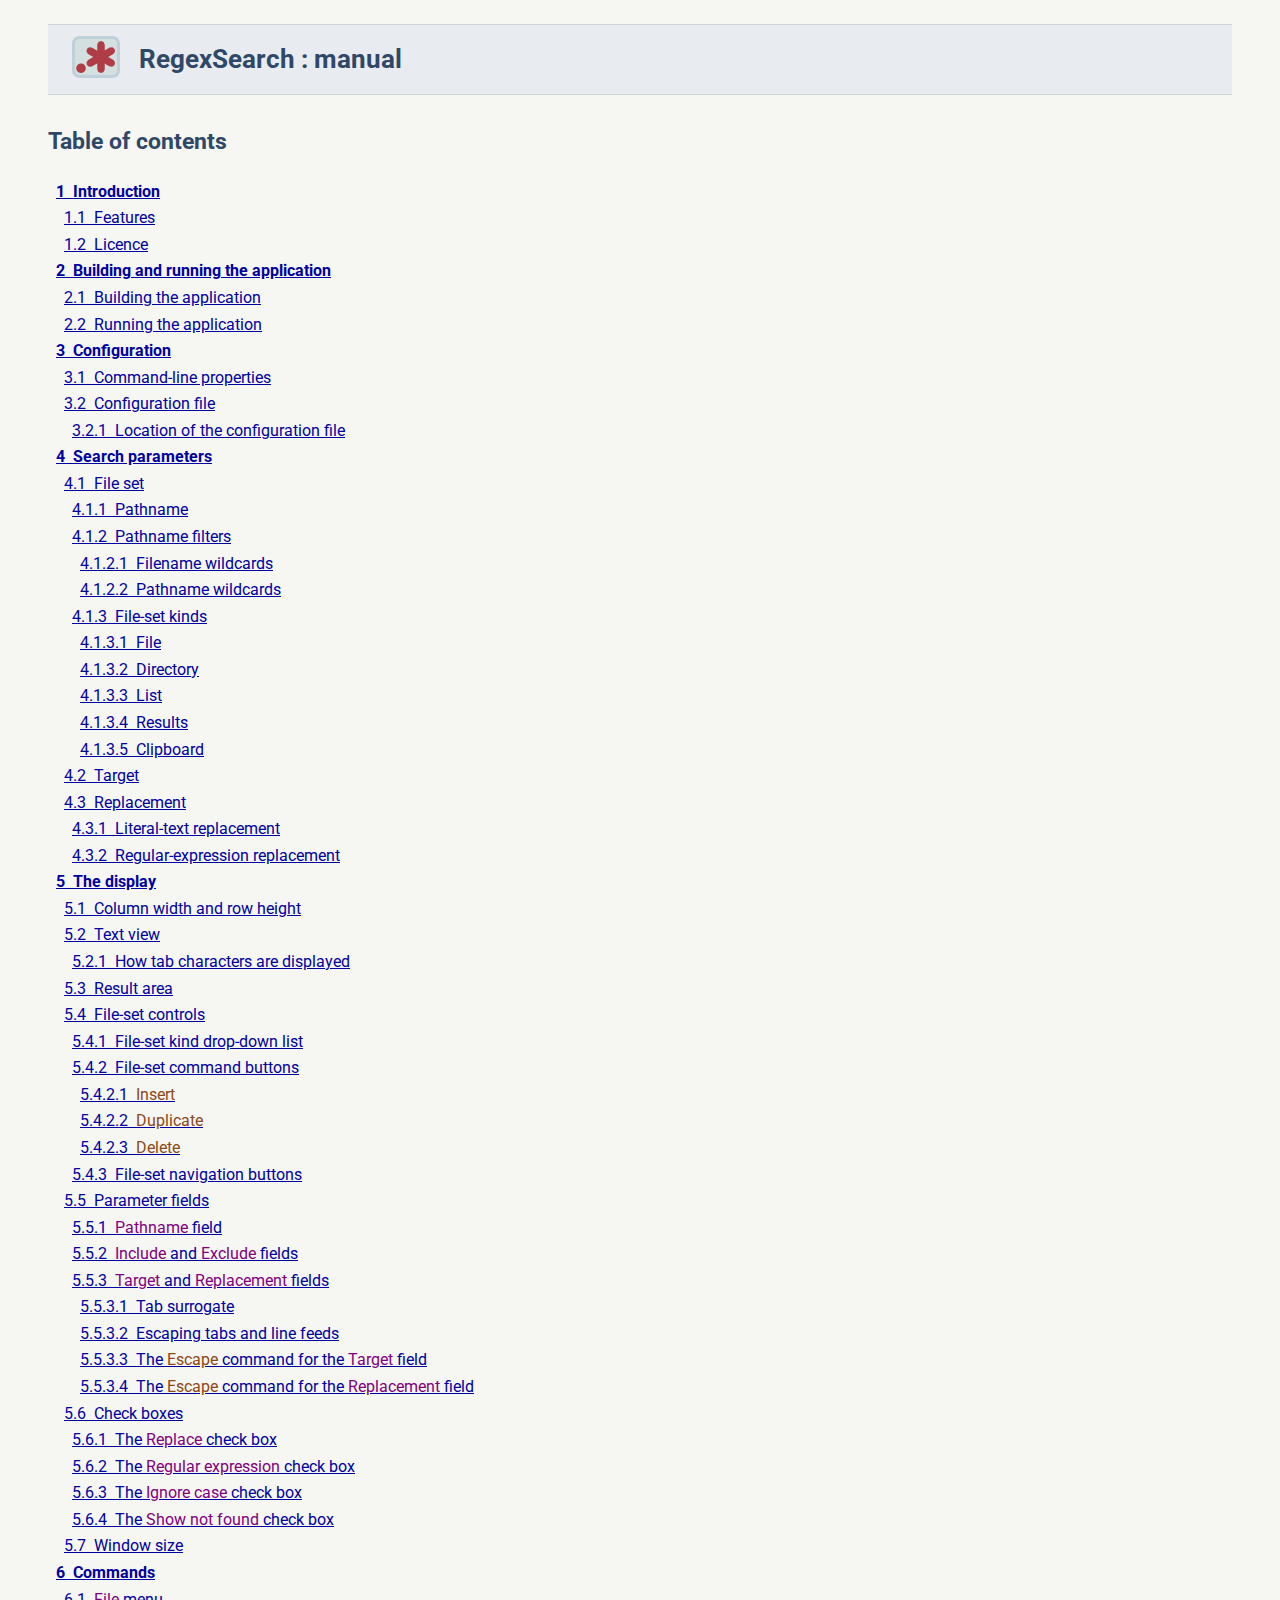
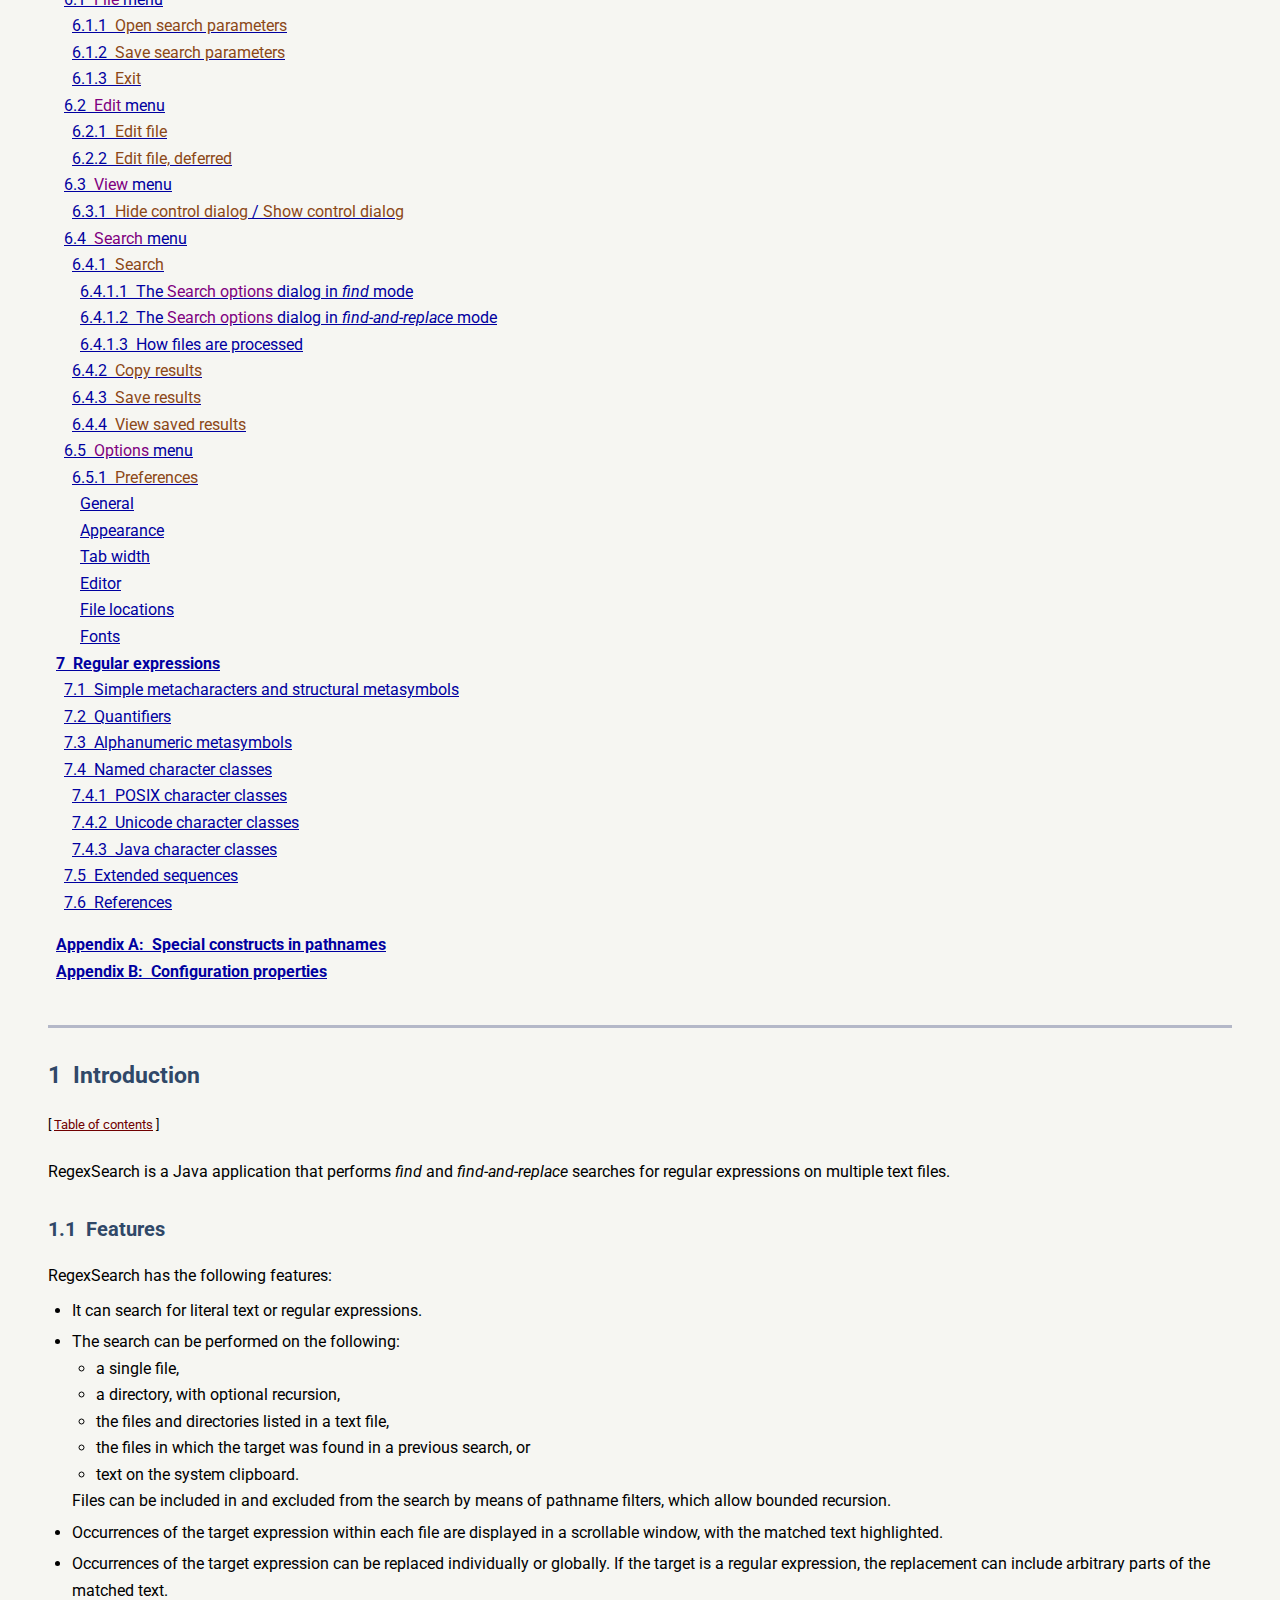
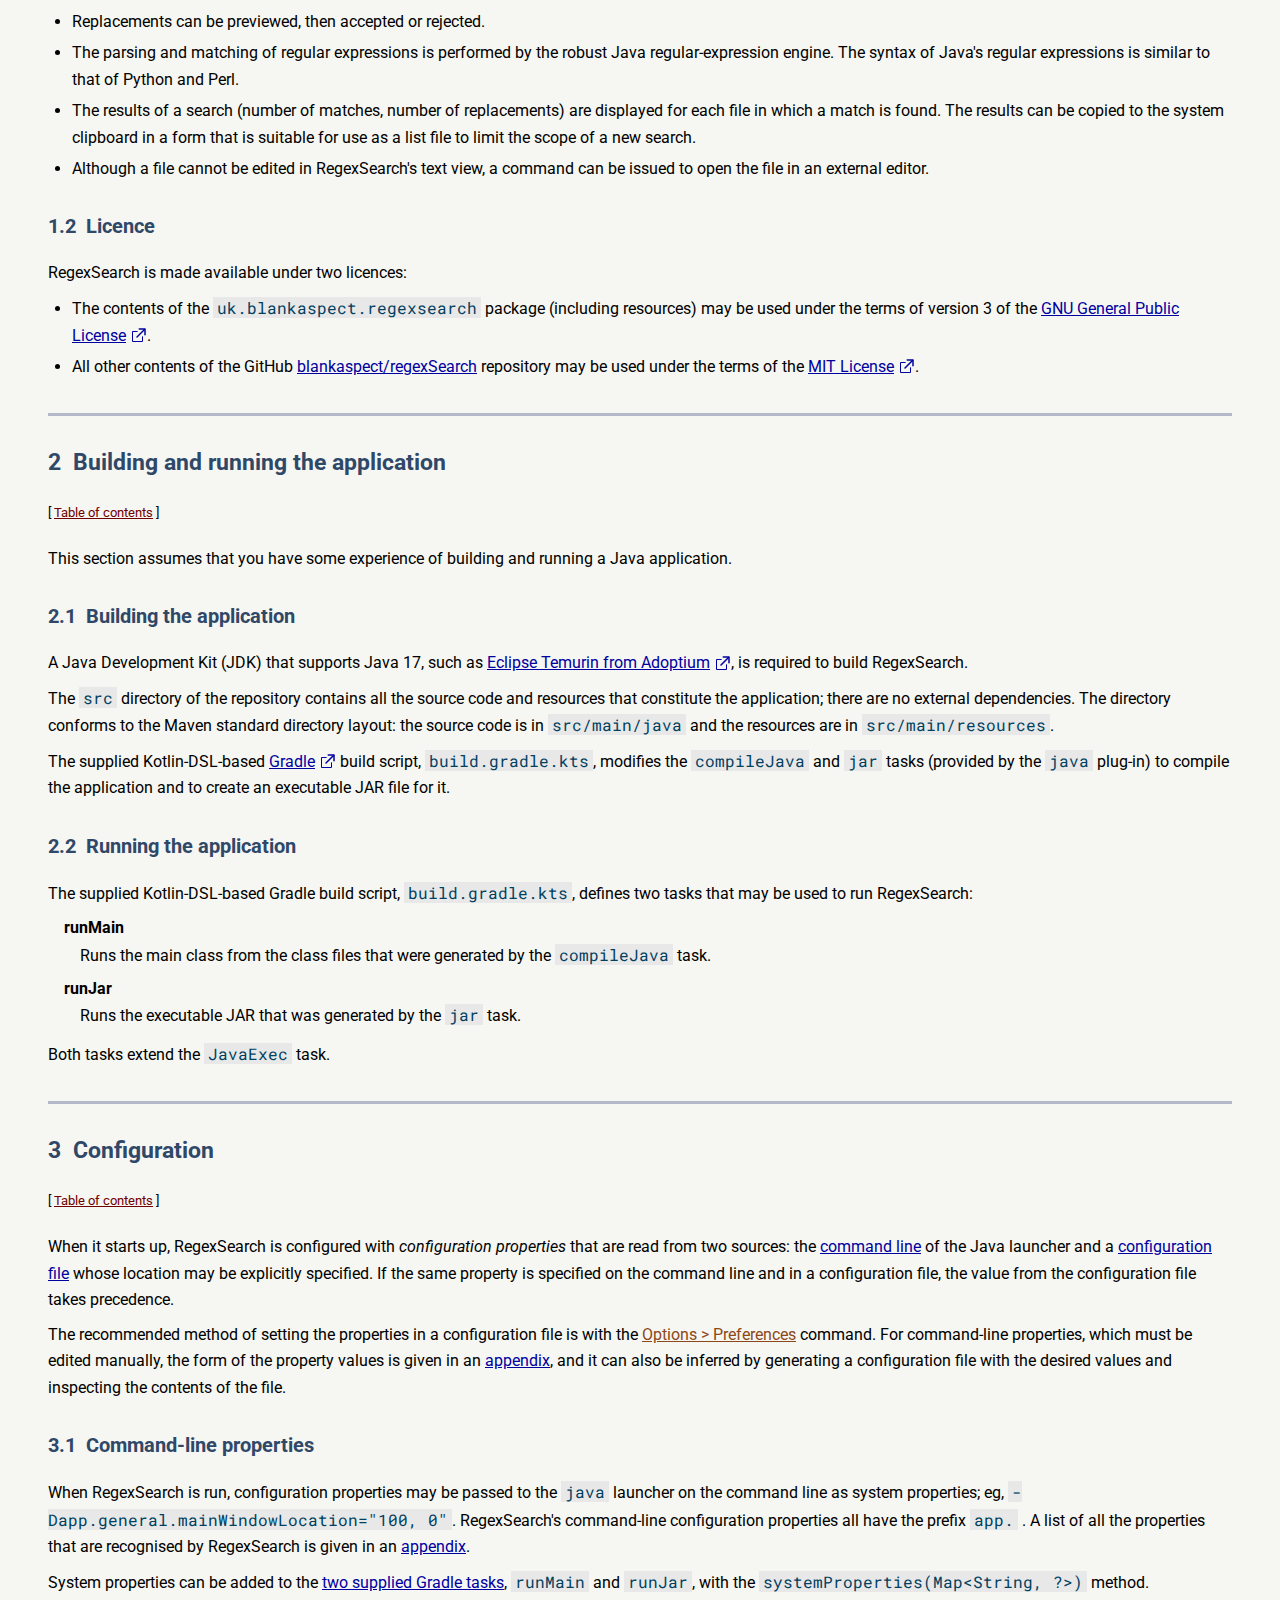
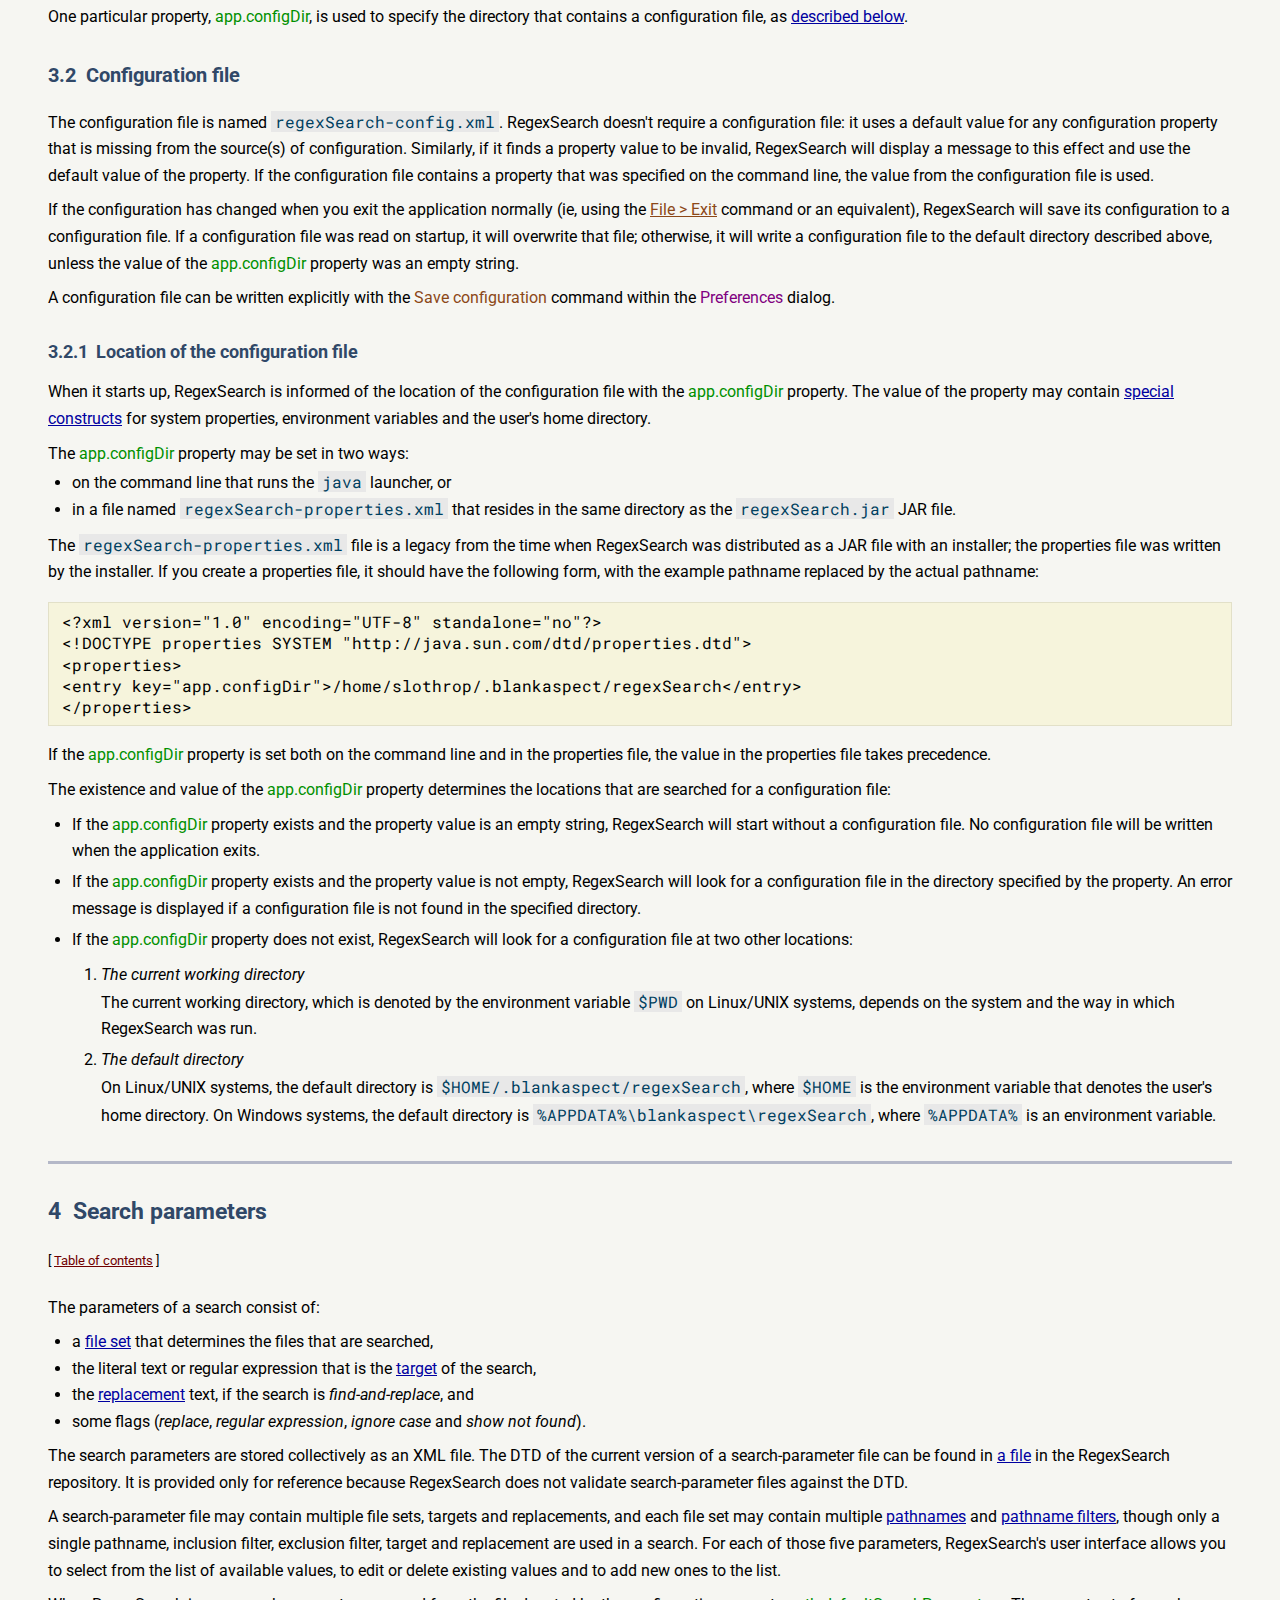
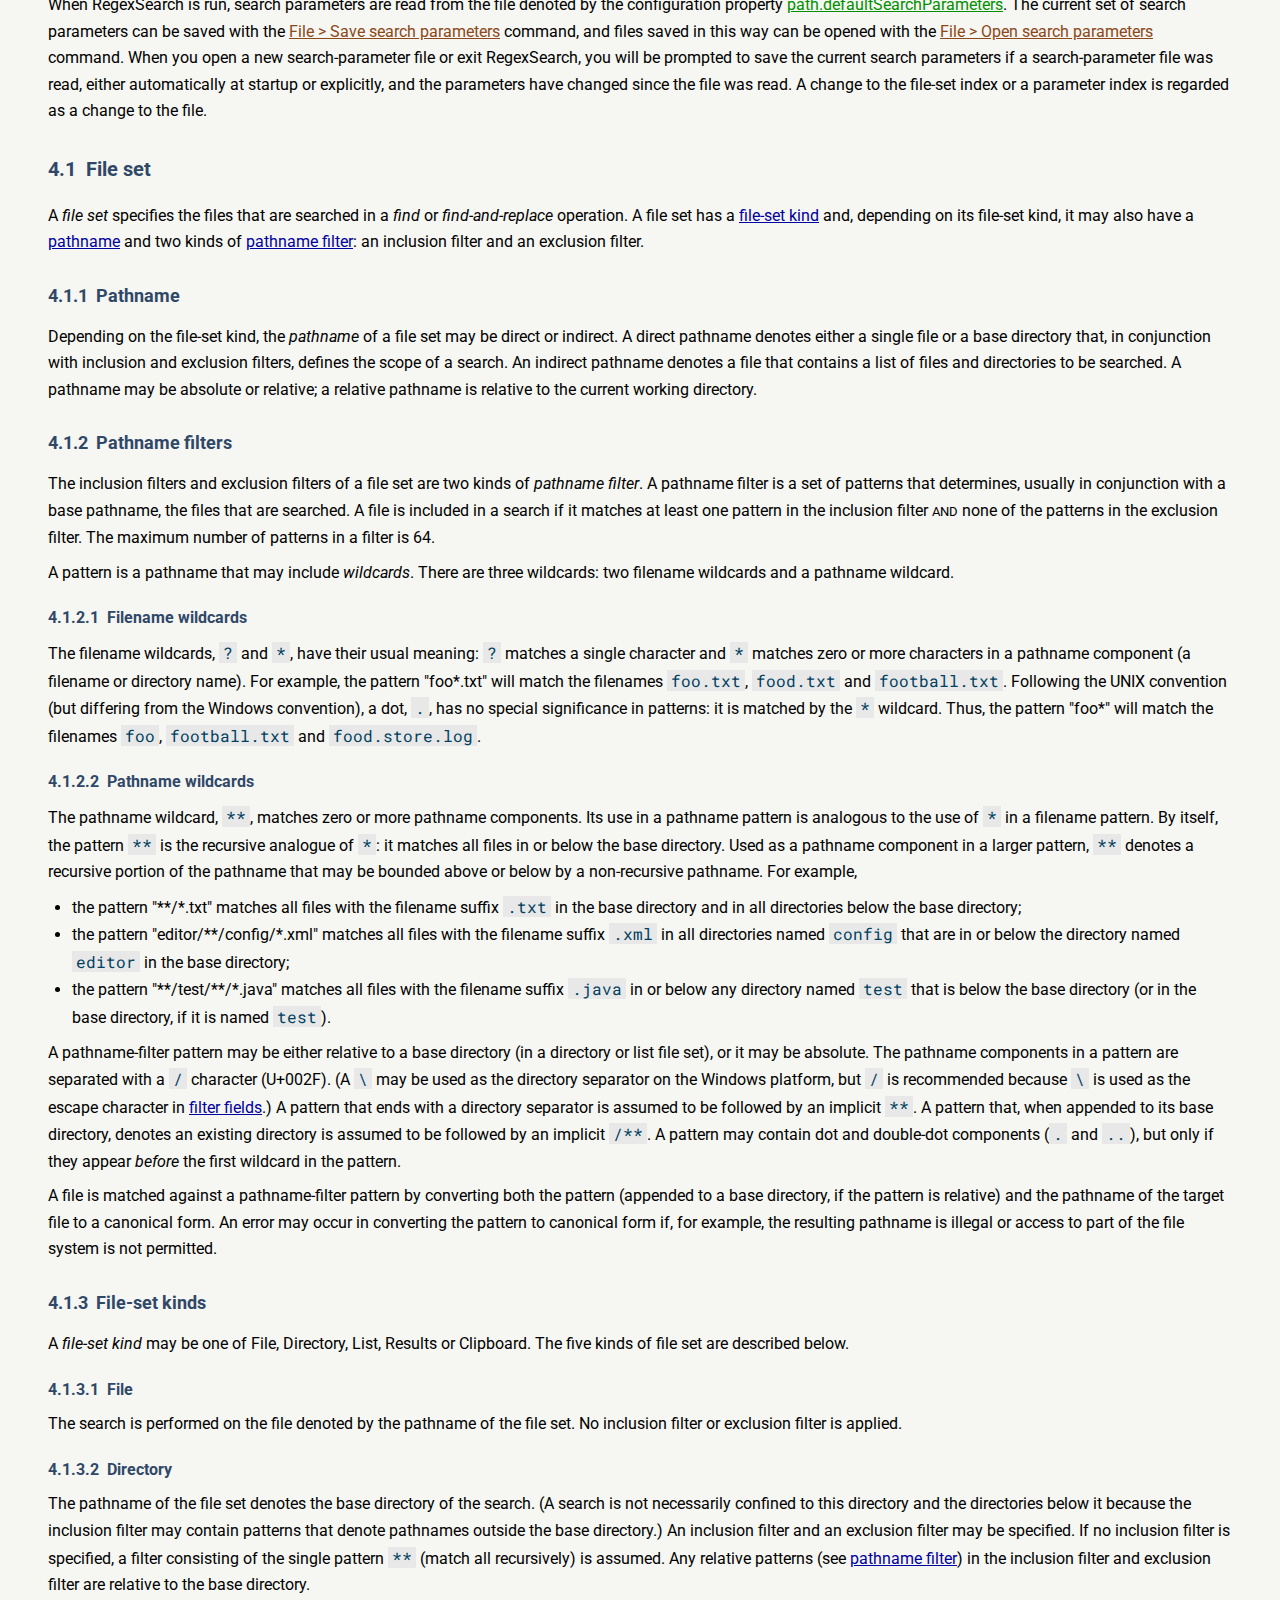
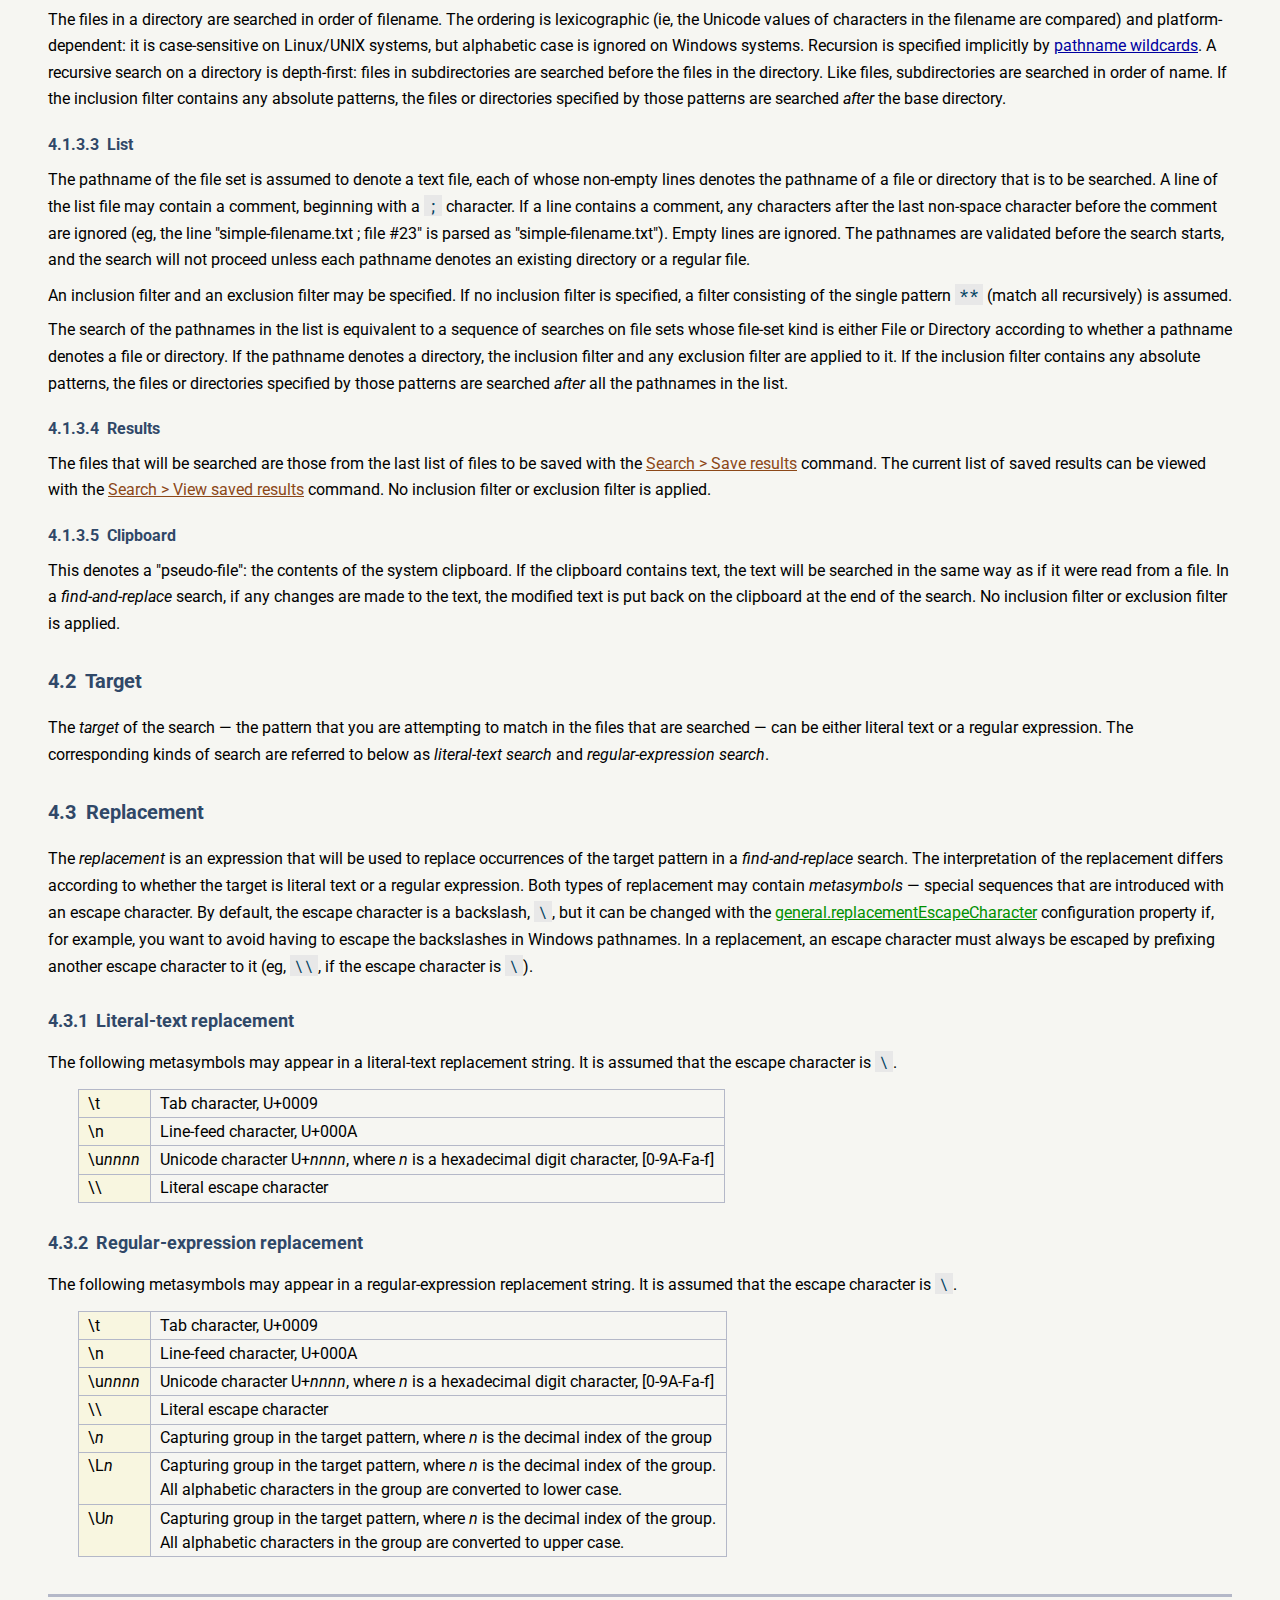
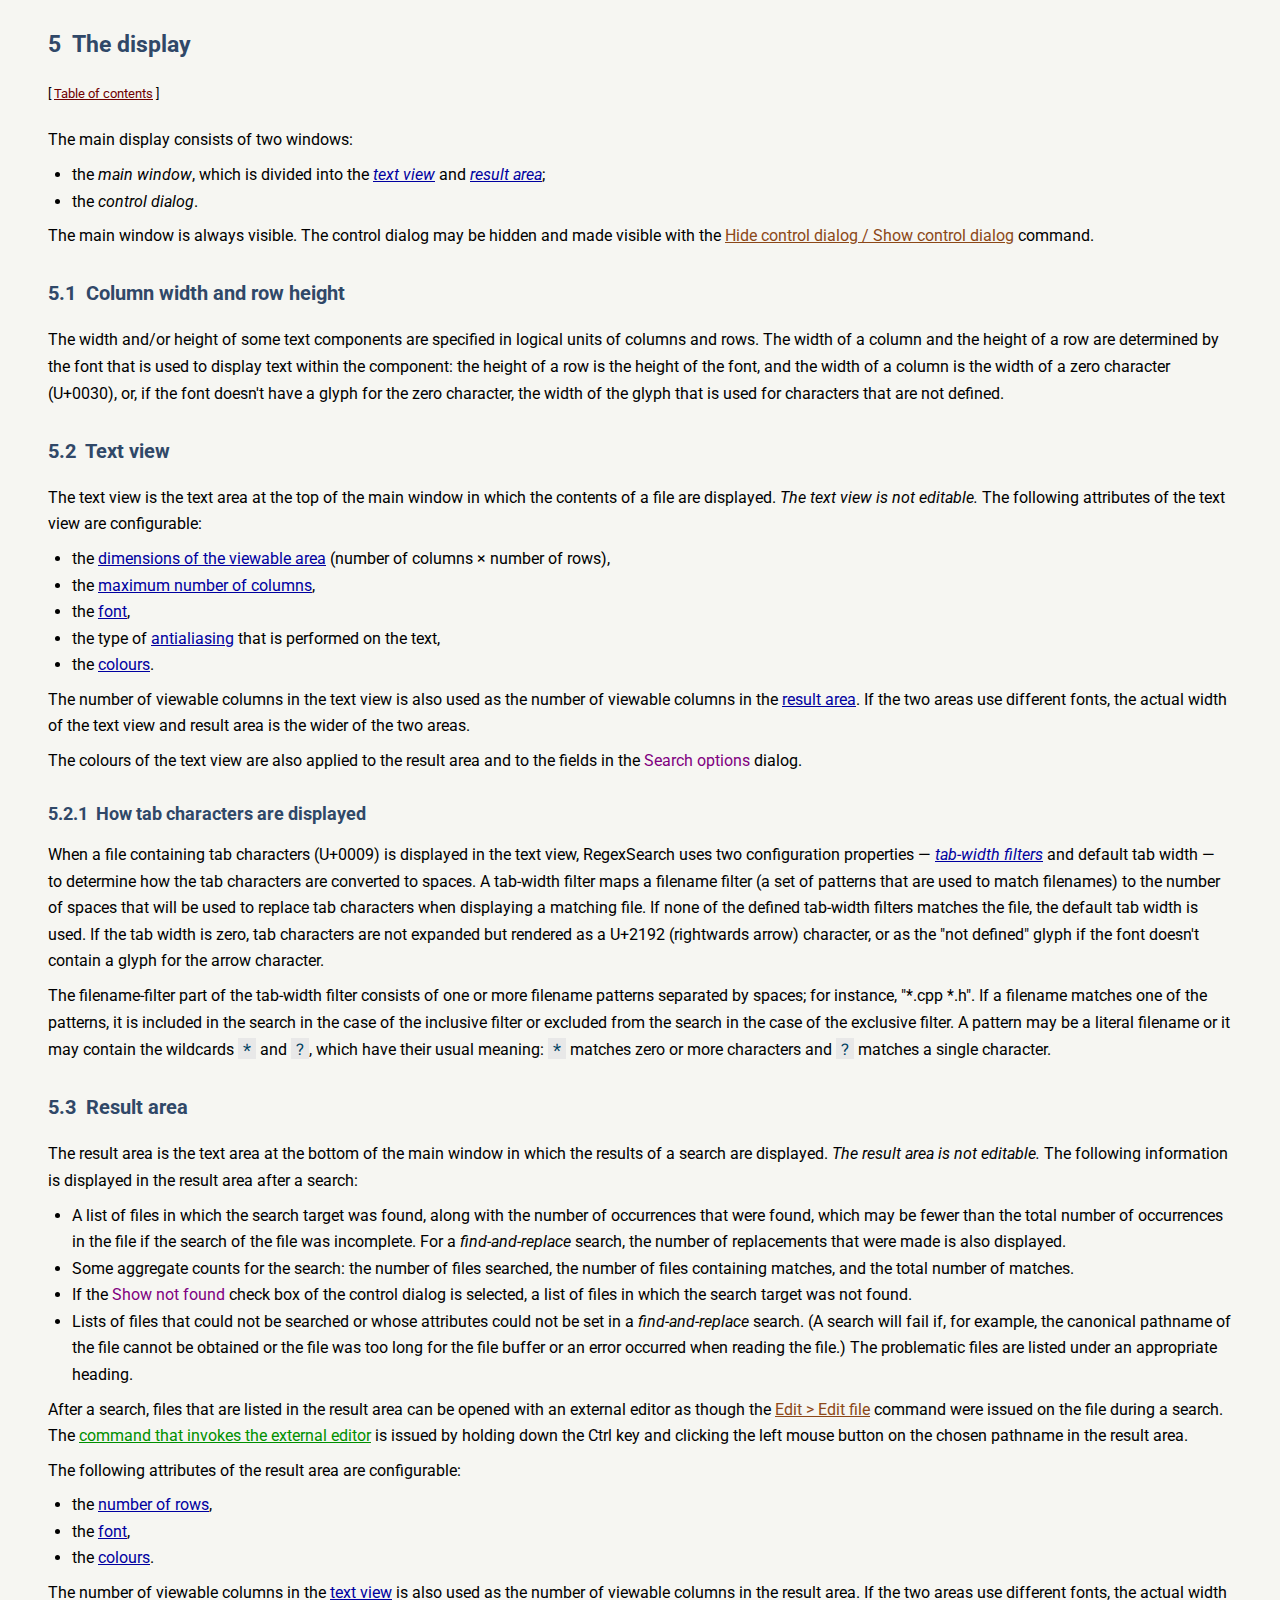
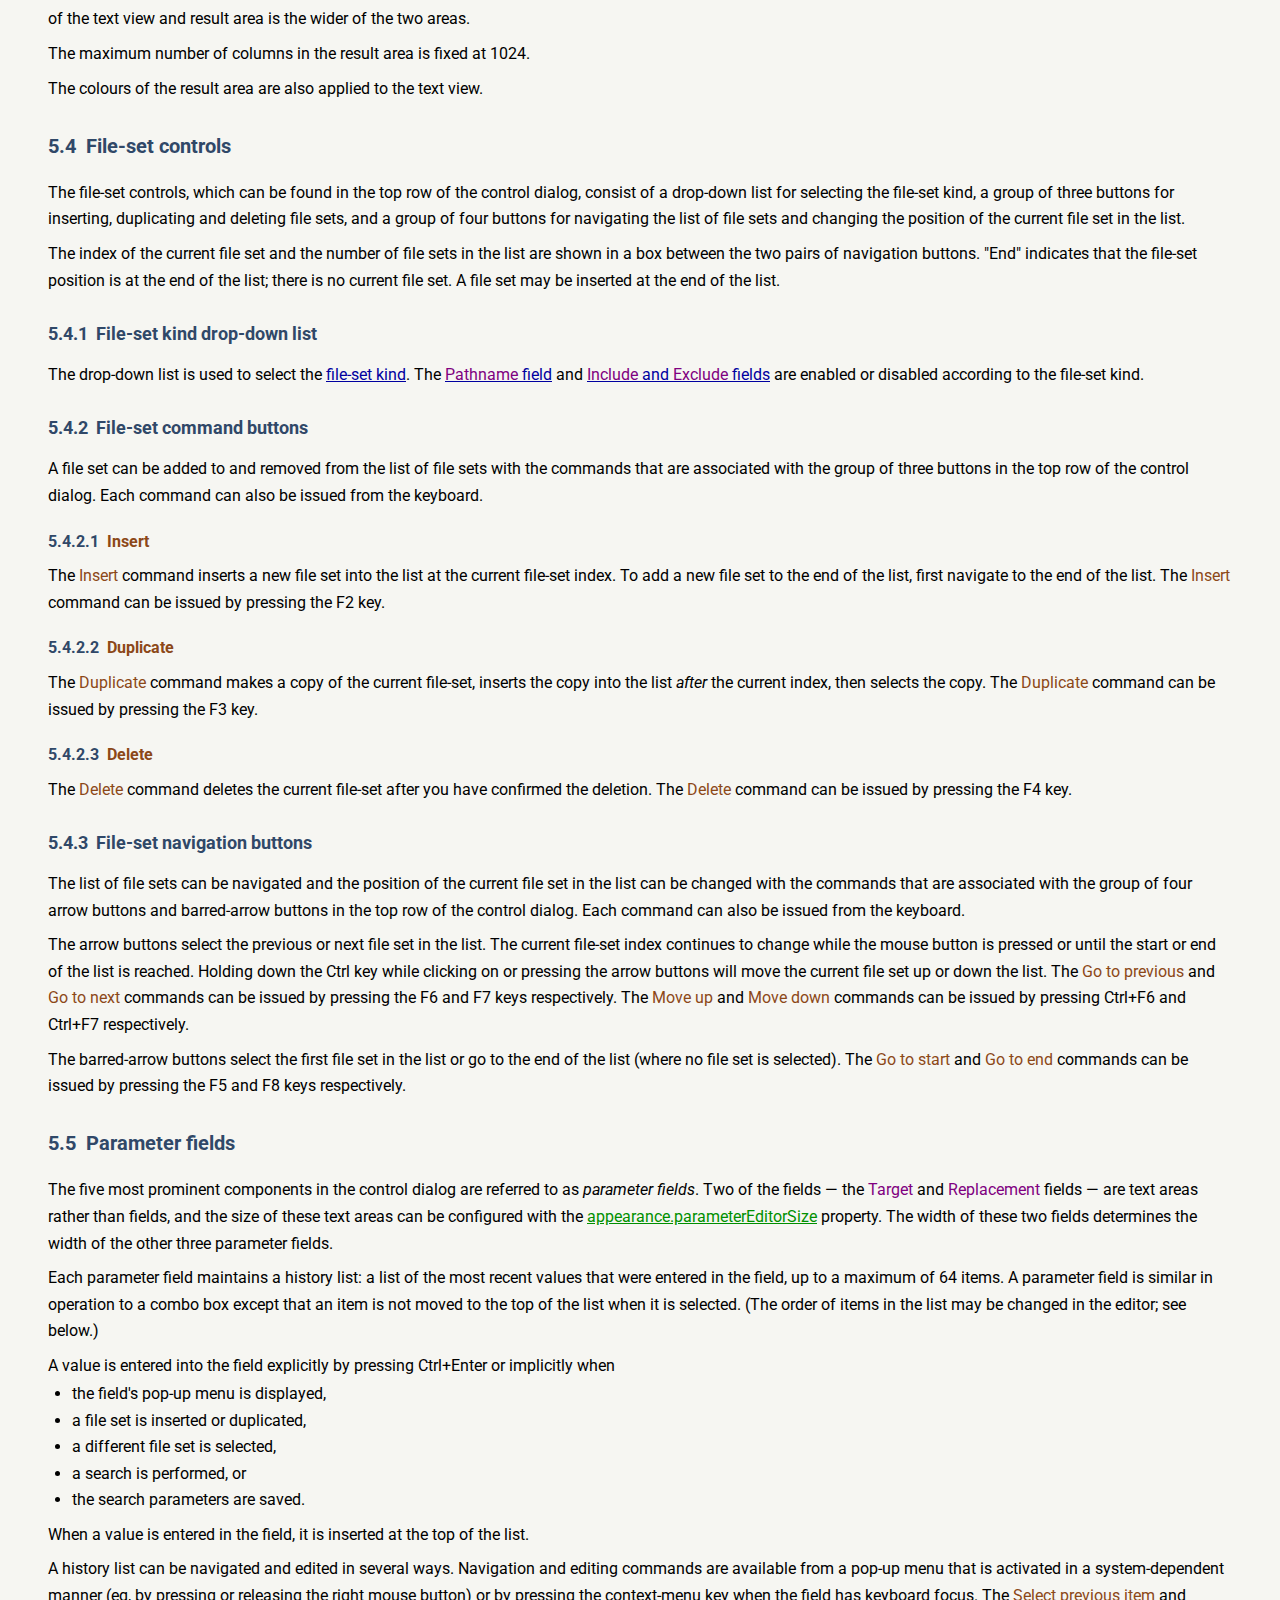
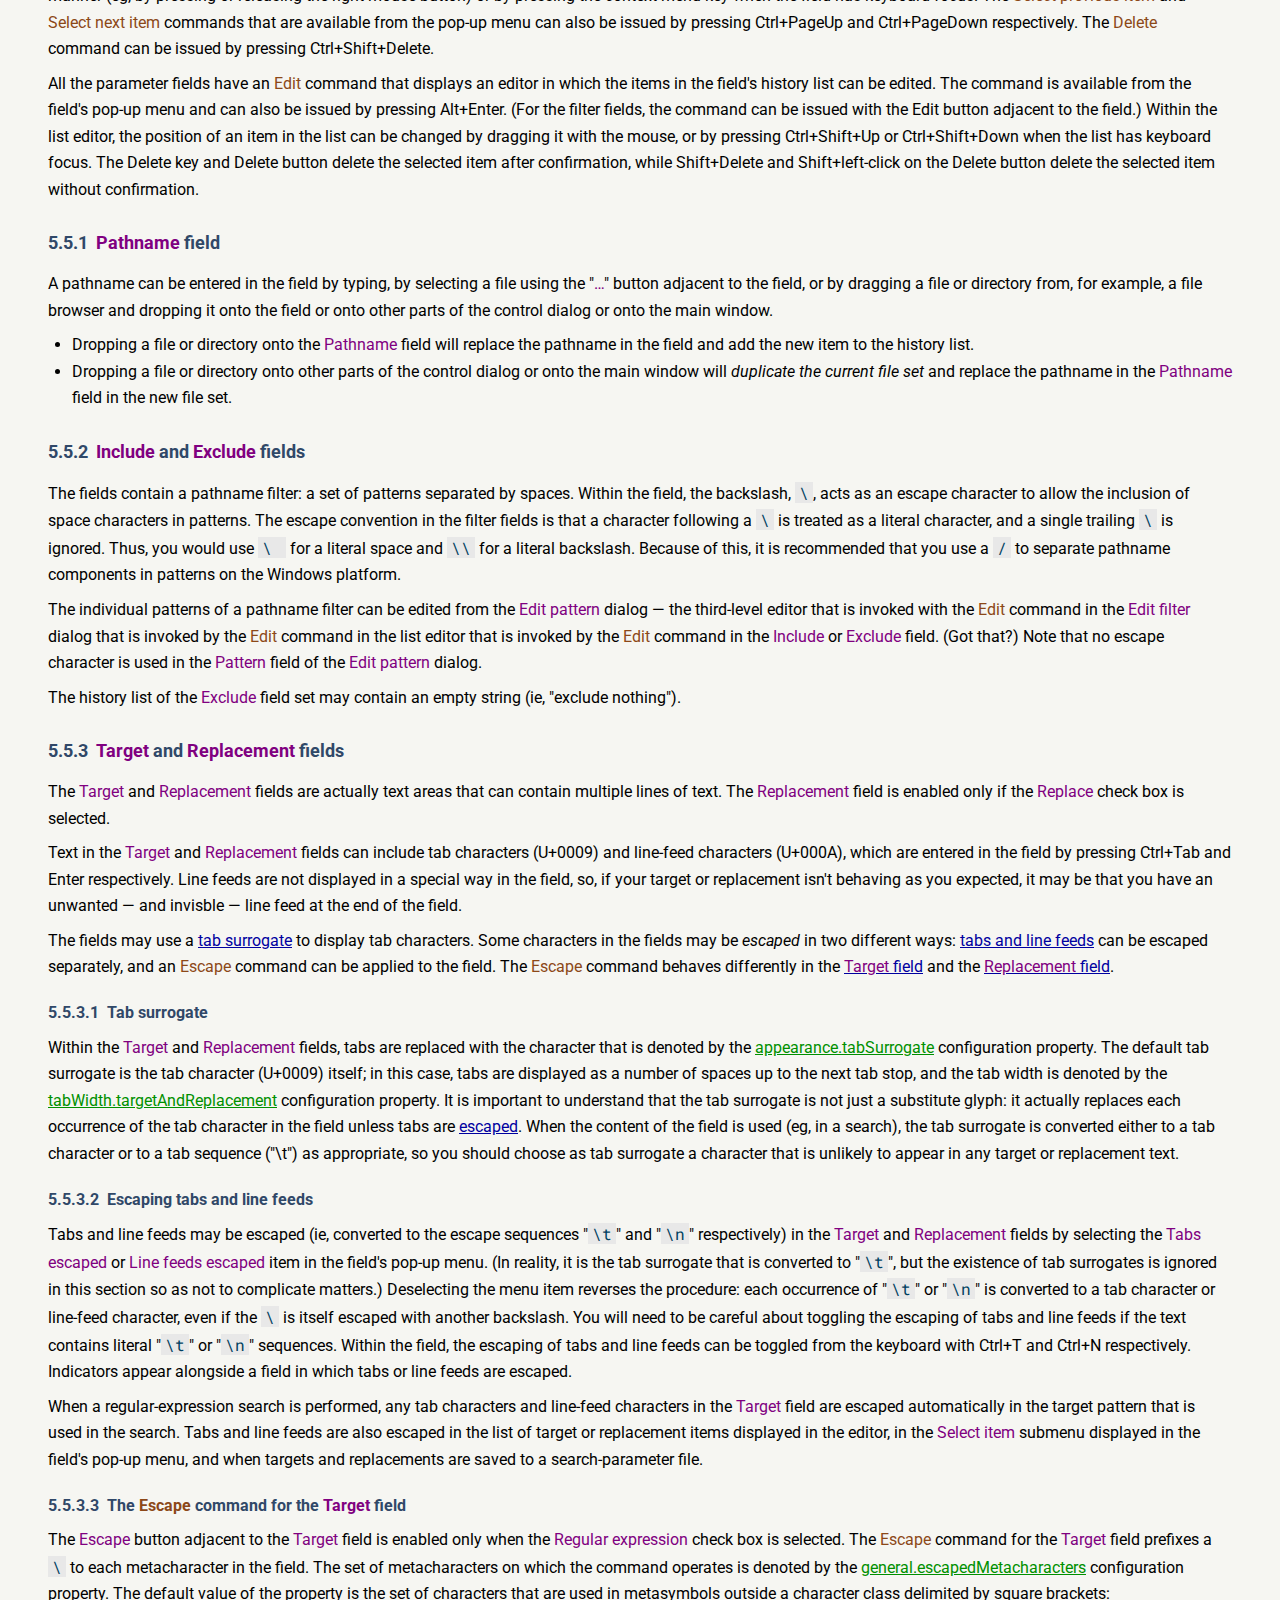
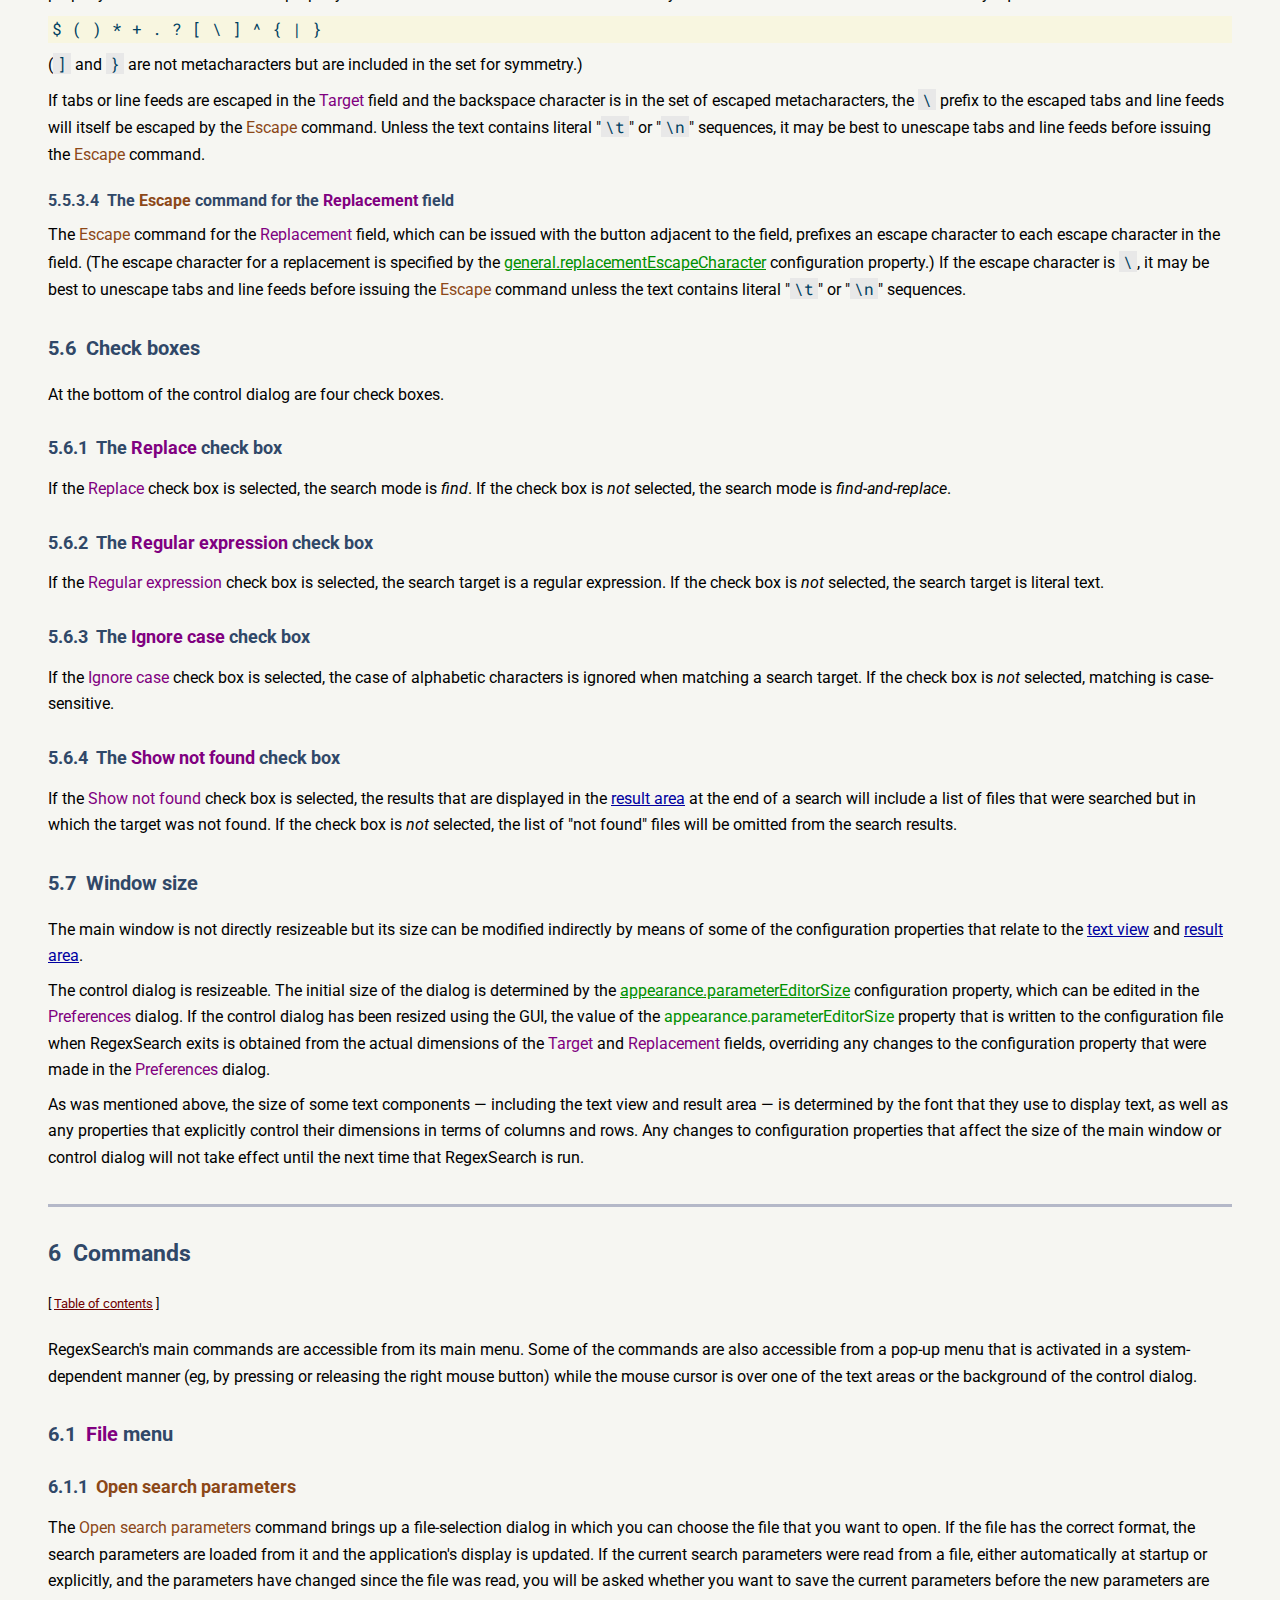
==== commit 6ecc4519: "Edited the document." ====
--- a/docs/manual/manual.html
+++ b/docs/manual/manual.html
@@ -189,7 +189,7 @@
         RegexSearch.
       </p>
       <p class="wrap">
-        The <code>src</code> directory of the distribution contains all the source code and
+        The <code>src</code> directory of the repository contains all the source code and
         resources that constitute the application; there are no external dependencies.  The
         directory conforms to the Maven standard directory layout: the source code is in
         <code>src/main/java</code> and the resources are in <code>src/main/resources</code>.
@@ -412,9 +412,10 @@
       </ul>
       <p class="wrap">
         The search parameters are stored collectively as an XML file.  The DTD of the current
-        version of a search-parameter file (<code>searchParams.dtd</code>) is included in the
-        RegexSearch distribution.  It is provided only for reference because RegexSearch does
-        not validate search-parameter files against the DTD.
+        version of a search-parameter file can be found in <a
+        href="https://github.com/blankaspect/regexSearch/blob/master/dtd/searchParameters.dtd">a
+        file</a> in the RegexSearch repository.  It is provided only for reference because
+        RegexSearch does not validate search-parameter files against the DTD.
       </p>
       <p class="wrap">
         A search-parameter file may contain multiple file sets, targets and replacements, and
@@ -3020,7 +3021,7 @@
         The Java character classes will probably be of interest only to Java programmers.  The
         name of the character class is formed by substituting <code>java</code> for
         <code>is</code> in the name of a method of the <code><a class="external"
-        href="https://docs.oracle.com/javase/7/docs/api/java/lang/Character.html">java.lang.Character</a></code>
+        href="https://docs.oracle.com/en/java/javase/17/docs/api/java.base/java/lang/Character.html">java.lang.Character</a></code>
         class that begins with <code>is</code>.  For example, the character class
         <code>javaLetterOrDigit</code> is equivalent to
         <code>java.lang.Character.isLetterOrDigit()</code>.
@@ -3170,7 +3171,7 @@
       <ul class="list">
         <li class="wrap">
           The Java documentation of the <code><a class="external"
-          href="https://docs.oracle.com/javase/7/docs/api/java/util/regex/Pattern.html">java.util.regex.Pattern</a></code>
+          href="https://docs.oracle.com/en/java/javase/17/docs/api/java.base/java/util/regex/Pattern.html">java.util.regex.Pattern</a></code>
           class.
         </li>
         <li class="wrap">
@@ -3520,7 +3521,7 @@
     <div id="lastModified">
       <div>
         <div>
-          Last modified: 2023-08-12
+          Last modified: 2023-08-13
         </div>
         <div class="image">
           <a class="hideHover" href="http://validator.w3.org/check?uri=referer">
